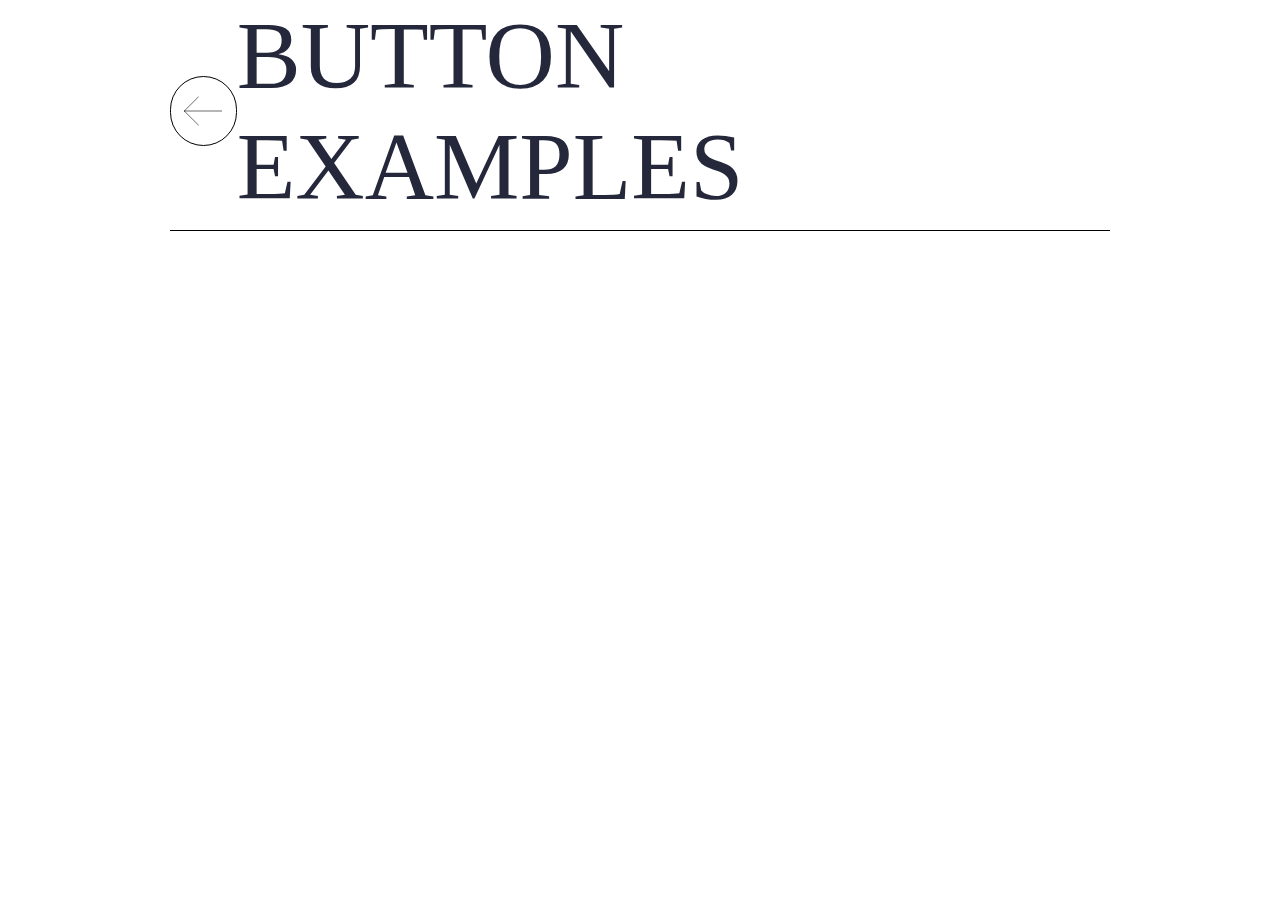
==== button-examples/index.html @ 5a67b08f "some personal simple buttons added" ====
<!DOCTYPE html>
<html lang="en">
<head>
      <!-- calls script that loads in the head -->
      <script src="../components/head/loadHead.js" defer></script>
</head>
<body>
  <button onclick="scrollToTop()" id="back-to-top"></button>
  <script src="../components/buttonexamples/loadButtonExamples.js" defer></script>

  
  <script>
    window.onscroll = function() {scrollFunction()};

    function scrollFunction() {
        var button = document.getElementById("back-to-top");
        document.body.scrollTop > 20 || document.documentElement.scrollTop > 20 ? button.classList.add("show") : button.classList.remove("show");
    }

    function scrollToTop() {
        document.body.scrollTop = 0; // For Safari
        document.documentElement.scrollTop = 0; // For Chrome, Firefox, IE and Opera
    }
  </script>
</body>
</html>
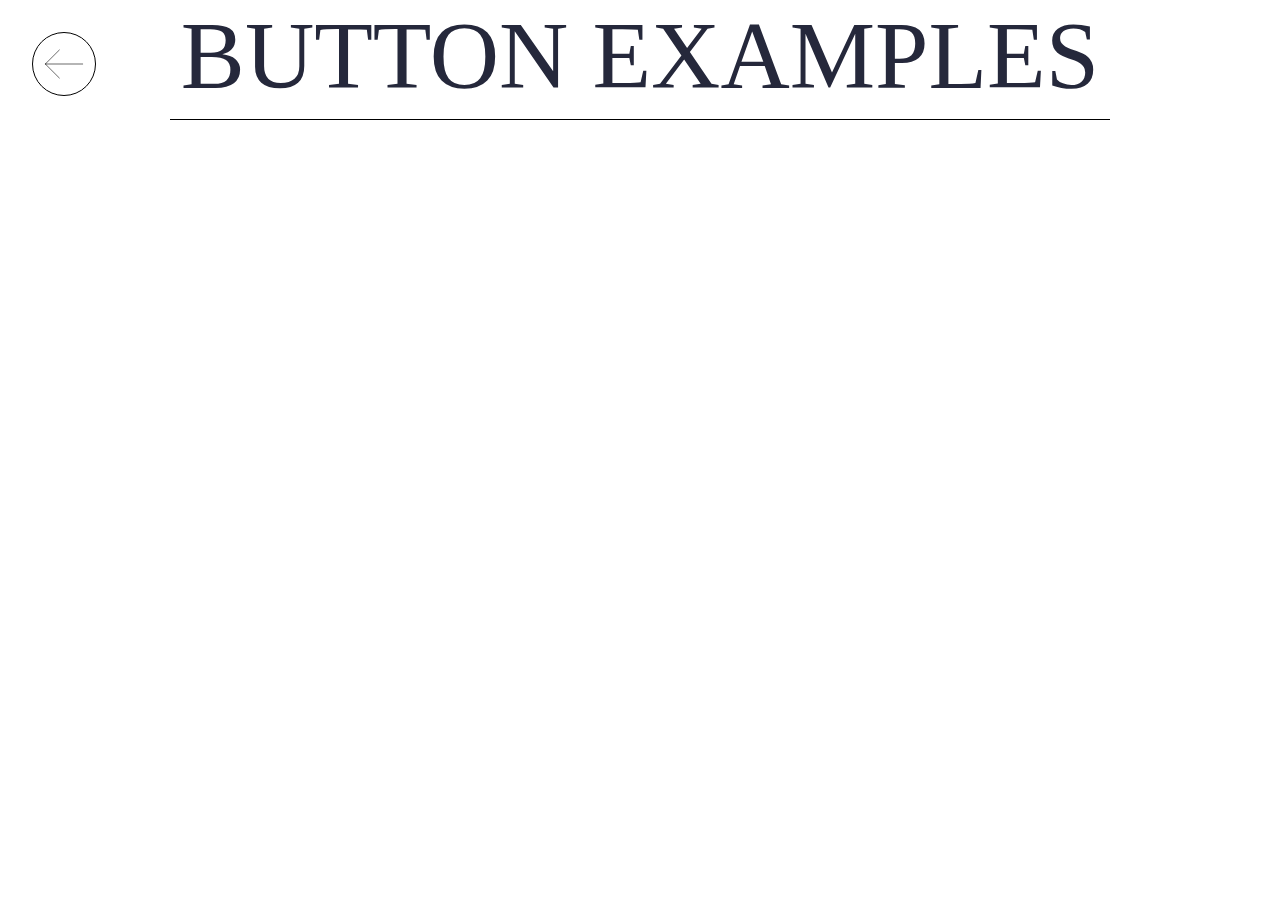
==== commit 2baf2ea6: "more file structure reconstruction" ====
--- a/button-examples/index.html
+++ b/button-examples/index.html
@@ -3,18 +3,143 @@
 <head>
       <!-- calls script that loads in the head -->
       <script src="../components/head/loadHead.js" defer></script>
+      <link rel="stylesheet" href="buttonexamples.css">
 </head>
 <body>
   <button onclick="scrollToTop()" id="back-to-top"></button>
-  <script src="../components/buttonexamples/loadButtonExamples.js" defer></script>
-
+  <div class="header">
+    <a class="back-button" href="../">
+      <img src="../../svg/arrow-left.svg" alt="">
+    </a>
+  
+    <div class="header-title"><h1>BUTTON EXAMPLES</h1></div>
+  </div>
+  
+  <div class="button-grid" style="margin: .5rem auto;">
+    <!-- buttons 1 - 5 -->
+    <a style="margin-inline: auto;" href="popular-websites" class="button-card">
+      <svg class="button-display" width="300" height="300" viewBox="0 0 300 300" fill="none" xmlns="http://www.w3.org/2000/svg">
+        <rect width="300" height="300" rx="5" fill="#282828"/>
+        <rect x="202.536" y="104" width="92.4638" height="92.4638" rx="2" fill="black"/>
+        <path d="M289.225 151.13C289.225 147.804 288.95 145.377 288.354 142.86H249.598V157.872H272.347C271.888 161.603 269.411 167.222 263.907 170.997L263.83 171.5L276.084 180.803L276.933 180.886C284.73 173.829 289.225 163.446 289.225 151.13Z" fill="#4285F4"/>
+        <path d="M249.595 190.684C260.74 190.684 270.097 187.088 276.931 180.885L263.905 170.997C260.419 173.379 255.741 175.042 249.595 175.042C238.68 175.042 229.415 167.985 226.112 158.232L225.628 158.272L212.887 167.936L212.72 168.39C219.508 181.604 233.451 190.684 249.595 190.684Z" fill="#34A853"/>
+        <path d="M226.113 158.233C225.242 155.716 224.738 153.019 224.738 150.232C224.738 147.445 225.242 144.749 226.068 142.231L226.045 141.695L213.143 131.876L212.721 132.073C209.923 137.557 208.318 143.715 208.318 150.232C208.318 156.749 209.923 162.907 212.721 168.391L226.113 158.233Z" fill="#FBBC05"/>
+        <path d="M249.596 125.421C257.347 125.421 262.575 128.702 265.557 131.444L277.206 120.297C270.052 113.779 260.741 109.779 249.596 109.779C233.451 109.779 219.508 118.858 212.72 132.073L226.067 142.231C229.415 132.478 238.68 125.421 249.596 125.421Z" fill="#EB4335"/>
+        <rect x="104" y="104" width="92.4638" height="92.4638" rx="2" fill="black"/>
+        <path fill-rule="evenodd" clip-rule="evenodd" d="M153.432 154.285C152.295 156.557 150.344 158.019 148.234 158.512C147.914 158.512 147.425 158.672 146.937 158.672C143.369 158.672 141.259 155.912 141.259 151.854C141.259 146.653 144.342 144.222 148.234 143.08C150.344 142.595 152.783 142.431 155.218 142.431V144.382C155.218 148.116 155.378 151.036 153.432 154.285ZM155.218 134.967C153.108 135.127 150.669 135.288 148.234 135.608C144.502 136.101 140.77 136.75 137.691 138.212C131.684 140.648 127.623 145.844 127.623 153.472C127.623 163.059 133.79 167.927 141.587 167.927C144.182 167.927 146.292 167.598 148.234 167.118C151.326 166.14 153.916 164.353 157 161.104C158.786 163.54 159.279 164.682 162.358 167.278C163.171 167.598 163.984 167.598 164.628 167.118C166.578 165.491 169.99 162.566 171.772 160.944C172.585 160.295 172.425 159.317 171.932 158.512C170.15 156.236 168.36 154.285 168.36 149.902V135.288C168.36 129.118 168.853 123.433 164.308 119.215C160.576 115.81 154.729 114.507 150.184 114.507H148.234C139.961 114.988 131.2 118.561 129.245 128.793C128.921 130.096 129.898 130.58 130.547 130.74L139.637 131.878C140.61 131.714 141.099 130.9 141.259 130.096C142.067 126.522 144.991 124.735 148.234 124.406H148.887C150.837 124.406 152.948 125.22 154.081 126.846C155.378 128.793 155.218 131.394 155.218 133.669V134.967Z" fill="white"/>
+        <path fill-rule="evenodd" clip-rule="evenodd" d="M188.049 169.588V169.584C188.015 168.818 187.855 168.234 187.535 167.749L187.5 167.702L187.461 167.654C187.137 167.299 186.826 167.165 186.488 167.018C185.481 166.629 184.015 166.421 182.25 166.417C180.983 166.417 179.586 166.538 178.181 166.845L178.177 166.75L176.762 167.222L176.737 167.235L175.936 167.494V167.529C174.998 167.918 174.146 168.403 173.355 168.978C172.862 169.346 172.455 169.835 172.434 170.583C172.421 170.99 172.628 171.457 172.97 171.734C173.312 172.011 173.709 172.106 174.06 172.106C174.142 172.106 174.22 172.102 174.289 172.089L174.358 172.085L174.41 172.076C175.102 171.929 176.109 171.829 177.29 171.665C178.302 171.552 179.374 171.47 180.304 171.47C180.962 171.466 181.554 171.513 181.96 171.6C182.164 171.643 182.315 171.695 182.397 171.738C182.428 171.747 182.449 171.76 182.462 171.769C182.479 171.825 182.505 171.972 182.501 172.175C182.51 172.954 182.181 174.399 181.727 175.81C181.286 177.22 180.75 178.635 180.395 179.574C180.309 179.79 180.252 180.028 180.252 180.288C180.244 180.664 180.399 181.123 180.728 181.425C181.048 181.728 181.463 181.849 181.809 181.849H181.826C182.345 181.845 182.786 181.637 183.167 181.339C186.756 178.111 188.006 172.954 188.058 170.051L188.049 169.588ZM177.407 174.062C177.039 174.057 176.663 174.144 176.313 174.308C175.919 174.464 175.517 174.646 175.136 174.806L174.579 175.04L173.852 175.329V175.338C165.96 178.54 157.67 180.417 149.998 180.582C149.717 180.59 149.432 180.59 149.159 180.59C137.094 180.599 127.252 175.001 117.323 169.484C116.977 169.303 116.618 169.207 116.272 169.207C115.826 169.207 115.368 169.376 115.035 169.688C114.702 170.003 114.503 170.458 114.507 170.921C114.503 171.522 114.827 172.076 115.281 172.435C124.601 180.53 134.815 188.049 148.554 188.058C148.822 188.058 149.094 188.049 149.367 188.045C158.107 187.85 167.988 184.895 175.66 180.076L175.707 180.045C176.711 179.444 177.714 178.76 178.661 178.003C179.249 177.566 179.656 176.883 179.656 176.173C179.63 174.914 178.561 174.062 177.407 174.062Z" fill="#FF9A00"/>
+        <rect x="5" y="202.768" width="92.4638" height="92.4638" rx="2" fill="black"/>
+        <path d="M72.8468 211.174H29.617C20.6638 211.174 13.4058 218.432 13.4058 227.385V270.615C13.4058 279.568 20.6638 286.826 29.617 286.826H72.8468C81.8 286.826 89.058 279.568 89.058 270.615V227.385C89.058 218.432 81.8 211.174 72.8468 211.174Z" fill="url(#paint0_radial_66_36)"/>
+        <path d="M72.8468 211.174H29.617C20.6638 211.174 13.4058 218.432 13.4058 227.385V270.615C13.4058 279.568 20.6638 286.826 29.617 286.826H72.8468C81.8 286.826 89.058 279.568 89.058 270.615V227.385C89.058 218.432 81.8 211.174 72.8468 211.174Z" fill="url(#paint1_radial_66_36)"/>
+        <path d="M72.8468 211.174H29.617C20.6638 211.174 13.4058 218.432 13.4058 227.385V270.615C13.4058 279.568 20.6638 286.826 29.617 286.826H72.8468C81.8 286.826 89.058 279.568 89.058 270.615V227.385C89.058 218.432 81.8 211.174 72.8468 211.174Z" fill="url(#paint2_radial_66_36)"/>
+        <path d="M70.1449 234.29C70.1449 236.611 68.2632 238.493 65.942 238.493C63.6209 238.493 61.7391 236.611 61.7391 234.29C61.7391 231.969 63.6209 230.087 65.942 230.087C68.2632 230.087 70.1449 231.969 70.1449 234.29Z" fill="white"/>
+        <path fill-rule="evenodd" clip-rule="evenodd" d="M50.1811 263.71C57.725 263.71 63.8406 257.595 63.8406 250.051C63.8406 242.507 57.725 236.391 50.1811 236.391C42.6373 236.391 36.5217 242.507 36.5217 250.051C36.5217 257.595 42.6373 263.71 50.1811 263.71ZM50.1811 258.246C54.7076 258.246 58.3768 254.577 58.3768 250.051C58.3768 245.524 54.7076 241.855 50.1811 241.855C45.6547 241.855 41.9855 245.524 41.9855 250.051C41.9855 254.577 45.6547 258.246 50.1811 258.246Z" fill="white"/>
+        <path fill-rule="evenodd" clip-rule="evenodd" d="M23.913 247.907C23.913 238.727 23.913 234.137 25.6996 230.631C27.2711 227.547 29.7786 225.039 32.8628 223.468C36.3691 221.681 40.9592 221.681 50.1391 221.681H52.3246C61.5046 221.681 66.0947 221.681 69.6008 223.468C72.6851 225.039 75.1927 227.547 76.7641 230.631C78.5507 234.137 78.5507 238.727 78.5507 247.907V250.093C78.5507 259.273 78.5507 263.863 76.7641 267.369C75.1927 270.453 72.6851 272.961 69.6008 274.532C66.0947 276.319 61.5046 276.319 52.3246 276.319H50.1391C40.9592 276.319 36.3691 276.319 32.8628 274.532C29.7786 272.961 27.2711 270.453 25.6996 267.369C23.913 263.863 23.913 259.273 23.913 250.093V247.907ZM50.1391 227.145H52.3246C57.0049 227.145 60.1862 227.149 62.6454 227.35C65.041 227.546 66.266 227.901 67.1205 228.336C69.1765 229.384 70.8482 231.055 71.8958 233.111C72.3313 233.966 72.6862 235.191 72.8818 237.586C73.0826 240.046 73.0869 243.227 73.0869 247.907V250.093C73.0869 254.773 73.0826 257.954 72.8818 260.414C72.6862 262.809 72.3313 264.034 71.8958 264.889C70.8482 266.945 69.1765 268.616 67.1205 269.664C66.266 270.099 65.041 270.454 62.6454 270.65C60.1862 270.851 57.0049 270.855 52.3246 270.855H50.1391C45.4588 270.855 42.2776 270.851 39.8183 270.65C37.4227 270.454 36.1978 270.099 35.3432 269.664C33.2872 268.616 31.6155 266.945 30.5678 264.889C30.1324 264.034 29.7777 262.809 29.582 260.414C29.3811 257.954 29.3768 254.773 29.3768 250.093V247.907C29.3768 243.227 29.3811 240.046 29.582 237.586C29.7777 235.191 30.1324 233.966 30.5678 233.111C31.6155 231.055 33.2872 229.384 35.3432 228.336C36.1978 227.901 37.4227 227.546 39.8183 227.35C42.2776 227.149 45.4588 227.145 50.1391 227.145Z" fill="white"/>
+        <rect x="103.768" y="202.768" width="92.4638" height="92.4638" rx="2" fill="black"/>
+        <path d="M181.784 251.89H152.89V280.784H181.784V251.89Z" fill="#FEBA08"/>
+        <path d="M147.111 251.89H118.216V280.784H147.111V251.89Z" fill="#05A6F0"/>
+        <path d="M181.784 217.216H152.89V246.111H181.784V217.216Z" fill="#80BC06"/>
+        <path d="M147.111 217.216H118.216V246.111H147.111V217.216Z" fill="#F25325"/>
+        <rect x="202.536" y="202.768" width="92.4638" height="92.4638" rx="2" fill="black"/>
+        <path fill-rule="evenodd" clip-rule="evenodd" d="M290.797 223.462C287.786 224.833 284.543 225.761 281.142 226.175C284.616 224.044 287.281 220.665 288.536 216.64C285.284 218.613 281.691 220.048 277.852 220.818C274.793 217.468 270.42 215.377 265.58 215.377C256.301 215.377 248.773 223.097 248.773 232.618C248.773 233.969 248.917 235.281 249.205 236.544C235.231 235.824 222.844 228.967 214.546 218.524C213.098 221.079 212.27 224.044 212.27 227.201C212.27 233.18 215.239 238.458 219.751 241.551C216.999 241.467 214.402 240.683 212.131 239.4V239.613C212.131 247.969 217.928 254.939 225.624 256.518C224.215 256.922 222.728 257.125 221.194 257.125C220.112 257.125 219.053 257.021 218.029 256.819C220.169 263.666 226.375 268.653 233.735 268.786C227.982 273.413 220.727 276.171 212.853 276.171C211.496 276.171 210.154 276.092 208.841 275.934C216.282 280.818 225.124 283.674 234.615 283.674C265.547 283.674 282.456 257.406 282.456 234.62C282.456 233.871 282.441 233.121 282.412 232.386C285.698 229.954 288.551 226.92 290.797 223.462Z" fill="#00AAEC"/>
+        <path d="M5 106C5 104.895 5.89543 104 7 104H95.4638C96.5683 104 97.4638 104.895 97.4638 106V194.464C97.4638 195.568 96.5683 196.464 95.4638 196.464H7C5.89543 196.464 5 195.568 5 194.464L5 106Z" fill="black"/>
+        <path d="M56.1906 118.913L56.1662 132.774L56.1417 146.635L55.0014 143.417C55.001 143.416 54.9996 143.412 54.9992 143.411L53.5256 174.269C54.9744 178.36 55.7507 180.545 55.7594 180.553C55.7708 180.565 56.5965 180.614 57.5942 180.664C60.6172 180.814 64.3632 181.135 67.205 181.489C67.863 181.57 68.4292 181.612 68.4633 181.582C68.4974 181.551 68.516 167.438 68.5046 150.22L68.4838 118.913H62.3372H56.1906Z" fill="#B1060F"/>
+        <path d="M33.9557 118.872V150.21C33.9557 167.446 33.9726 181.565 33.9933 181.585C34.0139 181.606 35.0813 181.505 36.3653 181.362C37.6492 181.218 39.4238 181.039 40.3086 180.964C41.6657 180.85 45.7176 180.589 46.1868 180.586C46.3233 180.585 46.3321 179.881 46.3518 167.313L46.3727 154.04L47.3531 156.814C47.5046 157.243 47.5521 157.377 47.6998 157.794L49.173 126.944C48.8608 126.062 49.0245 126.525 48.6667 125.513C47.463 122.11 46.4416 119.224 46.3968 119.099L46.3153 118.872H40.1356H33.9557Z" fill="#B1060F"/>
+        <path d="M33.9557 118.872L33.9558 136.463L46.3477 169.334C46.349 168.581 46.3505 168.174 46.3518 167.313L46.3727 154.04L47.3531 156.814C52.8104 172.256 55.7423 180.536 55.7596 180.553C55.771 180.564 56.5967 180.614 57.5944 180.664C60.6174 180.814 64.3634 181.135 67.2052 181.488C67.8632 181.57 68.4294 181.612 68.4635 181.581C68.4869 181.56 68.5022 174.64 68.5063 164.878L56.1724 129.418L56.1664 132.774L56.1419 146.635L55.0016 143.417C53.8873 140.273 53.1433 138.17 48.6667 125.513C47.463 122.11 46.4416 119.224 46.3968 119.099L46.3154 118.872H40.1356H33.9557Z" fill="url(#paint3_radial_66_36)"/>
+        <path d="M33.956 118.872L46.3727 154.056V154.04L47.3531 156.814C52.8104 172.256 55.7423 180.536 55.7596 180.553C55.771 180.564 56.5966 180.614 57.5944 180.664C60.6173 180.814 64.3634 181.135 67.2052 181.488C67.8598 181.57 68.4231 181.611 68.4624 181.582L56.1419 146.628V146.635L55.0015 143.417C53.8873 140.273 53.1433 138.17 48.6667 125.513C47.463 122.11 46.4416 119.224 46.3968 119.099L46.3153 118.872H40.1356H33.956Z" fill="#E50914"/>
+        <path d="M56.1906 118.913L56.1662 132.774L56.1417 146.635L55.0014 143.417C55.001 143.416 54.9996 143.412 54.9992 143.411L53.5256 174.269C54.9744 178.36 55.7507 180.545 55.7594 180.553C55.7708 180.565 56.5965 180.614 57.5942 180.664C60.6172 180.814 64.3632 181.135 67.205 181.489C67.863 181.57 68.4292 181.612 68.4633 181.582C68.4974 181.551 68.516 167.438 68.5046 150.22L68.4838 118.913H62.3372H56.1906Z" fill="#B1060F"/>
+        <path d="M33.9557 118.872V150.21C33.9557 167.446 33.9726 181.565 33.9933 181.585C34.0139 181.606 35.0813 181.505 36.3653 181.362C37.6492 181.218 39.4238 181.039 40.3086 180.964C41.6657 180.85 45.7176 180.589 46.1868 180.586C46.3233 180.585 46.3321 179.881 46.3518 167.313L46.3727 154.04L47.3531 156.814C47.5046 157.243 47.5521 157.377 47.6998 157.794L49.173 126.944C48.8608 126.062 49.0245 126.525 48.6667 125.513C47.463 122.11 46.4416 119.224 46.3968 119.099L46.3153 118.872H40.1356H33.9557Z" fill="#B1060F"/>
+        <path d="M33.9557 118.872L33.9558 136.463L46.3477 169.334C46.349 168.581 46.3505 168.174 46.3518 167.313L46.3727 154.04L47.3531 156.814C52.8104 172.256 55.7423 180.536 55.7596 180.553C55.771 180.564 56.5967 180.614 57.5944 180.664C60.6174 180.814 64.3634 181.135 67.2052 181.488C67.8632 181.57 68.4294 181.612 68.4635 181.581C68.4869 181.56 68.5022 174.64 68.5063 164.878L56.1724 129.418L56.1664 132.774L56.1419 146.635L55.0016 143.417C53.8873 140.273 53.1433 138.17 48.6667 125.513C47.463 122.11 46.4416 119.224 46.3968 119.099L46.3154 118.872H40.1356H33.9557Z" fill="url(#paint4_radial_66_36)"/>
+        <path d="M33.956 118.872L46.3727 154.056V154.04L47.3531 156.814C52.8104 172.256 55.7423 180.536 55.7596 180.553C55.771 180.564 56.5966 180.614 57.5944 180.664C60.6173 180.814 64.3634 181.135 67.2052 181.488C67.8598 181.57 68.4231 181.611 68.4624 181.582L56.1419 146.628V146.635L55.0015 143.417C53.8873 140.273 53.1433 138.17 48.6667 125.513C47.463 122.11 46.4416 119.224 46.3968 119.099L46.3153 118.872H40.1356H33.956Z" fill="#E50914"/>
+        <rect x="104" y="6" width="92.46" height="92.46" rx="2" fill="black"/>
+        <path fill-rule="evenodd" clip-rule="evenodd" d="M149.998 15C129.014 15 112 32.0795 112 53.153C112 70.006 122.887 84.3054 137.99 89.3509C139.89 89.7014 140.583 88.5234 140.583 87.5124C140.583 86.6063 140.55 84.2076 140.531 81.0244C129.96 83.3302 127.73 75.9099 127.73 75.9099C126.003 71.5035 123.512 70.3304 123.512 70.3304C120.061 67.9626 123.773 68.0103 123.773 68.0103C127.585 68.2797 129.592 71.9422 129.592 71.9422C132.983 77.7721 138.486 76.0887 140.652 75.1111C140.996 72.6456 141.98 70.9646 143.065 70.0109C134.627 69.0476 125.756 65.7761 125.756 51.1573C125.756 46.9917 127.236 43.5867 129.668 40.9186C129.276 39.9529 127.972 36.0759 130.038 30.823C130.038 30.823 133.23 29.7977 140.488 34.7334C143.521 33.8869 146.77 33.4649 150.002 33.4482C153.23 33.4649 156.481 33.8869 159.517 34.7334C166.77 29.7977 169.955 30.823 169.955 30.823C172.028 36.0759 170.724 39.9529 170.332 40.9186C172.769 43.5867 174.239 46.9917 174.239 51.1573C174.239 65.8119 165.354 69.0379 156.89 69.9822C158.253 71.1601 159.469 73.4873 159.469 77.0473C159.469 82.1475 159.422 86.2606 159.422 87.5124C159.422 88.5329 160.106 89.7204 162.034 89.346C177.123 84.2911 188 70.0013 188 53.153C188 32.0795 170.985 15 149.998 15Z" fill="#3E75C3"/>
+        <rect x="5" y="6" width="92.46" height="92.46" rx="2" fill="black"/>
+        <path d="M51.23 11.7787C28.9186 11.7787 10.7787 29.9186 10.7787 52.23C10.7787 74.5415 28.9186 92.6812 51.23 92.6812C73.5415 92.6812 91.6812 74.5415 91.6812 52.23C91.6812 29.9186 73.5415 11.7787 51.23 11.7787Z" fill="#FC471E"/>
+        <path fill-rule="evenodd" clip-rule="evenodd" d="M62.8433 31.7429C62.8066 31.975 62.7875 32.2132 62.7875 32.4559C62.7875 34.9062 64.728 36.8926 67.1216 36.8926C69.5151 36.8926 71.4556 34.9062 71.4556 32.4559C71.4556 30.0055 69.5151 28.0191 67.1216 28.0191C66.0551 28.0191 65.0785 28.4135 64.3232 29.0676L53.0682 26.2256L49.0003 42.8832C43.5888 43.2478 38.7219 44.9254 35.0504 47.4582C34.0079 46.4117 32.5798 45.7662 31.0044 45.7662C27.8129 45.7662 25.2256 48.4149 25.2256 51.6819C25.2256 53.9558 26.4787 55.9299 28.3163 56.9201C28.1836 57.6256 28.115 58.3457 28.115 59.0767C28.115 68.0615 38.4639 75.345 51.23 75.345C63.9961 75.345 74.345 68.0615 74.345 59.0767C74.345 58.3457 74.2765 57.6256 74.1436 56.9201C75.9813 55.9299 77.2344 53.9558 77.2344 51.6819C77.2344 48.4149 74.6472 45.7662 71.4556 45.7662C69.8804 45.7662 68.4521 46.4117 67.4097 47.4582C63.4096 44.6989 57.9909 42.9543 51.9948 42.8173L55.1706 29.8126L62.8433 31.7429ZM41.1172 60.5558C43.5108 60.5558 45.4513 58.5693 45.4513 56.1188C45.4513 53.6684 43.5108 51.6819 41.1172 51.6819C38.7237 51.6819 36.7831 53.6684 36.7831 56.1188C36.7831 58.5693 38.7237 60.5558 41.1172 60.5558ZM61.3428 60.5558C63.7364 60.5558 65.6769 58.5693 65.6769 56.1188C65.6769 53.6684 63.7364 51.6819 61.3428 51.6819C58.9493 51.6819 57.0088 53.6684 57.0088 56.1188C57.0088 58.5693 58.9493 60.5558 61.3428 60.5558ZM41.9184 65.2409C41.2547 64.7878 40.3579 64.9713 39.9152 65.6509C39.4726 66.3307 39.652 67.249 40.3157 67.702C43.4596 69.8474 47.345 70.9202 51.23 70.9202C55.1151 70.9202 59.0004 69.8474 62.1441 67.702C62.808 67.249 62.9875 66.3307 62.5448 65.6509C62.1022 64.9713 61.2053 64.7878 60.5413 65.2409C57.8828 67.0551 54.5566 67.9624 51.23 67.9624C49.2574 67.9624 47.2846 67.6434 45.4513 67.0054C44.1932 66.5674 43.0005 65.9791 41.9184 65.2409Z" fill="white"/>
+        <rect x="203" y="6" width="92.46" height="92.46" rx="2" fill="black"/>
+        <rect x="232.653" y="36.2563" width="34.1445" height="32.4789" fill="white"/>
+        <path fill-rule="evenodd" clip-rule="evenodd" d="M241.55 62.3288L241.547 40.5408L262.352 51.4724L241.55 62.3288ZM287.23 36.7652C287.23 36.7652 286.477 31.4218 284.169 29.0688C281.241 25.979 277.959 25.9645 276.455 25.7851C265.68 25 249.517 25 249.517 25H249.483C249.483 25 233.32 25 222.545 25.7851C221.039 25.9645 217.759 25.979 214.828 29.0688C212.521 31.4218 211.77 36.7652 211.77 36.7652C211.77 36.7652 211 43.0416 211 49.3156V55.1994C211 61.4758 211.77 67.7498 211.77 67.7498C211.77 67.7498 212.521 73.0932 214.828 75.4463C217.759 78.536 221.607 78.4391 223.32 78.7614C229.48 79.3575 249.5 79.5417 249.5 79.5417C249.5 79.5417 265.68 79.5174 276.455 78.7323C277.959 78.5505 281.241 78.536 284.169 75.4463C286.477 73.0932 287.23 67.7498 287.23 67.7498C287.23 67.7498 288 61.4758 288 55.1994V49.3156C288 43.0416 287.23 36.7652 287.23 36.7652Z" fill="#CE1312"/>
+        <defs>
+        <radialGradient id="paint0_radial_66_36" cx="0" cy="0" r="1" gradientUnits="userSpaceOnUse" gradientTransform="translate(40.4245 267.913) rotate(-55.3758) scale(68.9505)">
+        <stop stop-color="#B13589"/>
+        <stop offset="0.79309" stop-color="#C62F94"/>
+        <stop offset="1" stop-color="#8A3AC8"/>
+        </radialGradient>
+        <radialGradient id="paint1_radial_66_36" cx="0" cy="0" r="1" gradientUnits="userSpaceOnUse" gradientTransform="translate(37.7226 289.528) rotate(-65.1363) scale(61.0464)">
+        <stop stop-color="#E0E8B7"/>
+        <stop offset="0.444662" stop-color="#FB8A2E"/>
+        <stop offset="0.71474" stop-color="#E2425C"/>
+        <stop offset="1" stop-color="#E2425C" stop-opacity="0"/>
+        </radialGradient>
+        <radialGradient id="paint2_radial_66_36" cx="0" cy="0" r="1" gradientUnits="userSpaceOnUse" gradientTransform="translate(9.35303 213.876) rotate(-8.1301) scale(105.078 22.4751)">
+        <stop offset="0.156701" stop-color="#406ADC"/>
+        <stop offset="0.467799" stop-color="#6A45BE"/>
+        <stop offset="1" stop-color="#6A45BE" stop-opacity="0"/>
+        </radialGradient>
+        <radialGradient id="paint3_radial_66_36" cx="0" cy="0" r="1" gradientUnits="userSpaceOnUse" gradientTransform="translate(1704.12 1819.71) scale(2433.68 2433.67)">
+        <stop/>
+        <stop offset="1" stop-opacity="0"/>
+        </radialGradient>
+        <radialGradient id="paint4_radial_66_36" cx="0" cy="0" r="1" gradientUnits="userSpaceOnUse" gradientTransform="translate(1704.12 1819.71) scale(2433.68 2433.67)">
+        <stop/>
+        <stop offset="1" stop-opacity="0"/>
+        </radialGradient>
+        </defs>
+        </svg>
+        
+    </a>
+    <a style="margin-inline: auto;" href="personal-designs" class="button-card">
+      <svg class="button-display" xmlns="http://www.w3.org/2000/svg" width="300" height="300" viewBox="0 0 300 300" fill="none">
+        <g clip-path="url(#clip0_111_49)">
+        <rect width="300" height="300" rx="5" fill="#282828"/>
+        <path d="M65.416 20.504C68.296 20.504 70.664 21.448 72.52 23.336C74.376 25.224 75.304 28.072 75.304 31.88V47H74.392V31.784C74.392 28.392 73.592 25.816 71.992 24.056C70.392 22.264 68.2 21.368 65.416 21.368C62.504 21.368 60.152 22.408 58.36 24.488C56.568 26.536 55.672 29.528 55.672 33.464V47H54.76V31.784C54.76 28.392 53.96 25.816 52.36 24.056C50.76 22.264 48.568 21.368 45.784 21.368C42.84 21.368 40.472 22.408 38.68 24.488C36.92 26.536 36.04 29.528 36.04 33.464V47H35.08V21.08H36.04V27.944C36.68 25.448 37.864 23.592 39.592 22.376C41.352 21.128 43.416 20.504 45.784 20.504C48.216 20.504 50.296 21.192 52.024 22.568C53.784 23.912 54.904 25.96 55.384 28.712C55.96 25.96 57.144 23.912 58.936 22.568C60.76 21.192 62.92 20.504 65.416 20.504ZM102.325 21.08L87.5406 59.192H86.5326L91.2366 47.144L80.1006 21.08H81.0606L91.7166 45.992L101.365 21.08H102.325ZM129.635 47.336C126.787 47.336 124.483 46.76 122.723 45.608C120.995 44.456 119.987 42.712 119.699 40.376H120.659C120.851 42.296 121.699 43.8 123.203 44.888C124.739 45.944 126.899 46.472 129.683 46.472C131.091 46.472 132.323 46.2 133.379 45.656C134.467 45.112 135.299 44.392 135.875 43.496C136.451 42.568 136.739 41.576 136.739 40.52C136.739 39.368 136.403 38.44 135.731 37.736C135.091 37 134.275 36.44 133.283 36.056C132.323 35.672 130.995 35.256 129.299 34.808C127.411 34.328 125.875 33.848 124.691 33.368C123.539 32.888 122.547 32.152 121.715 31.16C120.915 30.168 120.515 28.856 120.515 27.224C120.515 26.072 120.867 25 121.571 24.008C122.275 23.016 123.235 22.232 124.451 21.656C125.699 21.048 127.091 20.744 128.627 20.744C131.251 20.744 133.363 21.4 134.963 22.712C136.563 24.024 137.427 25.848 137.555 28.184H136.595C136.499 26.264 135.763 24.696 134.387 23.48C133.043 22.232 131.123 21.608 128.627 21.608C127.283 21.608 126.067 21.864 124.979 22.376C123.891 22.888 123.027 23.576 122.387 24.44C121.779 25.304 121.475 26.232 121.475 27.224C121.475 28.632 121.843 29.768 122.579 30.632C123.315 31.496 124.211 32.136 125.267 32.552C126.355 32.968 127.795 33.416 129.587 33.896C131.411 34.408 132.835 34.872 133.859 35.288C134.915 35.704 135.811 36.344 136.547 37.208C137.283 38.04 137.651 39.144 137.651 40.52C137.651 41.8 137.299 42.968 136.595 44.024C135.891 45.048 134.931 45.864 133.715 46.472C132.499 47.048 131.139 47.336 129.635 47.336ZM144.966 14.456C144.614 14.456 144.31 14.344 144.054 14.12C143.83 13.864 143.718 13.544 143.718 13.16C143.718 12.776 143.83 12.472 144.054 12.248C144.31 11.992 144.614 11.864 144.966 11.864C145.318 11.864 145.606 11.992 145.83 12.248C146.086 12.472 146.214 12.776 146.214 13.16C146.214 13.544 146.086 13.864 145.83 14.12C145.606 14.344 145.318 14.456 144.966 14.456ZM145.446 21.08V47H144.486V21.08H145.446ZM183.963 20.504C186.843 20.504 189.211 21.448 191.067 23.336C192.923 25.224 193.851 28.072 193.851 31.88V47H192.939V31.784C192.939 28.392 192.139 25.816 190.539 24.056C188.939 22.264 186.747 21.368 183.963 21.368C181.051 21.368 178.699 22.408 176.907 24.488C175.115 26.536 174.219 29.528 174.219 33.464V47H173.307V31.784C173.307 28.392 172.507 25.816 170.907 24.056C169.307 22.264 167.115 21.368 164.331 21.368C161.387 21.368 159.019 22.408 157.227 24.488C155.467 26.536 154.587 29.528 154.587 33.464V47H153.627V21.08H154.587V27.944C155.227 25.448 156.411 23.592 158.139 22.376C159.899 21.128 161.963 20.504 164.331 20.504C166.763 20.504 168.843 21.192 170.571 22.568C172.331 23.912 173.451 25.96 173.931 28.712C174.507 25.96 175.691 23.912 177.483 22.568C179.307 21.192 181.467 20.504 183.963 20.504ZM202.68 29C203.384 26.6 204.76 24.632 206.808 23.096C208.888 21.528 211.416 20.744 214.392 20.744C216.856 20.744 219.048 21.288 220.968 22.376C222.888 23.432 224.376 24.968 225.432 26.984C226.488 28.968 227.016 31.32 227.016 34.04C227.016 36.76 226.488 39.128 225.432 41.144C224.376 43.128 222.888 44.664 220.968 45.752C219.048 46.808 216.856 47.336 214.392 47.336C211.416 47.336 208.888 46.568 206.808 45.032C204.76 43.464 203.384 41.48 202.68 39.08V59.192H201.768V21.08H202.68V29ZM226.056 34.04C226.056 31.48 225.576 29.272 224.616 27.416C223.656 25.528 222.296 24.088 220.536 23.096C218.808 22.104 216.76 21.608 214.392 21.608C212.152 21.608 210.136 22.136 208.344 23.192C206.584 24.216 205.192 25.672 204.168 27.56C203.176 29.416 202.68 31.576 202.68 34.04C202.68 36.504 203.176 38.68 204.168 40.568C205.192 42.424 206.584 43.88 208.344 44.936C210.136 45.96 212.152 46.472 214.392 46.472C216.76 46.472 218.808 45.976 220.536 44.984C222.296 43.992 223.656 42.568 224.616 40.712C225.576 38.824 226.056 36.6 226.056 34.04ZM234.931 11.48V47H233.971V11.48H234.931ZM254.391 46.472C257.303 46.472 259.751 45.736 261.735 44.264C263.719 42.792 264.919 40.776 265.335 38.216H266.295C265.847 40.936 264.567 43.144 262.455 44.84C260.375 46.504 257.687 47.336 254.391 47.336C251.991 47.336 249.847 46.808 247.959 45.752C246.071 44.696 244.583 43.16 243.495 41.144C242.439 39.128 241.911 36.76 241.911 34.04C241.911 31.32 242.439 28.952 243.495 26.936C244.583 24.92 246.071 23.384 247.959 22.328C249.847 21.272 251.991 20.744 254.391 20.744C256.919 20.744 259.079 21.288 260.871 22.376C262.663 23.432 264.007 24.808 264.903 26.504C265.831 28.2 266.295 29.992 266.295 31.88C266.295 33.032 266.279 33.896 266.247 34.472H242.871C242.903 37.128 243.447 39.352 244.503 41.144C245.591 42.936 246.999 44.28 248.727 45.176C250.455 46.04 252.343 46.472 254.391 46.472ZM254.391 21.608C252.343 21.608 250.455 22.056 248.727 22.952C246.999 23.816 245.591 25.144 244.503 26.936C243.447 28.728 242.903 30.952 242.871 33.608H265.431C265.591 30.952 265.159 28.728 264.135 26.936C263.143 25.144 261.767 23.816 260.007 22.952C258.279 22.056 256.407 21.608 254.391 21.608Z" fill="white"/>
+        <path d="M9.16 76C9.82667 73.9733 11 72.32 12.68 71.04C14.36 69.76 16.44 69.12 18.92 69.12C20.9733 69.12 22.8 69.5733 24.4 70.48C26 71.36 27.24 72.64 28.12 74.32C29 75.9733 29.44 77.9333 29.44 80.2C29.44 82.4667 29 84.44 28.12 86.12C27.24 87.7733 26 89.0533 24.4 89.96C22.8 90.84 20.9733 91.28 18.92 91.28C16.44 91.28 14.3467 90.64 12.64 89.36C10.9333 88.08 9.77333 86.4267 9.16 84.4V91H8.4V61.4H9.16V76ZM28.64 80.2C28.64 78.0667 28.24 76.2267 27.44 74.68C26.64 73.1067 25.5067 71.9067 24.04 71.08C22.6 70.2533 20.8933 69.84 18.92 69.84C17.0533 69.84 15.3733 70.28 13.88 71.16C12.4133 72.0133 11.2533 73.2267 10.4 74.8C9.57333 76.3467 9.16 78.1467 9.16 80.2C9.16 82.2533 9.57333 84.0667 10.4 85.64C11.2533 87.1867 12.4133 88.4 13.88 89.28C15.3733 90.1333 17.0533 90.56 18.92 90.56C20.8933 90.56 22.6 90.1467 24.04 89.32C25.5067 88.4933 26.64 87.3067 27.44 85.76C28.24 84.1867 28.64 82.3333 28.64 80.2ZM52.9959 69.4V91H52.1959V85.12C51.7159 87.1733 50.7026 88.7333 49.1559 89.8C47.6359 90.8667 45.8226 91.4 43.7159 91.4C41.1826 91.4 39.1026 90.6133 37.4759 89.04C35.8493 87.4667 35.0359 85.0933 35.0359 81.92V69.4H35.7959V82C35.7959 84.8267 36.5026 86.9867 37.9159 88.48C39.3293 89.9467 41.2626 90.68 43.7159 90.68C46.2759 90.68 48.3293 89.8533 49.8759 88.2C51.4226 86.52 52.1959 84.0533 52.1959 80.8V69.4H52.9959ZM61.5263 70.2V85.32C61.5263 86.6267 61.6729 87.6267 61.9663 88.32C62.2596 89.0133 62.7263 89.5067 63.3663 89.8C64.0063 90.0667 64.8996 90.2 66.0463 90.2H68.3263V91H65.9663C64.0996 91 62.7529 90.5733 61.9263 89.72C61.1263 88.8667 60.7263 87.4 60.7263 85.32V70.2H57.2063V69.4H60.7263V63.88H61.5263V69.4H68.3263V70.2H61.5263ZM75.0419 70.2V85.32C75.0419 86.6267 75.1885 87.6267 75.4819 88.32C75.7752 89.0133 76.2419 89.5067 76.8819 89.8C77.5219 90.0667 78.4152 90.2 79.5619 90.2H81.8419V91H79.4819C77.6152 91 76.2685 90.5733 75.4419 89.72C74.6419 88.8667 74.2419 87.4 74.2419 85.32V70.2H70.7219V69.4H74.2419V63.88H75.0419V69.4H81.8419V70.2H75.0419ZM96.3975 91.28C94.3975 91.28 92.5975 90.84 90.9975 89.96C89.3975 89.0533 88.1308 87.7733 87.1975 86.12C86.2908 84.44 85.8375 82.4667 85.8375 80.2C85.8375 77.9333 86.2908 75.9733 87.1975 74.32C88.1308 72.64 89.3975 71.36 90.9975 70.48C92.5975 69.5733 94.3975 69.12 96.3975 69.12C98.3975 69.12 100.198 69.5733 101.798 70.48C103.398 71.36 104.651 72.64 105.558 74.32C106.464 75.9733 106.918 77.9333 106.918 80.2C106.918 82.4667 106.464 84.44 105.558 86.12C104.651 87.7733 103.398 89.0533 101.798 89.96C100.198 90.84 98.3975 91.28 96.3975 91.28ZM96.3975 90.56C98.1308 90.56 99.7308 90.1867 101.198 89.44C102.664 88.6667 103.851 87.5067 104.758 85.96C105.664 84.4133 106.118 82.4933 106.118 80.2C106.118 77.9067 105.664 75.9867 104.758 74.44C103.851 72.8933 102.664 71.7467 101.198 71C99.7308 70.2267 98.1308 69.84 96.3975 69.84C94.6642 69.84 93.0508 70.2267 91.5575 71C90.0908 71.7467 88.9042 72.9067 87.9975 74.48C87.0908 76.0267 86.6375 77.9333 86.6375 80.2C86.6375 82.4667 87.0908 84.3867 87.9975 85.96C88.9042 87.5067 90.0908 88.6667 91.5575 89.44C93.0508 90.1867 94.6642 90.56 96.3975 90.56ZM122.016 68.92C124.549 68.92 126.629 69.7067 128.256 71.28C129.883 72.8533 130.696 75.2267 130.696 78.4V91H129.936V78.32C129.936 75.4933 129.229 73.3467 127.816 71.88C126.403 70.3867 124.469 69.64 122.016 69.64C119.456 69.64 117.403 70.48 115.856 72.16C114.309 73.8133 113.536 76.2667 113.536 79.52V91H112.736V69.4H113.536V75.08C114.043 73.08 115.056 71.56 116.576 70.52C118.096 69.4533 119.909 68.92 122.016 68.92ZM147.908 80.2C147.908 77.9333 148.348 75.9733 149.228 74.32C150.108 72.64 151.348 71.36 152.948 70.48C154.548 69.5733 156.374 69.12 158.428 69.12C160.908 69.12 163.001 69.7733 164.708 71.08C166.441 72.36 167.601 74 168.188 76V61.4H168.948V91H168.188V84.36C167.601 86.3867 166.441 88.0533 164.708 89.36C163.001 90.64 160.908 91.28 158.428 91.28C156.374 91.28 154.548 90.84 152.948 89.96C151.348 89.0533 150.108 87.7733 149.228 86.12C148.348 84.44 147.908 82.4667 147.908 80.2ZM168.188 80.2C168.188 78.1467 167.761 76.3467 166.908 74.8C166.081 73.2267 164.921 72.0133 163.428 71.16C161.961 70.28 160.294 69.84 158.428 69.84C156.454 69.84 154.734 70.2533 153.268 71.08C151.828 71.9067 150.708 73.1067 149.908 74.68C149.108 76.2267 148.708 78.0667 148.708 80.2C148.708 82.3333 149.108 84.1867 149.908 85.76C150.708 87.3067 151.828 88.4933 153.268 89.32C154.734 90.1467 156.454 90.56 158.428 90.56C160.294 90.56 161.961 90.1333 163.428 89.28C164.921 88.4 166.081 87.1867 166.908 85.64C167.761 84.0667 168.188 82.2533 168.188 80.2ZM185.144 90.56C187.57 90.56 189.61 89.9467 191.264 88.72C192.917 87.4933 193.917 85.8133 194.264 83.68H195.064C194.69 85.9467 193.624 87.7867 191.864 89.2C190.13 90.5867 187.89 91.28 185.144 91.28C183.144 91.28 181.357 90.84 179.784 89.96C178.21 89.08 176.97 87.8 176.064 86.12C175.184 84.44 174.744 82.4667 174.744 80.2C174.744 77.9333 175.184 75.96 176.064 74.28C176.97 72.6 178.21 71.32 179.784 70.44C181.357 69.56 183.144 69.12 185.144 69.12C187.25 69.12 189.05 69.5733 190.544 70.48C192.037 71.36 193.157 72.5067 193.904 73.92C194.677 75.3333 195.064 76.8267 195.064 78.4C195.064 79.36 195.05 80.08 195.024 80.56H175.544C175.57 82.7733 176.024 84.6267 176.904 86.12C177.81 87.6133 178.984 88.7333 180.424 89.48C181.864 90.2 183.437 90.56 185.144 90.56ZM185.144 69.84C183.437 69.84 181.864 70.2133 180.424 70.96C178.984 71.68 177.81 72.7867 176.904 74.28C176.024 75.7733 175.57 77.6267 175.544 79.84H194.344C194.477 77.6267 194.117 75.7733 193.264 74.28C192.437 72.7867 191.29 71.68 189.824 70.96C188.384 70.2133 186.824 69.84 185.144 69.84ZM207.821 91.28C205.448 91.28 203.528 90.8 202.061 89.84C200.621 88.88 199.781 87.4267 199.541 85.48H200.341C200.501 87.08 201.208 88.3333 202.461 89.24C203.741 90.12 205.541 90.56 207.861 90.56C209.034 90.56 210.061 90.3333 210.941 89.88C211.848 89.4267 212.541 88.8267 213.021 88.08C213.501 87.3067 213.741 86.48 213.741 85.6C213.741 84.64 213.461 83.8667 212.901 83.28C212.368 82.6667 211.688 82.2 210.861 81.88C210.061 81.56 208.954 81.2133 207.541 80.84C205.968 80.44 204.688 80.04 203.701 79.64C202.741 79.24 201.914 78.6267 201.221 77.8C200.554 76.9733 200.221 75.88 200.221 74.52C200.221 73.56 200.514 72.6667 201.101 71.84C201.688 71.0133 202.488 70.36 203.501 69.88C204.541 69.3733 205.701 69.12 206.981 69.12C209.168 69.12 210.928 69.6667 212.261 70.76C213.594 71.8533 214.314 73.3733 214.421 75.32H213.621C213.541 73.72 212.928 72.4133 211.781 71.4C210.661 70.36 209.061 69.84 206.981 69.84C205.861 69.84 204.848 70.0533 203.941 70.48C203.034 70.9067 202.314 71.48 201.781 72.2C201.274 72.92 201.021 73.6933 201.021 74.52C201.021 75.6933 201.328 76.64 201.941 77.36C202.554 78.08 203.301 78.6133 204.181 78.96C205.088 79.3067 206.288 79.68 207.781 80.08C209.301 80.5067 210.488 80.8933 211.341 81.24C212.221 81.5867 212.968 82.12 213.581 82.84C214.194 83.5333 214.501 84.4533 214.501 85.6C214.501 86.6667 214.208 87.64 213.621 88.52C213.034 89.3733 212.234 90.0533 211.221 90.56C210.208 91.04 209.074 91.28 207.821 91.28ZM220.597 63.88C220.304 63.88 220.05 63.7867 219.837 63.6C219.65 63.3867 219.557 63.12 219.557 62.8C219.557 62.48 219.65 62.2267 219.837 62.04C220.05 61.8267 220.304 61.72 220.597 61.72C220.89 61.72 221.13 61.8267 221.317 62.04C221.53 62.2267 221.637 62.48 221.637 62.8C221.637 63.12 221.53 63.3867 221.317 63.6C221.13 63.7867 220.89 63.88 220.597 63.88ZM220.997 69.4V91H220.197V69.4H220.997ZM237.334 69.12C239.814 69.12 241.907 69.76 243.614 71.04C245.347 72.32 246.507 73.9467 247.094 75.92V69.4H247.854V91.8C247.854 93.8 247.414 95.5333 246.534 97C245.654 98.4933 244.481 99.6267 243.014 100.4C241.574 101.173 240.001 101.56 238.294 101.56C235.681 101.56 233.507 100.92 231.774 99.64C230.067 98.3867 228.894 96.68 228.254 94.52H229.054C229.667 96.4667 230.747 98 232.294 99.12C233.867 100.267 235.867 100.84 238.294 100.84C239.947 100.84 241.441 100.467 242.774 99.72C244.107 98.9733 245.161 97.92 245.934 96.56C246.707 95.2 247.094 93.6133 247.094 91.8V84.44C246.507 86.44 245.347 88.08 243.614 89.36C241.907 90.64 239.814 91.28 237.334 91.28C235.281 91.28 233.454 90.84 231.854 89.96C230.254 89.0533 229.014 87.7733 228.134 86.12C227.254 84.44 226.814 82.4667 226.814 80.2C226.814 77.9333 227.254 75.9733 228.134 74.32C229.014 72.64 230.254 71.36 231.854 70.48C233.454 69.5733 235.281 69.12 237.334 69.12ZM247.094 80.2C247.094 78.1467 246.667 76.3467 245.814 74.8C244.987 73.2267 243.827 72.0133 242.334 71.16C240.867 70.28 239.201 69.84 237.334 69.84C235.361 69.84 233.641 70.2533 232.174 71.08C230.734 71.9067 229.614 73.1067 228.814 74.68C228.014 76.2267 227.614 78.0667 227.614 80.2C227.614 82.3333 228.014 84.1867 228.814 85.76C229.614 87.3067 230.734 88.4933 232.174 89.32C233.641 90.1467 235.361 90.56 237.334 90.56C239.201 90.56 240.867 90.1333 242.334 89.28C243.827 88.4 244.987 87.1867 245.814 85.64C246.667 84.0667 247.094 82.2533 247.094 80.2ZM263.93 68.92C266.463 68.92 268.543 69.7067 270.17 71.28C271.797 72.8533 272.61 75.2267 272.61 78.4V91H271.85V78.32C271.85 75.4933 271.143 73.3467 269.73 71.88C268.317 70.3867 266.383 69.64 263.93 69.64C261.37 69.64 259.317 70.48 257.77 72.16C256.223 73.8133 255.45 76.2667 255.45 79.52V91H254.65V69.4H255.45V75.08C255.957 73.08 256.97 71.56 258.49 70.52C260.01 69.4533 261.823 68.92 263.93 68.92ZM286.18 91.28C283.807 91.28 281.887 90.8 280.42 89.84C278.98 88.88 278.14 87.4267 277.9 85.48H278.7C278.86 87.08 279.567 88.3333 280.82 89.24C282.1 90.12 283.9 90.56 286.22 90.56C287.394 90.56 288.42 90.3333 289.3 89.88C290.207 89.4267 290.9 88.8267 291.38 88.08C291.86 87.3067 292.1 86.48 292.1 85.6C292.1 84.64 291.82 83.8667 291.26 83.28C290.727 82.6667 290.047 82.2 289.22 81.88C288.42 81.56 287.314 81.2133 285.9 80.84C284.327 80.44 283.047 80.04 282.06 79.64C281.1 79.24 280.274 78.6267 279.58 77.8C278.914 76.9733 278.58 75.88 278.58 74.52C278.58 73.56 278.874 72.6667 279.46 71.84C280.047 71.0133 280.847 70.36 281.86 69.88C282.9 69.3733 284.06 69.12 285.34 69.12C287.527 69.12 289.287 69.6667 290.62 70.76C291.954 71.8533 292.674 73.3733 292.78 75.32H291.98C291.9 73.72 291.287 72.4133 290.14 71.4C289.02 70.36 287.42 69.84 285.34 69.84C284.22 69.84 283.207 70.0533 282.3 70.48C281.394 70.9067 280.674 71.48 280.14 72.2C279.634 72.92 279.38 73.6933 279.38 74.52C279.38 75.6933 279.687 76.64 280.3 77.36C280.914 78.08 281.66 78.6133 282.54 78.96C283.447 79.3067 284.647 79.68 286.14 80.08C287.66 80.5067 288.847 80.8933 289.7 81.24C290.58 81.5867 291.327 82.12 291.94 82.84C292.554 83.5333 292.86 84.4533 292.86 85.6C292.86 86.6667 292.567 87.64 291.98 88.52C291.394 89.3733 290.594 90.0533 289.58 90.56C288.567 91.04 287.434 91.28 286.18 91.28Z" fill="white"/>
+        <rect x="5" y="260" width="85" height="30" rx="2" fill="#141414"/>
+        <path d="M11.66 281.32V268.46C11.66 268.18 11.5533 267.98 11.34 267.86C11.1267 267.727 10.7267 267.6 10.14 267.48L10.26 266.84C11.6867 266.653 12.68 266.56 13.24 266.56L13.46 266.76V272.38C13.46 273.113 13.4133 273.633 13.32 273.94L13.48 274L13.68 273.74C14.4533 272.74 15.38 272.24 16.46 272.24C17.54 272.24 18.4267 272.673 19.12 273.54C19.8133 274.393 20.16 275.573 20.16 277.08C20.16 278.587 19.76 279.813 18.96 280.76C18.1733 281.707 17.0333 282.18 15.54 282.18C14.8333 282.18 14.1133 282.087 13.38 281.9C12.6467 281.713 12.0733 281.52 11.66 281.32ZM13.46 280.32C14.0333 280.8 14.7533 281.04 15.62 281.04C16.5 281.04 17.0933 280.86 17.4 280.5C17.64 280.233 17.8333 279.813 17.98 279.24C18.14 278.653 18.22 278.007 18.22 277.3C18.22 276.113 18.0067 275.213 17.58 274.6C17.1533 273.987 16.6267 273.68 16 273.68C15.3733 273.68 14.7067 273.913 14 274.38C13.7733 274.527 13.6267 274.66 13.56 274.78C13.4933 274.9 13.46 275.067 13.46 275.28V280.32ZM22.7189 279.52V274.24C22.7189 273.96 22.6122 273.76 22.3989 273.64C22.1856 273.507 21.7856 273.38 21.1989 273.26L21.3189 272.62C22.7456 272.433 23.7389 272.34 24.2989 272.34L24.5189 272.54V278.66C24.5189 280.047 25.0456 280.74 26.0989 280.74C26.7789 280.74 27.4856 280.48 28.2189 279.96C28.3922 279.84 28.5056 279.727 28.5589 279.62C28.6122 279.5 28.6389 279.307 28.6389 279.04V274.24C28.6389 273.96 28.5322 273.76 28.3189 273.64C28.1056 273.507 27.7056 273.38 27.1189 273.26L27.2389 272.62C28.6656 272.433 29.6589 272.34 30.2189 272.34L30.4389 272.54V280.02C30.4389 280.367 30.5189 280.613 30.6789 280.76C30.8522 280.893 31.2789 281.027 31.9589 281.16L31.8389 281.8L29.2589 282.08C29.1656 282.093 29.0656 281.92 28.9589 281.56C28.8656 281.187 28.8189 280.867 28.8189 280.6V280.48L28.6589 280.42L28.4189 280.7C27.5789 281.687 26.5522 282.18 25.3389 282.18C24.5256 282.18 23.8856 281.967 23.4189 281.54C22.9522 281.1 22.7189 280.427 22.7189 279.52ZM34.1219 279.26V273.76H32.8219L32.7419 272.9L33.7219 272.66C33.9752 272.593 34.1419 272.447 34.2219 272.22C34.3152 271.98 34.4752 271.233 34.7019 269.98L35.9219 269.86V272.54H38.7019L38.5419 273.48L35.9219 273.78V278.66C35.9219 280.047 36.3485 280.74 37.2019 280.74C37.6819 280.74 38.1885 280.54 38.7219 280.14L39.1419 280.72C38.4219 281.693 37.5419 282.18 36.5019 282.18C35.7552 282.18 35.1685 281.92 34.7419 281.4C34.3285 280.88 34.1219 280.167 34.1219 279.26ZM41.1141 279.26V273.76H39.8141L39.7341 272.9L40.7141 272.66C40.9674 272.593 41.1341 272.447 41.2141 272.22C41.3074 271.98 41.4674 271.233 41.6941 269.98L42.9141 269.86V272.54H45.6941L45.5341 273.48L42.9141 273.78V278.66C42.9141 280.047 43.3407 280.74 44.1941 280.74C44.6741 280.74 45.1807 280.54 45.7141 280.14L46.1341 280.72C45.4141 281.693 44.5341 282.18 43.4941 282.18C42.7474 282.18 42.1607 281.92 41.7341 281.4C41.3207 280.88 41.1141 280.167 41.1141 279.26ZM51.5263 282.18C50.0863 282.18 48.9796 281.753 48.2063 280.9C47.4329 280.047 47.0463 278.853 47.0463 277.32C47.0463 275.787 47.4529 274.56 48.2663 273.64C49.0929 272.707 50.2263 272.24 51.6663 272.24C53.1196 272.24 54.2329 272.673 55.0063 273.54C55.7796 274.393 56.1663 275.587 56.1663 277.12C56.1663 278.653 55.7529 279.88 54.9263 280.8C54.1129 281.72 52.9796 282.18 51.5263 282.18ZM48.9863 277.06C48.9863 278.247 49.2263 279.22 49.7063 279.98C50.1863 280.74 50.8396 281.12 51.6663 281.12C52.4929 281.12 53.0796 280.92 53.4263 280.52C53.6663 280.253 53.8596 279.833 54.0063 279.26C54.1529 278.673 54.2263 278.04 54.2263 277.36C54.2263 276.173 53.9863 275.2 53.5063 274.44C53.0263 273.68 52.3729 273.3 51.5462 273.3C50.7196 273.3 50.1329 273.5 49.7863 273.9C49.5463 274.167 49.3529 274.593 49.2063 275.18C49.0596 275.753 48.9863 276.38 48.9863 277.06ZM57.7369 282L57.6169 281.22C58.2702 281.087 58.6635 280.953 58.7969 280.82C58.9435 280.673 59.0169 280.427 59.0169 280.08V274.32C59.0169 273.973 58.9302 273.733 58.7569 273.6C58.5969 273.453 58.1769 273.313 57.4969 273.18L57.6169 272.54L60.1969 272.28C60.2902 272.28 60.3835 272.467 60.4769 272.84C60.5835 273.213 60.6369 273.54 60.6369 273.82V273.94L60.7969 274L61.0369 273.72C61.8769 272.733 62.9035 272.24 64.1169 272.24C64.9702 272.24 65.6435 272.5 66.1369 273.02C66.6302 273.527 66.8769 274.24 66.8769 275.16V280.56C66.8769 280.72 66.9102 280.827 66.9769 280.88C67.0569 280.92 67.1569 280.953 67.2769 280.98L68.2569 281.22L68.1769 282H63.8969L63.7769 281.22C64.3769 281.1 64.7435 280.967 64.8769 280.82C65.0102 280.673 65.0769 280.427 65.0769 280.08V275.76C65.0769 275.133 64.9635 274.633 64.7369 274.26C64.5102 273.873 64.0635 273.68 63.3969 273.68C62.7435 273.68 62.0302 273.94 61.2569 274.46C61.1369 274.54 61.0502 274.6 60.9969 274.64C60.8769 274.773 60.8169 275.02 60.8169 275.38V280.54C60.8169 280.687 60.8369 280.787 60.8769 280.84C60.9302 280.893 61.0435 280.94 61.2169 280.98L62.0969 281.22L62.0169 282H57.7369Z" fill="white"/>
+        <path d="M75.5 271.193L83.3223 277L75.5 282.807V271.193Z" fill="#141414" stroke="#FF3D00" stroke-width="2"/>
+        <path d="M83 277L73.25 284.794V269.206L83 277Z" fill="#141414"/>
+        <rect x="5" y="209" width="85" height="30" rx="15" fill="#141414"/>
+        <path d="M19.66 230.32V217.46C19.66 217.18 19.5533 216.98 19.34 216.86C19.1267 216.727 18.7267 216.6 18.14 216.48L18.26 215.84C19.6867 215.653 20.68 215.56 21.24 215.56L21.46 215.76V221.38C21.46 222.113 21.4133 222.633 21.32 222.94L21.48 223L21.68 222.74C22.4533 221.74 23.38 221.24 24.46 221.24C25.54 221.24 26.4267 221.673 27.12 222.54C27.8133 223.393 28.16 224.573 28.16 226.08C28.16 227.587 27.76 228.813 26.96 229.76C26.1733 230.707 25.0333 231.18 23.54 231.18C22.8333 231.18 22.1133 231.087 21.38 230.9C20.6467 230.713 20.0733 230.52 19.66 230.32ZM21.46 229.32C22.0333 229.8 22.7533 230.04 23.62 230.04C24.5 230.04 25.0933 229.86 25.4 229.5C25.64 229.233 25.8333 228.813 25.98 228.24C26.14 227.653 26.22 227.007 26.22 226.3C26.22 225.113 26.0067 224.213 25.58 223.6C25.1533 222.987 24.6267 222.68 24 222.68C23.3733 222.68 22.7067 222.913 22 223.38C21.7733 223.527 21.6267 223.66 21.56 223.78C21.4933 223.9 21.46 224.067 21.46 224.28V229.32ZM30.7189 228.52V223.24C30.7189 222.96 30.6122 222.76 30.3989 222.64C30.1856 222.507 29.7856 222.38 29.1989 222.26L29.3189 221.62C30.7456 221.433 31.7389 221.34 32.2989 221.34L32.5189 221.54V227.66C32.5189 229.047 33.0456 229.74 34.0989 229.74C34.7789 229.74 35.4856 229.48 36.2189 228.96C36.3922 228.84 36.5056 228.727 36.5589 228.62C36.6122 228.5 36.6389 228.307 36.6389 228.04V223.24C36.6389 222.96 36.5322 222.76 36.3189 222.64C36.1056 222.507 35.7056 222.38 35.1189 222.26L35.2389 221.62C36.6656 221.433 37.6589 221.34 38.2189 221.34L38.4389 221.54V229.02C38.4389 229.367 38.5189 229.613 38.6789 229.76C38.8522 229.893 39.2789 230.027 39.9589 230.16L39.8389 230.8L37.2589 231.08C37.1656 231.093 37.0656 230.92 36.9589 230.56C36.8656 230.187 36.8189 229.867 36.8189 229.6V229.48L36.6589 229.42L36.4189 229.7C35.5789 230.687 34.5522 231.18 33.3389 231.18C32.5256 231.18 31.8856 230.967 31.4189 230.54C30.9522 230.1 30.7189 229.427 30.7189 228.52ZM42.1219 228.26V222.76H40.8219L40.7419 221.9L41.7219 221.66C41.9752 221.593 42.1419 221.447 42.2219 221.22C42.3152 220.98 42.4752 220.233 42.7019 218.98L43.9219 218.86V221.54H46.7019L46.5419 222.48L43.9219 222.78V227.66C43.9219 229.047 44.3485 229.74 45.2019 229.74C45.6819 229.74 46.1885 229.54 46.7219 229.14L47.1419 229.72C46.4219 230.693 45.5419 231.18 44.5019 231.18C43.7552 231.18 43.1685 230.92 42.7419 230.4C42.3285 229.88 42.1219 229.167 42.1219 228.26ZM49.1141 228.26V222.76H47.8141L47.7341 221.9L48.7141 221.66C48.9674 221.593 49.1341 221.447 49.2141 221.22C49.3074 220.98 49.4674 220.233 49.6941 218.98L50.9141 218.86V221.54H53.6941L53.5341 222.48L50.9141 222.78V227.66C50.9141 229.047 51.3407 229.74 52.1941 229.74C52.6741 229.74 53.1807 229.54 53.7141 229.14L54.1341 229.72C53.4141 230.693 52.5341 231.18 51.4941 231.18C50.7474 231.18 50.1607 230.92 49.7341 230.4C49.3207 229.88 49.1141 229.167 49.1141 228.26ZM59.5263 231.18C58.0863 231.18 56.9796 230.753 56.2063 229.9C55.4329 229.047 55.0463 227.853 55.0463 226.32C55.0463 224.787 55.4529 223.56 56.2663 222.64C57.0929 221.707 58.2263 221.24 59.6663 221.24C61.1196 221.24 62.2329 221.673 63.0063 222.54C63.7796 223.393 64.1663 224.587 64.1663 226.12C64.1663 227.653 63.7529 228.88 62.9263 229.8C62.1129 230.72 60.9796 231.18 59.5263 231.18ZM56.9863 226.06C56.9863 227.247 57.2263 228.22 57.7063 228.98C58.1863 229.74 58.8396 230.12 59.6663 230.12C60.4929 230.12 61.0796 229.92 61.4263 229.52C61.6663 229.253 61.8596 228.833 62.0063 228.26C62.1529 227.673 62.2263 227.04 62.2263 226.36C62.2263 225.173 61.9863 224.2 61.5063 223.44C61.0263 222.68 60.3729 222.3 59.5462 222.3C58.7196 222.3 58.1329 222.5 57.7863 222.9C57.5463 223.167 57.3529 223.593 57.2063 224.18C57.0596 224.753 56.9863 225.38 56.9863 226.06ZM65.7369 231L65.6169 230.22C66.2702 230.087 66.6635 229.953 66.7969 229.82C66.9435 229.673 67.0169 229.427 67.0169 229.08V223.32C67.0169 222.973 66.9302 222.733 66.7569 222.6C66.5969 222.453 66.1769 222.313 65.4969 222.18L65.6169 221.54L68.1969 221.28C68.2902 221.28 68.3835 221.467 68.4769 221.84C68.5835 222.213 68.6369 222.54 68.6369 222.82V222.94L68.7969 223L69.0369 222.72C69.8769 221.733 70.9035 221.24 72.1169 221.24C72.9702 221.24 73.6435 221.5 74.1369 222.02C74.6302 222.527 74.8769 223.24 74.8769 224.16V229.56C74.8769 229.72 74.9102 229.827 74.9769 229.88C75.0569 229.92 75.1569 229.953 75.2769 229.98L76.2569 230.22L76.1769 231H71.8969L71.7769 230.22C72.3769 230.1 72.7435 229.967 72.8769 229.82C73.0102 229.673 73.0769 229.427 73.0769 229.08V224.76C73.0769 224.133 72.9635 223.633 72.7369 223.26C72.5102 222.873 72.0635 222.68 71.3969 222.68C70.7435 222.68 70.0302 222.94 69.2569 223.46C69.1369 223.54 69.0502 223.6 68.9969 223.64C68.8769 223.773 68.8169 224.02 68.8169 224.38V229.54C68.8169 229.687 68.8369 229.787 68.8769 229.84C68.9302 229.893 69.0435 229.94 69.2169 229.98L70.0969 230.22L70.0169 231H65.7369Z" fill="white"/>
+        <rect x="5" y="158" width="85" height="30" rx="2" fill="#141414"/>
+        <path d="M19.66 179.32V166.46C19.66 166.18 19.5533 165.98 19.34 165.86C19.1267 165.727 18.7267 165.6 18.14 165.48L18.26 164.84C19.6867 164.653 20.68 164.56 21.24 164.56L21.46 164.76V170.38C21.46 171.113 21.4133 171.633 21.32 171.94L21.48 172L21.68 171.74C22.4533 170.74 23.38 170.24 24.46 170.24C25.54 170.24 26.4267 170.673 27.12 171.54C27.8133 172.393 28.16 173.573 28.16 175.08C28.16 176.587 27.76 177.813 26.96 178.76C26.1733 179.707 25.0333 180.18 23.54 180.18C22.8333 180.18 22.1133 180.087 21.38 179.9C20.6467 179.713 20.0733 179.52 19.66 179.32ZM21.46 178.32C22.0333 178.8 22.7533 179.04 23.62 179.04C24.5 179.04 25.0933 178.86 25.4 178.5C25.64 178.233 25.8333 177.813 25.98 177.24C26.14 176.653 26.22 176.007 26.22 175.3C26.22 174.113 26.0067 173.213 25.58 172.6C25.1533 171.987 24.6267 171.68 24 171.68C23.3733 171.68 22.7067 171.913 22 172.38C21.7733 172.527 21.6267 172.66 21.56 172.78C21.4933 172.9 21.46 173.067 21.46 173.28V178.32ZM30.7189 177.52V172.24C30.7189 171.96 30.6122 171.76 30.3989 171.64C30.1856 171.507 29.7856 171.38 29.1989 171.26L29.3189 170.62C30.7456 170.433 31.7389 170.34 32.2989 170.34L32.5189 170.54V176.66C32.5189 178.047 33.0456 178.74 34.0989 178.74C34.7789 178.74 35.4856 178.48 36.2189 177.96C36.3922 177.84 36.5056 177.727 36.5589 177.62C36.6122 177.5 36.6389 177.307 36.6389 177.04V172.24C36.6389 171.96 36.5322 171.76 36.3189 171.64C36.1056 171.507 35.7056 171.38 35.1189 171.26L35.2389 170.62C36.6656 170.433 37.6589 170.34 38.2189 170.34L38.4389 170.54V178.02C38.4389 178.367 38.5189 178.613 38.6789 178.76C38.8522 178.893 39.2789 179.027 39.9589 179.16L39.8389 179.8L37.2589 180.08C37.1656 180.093 37.0656 179.92 36.9589 179.56C36.8656 179.187 36.8189 178.867 36.8189 178.6V178.48L36.6589 178.42L36.4189 178.7C35.5789 179.687 34.5522 180.18 33.3389 180.18C32.5256 180.18 31.8856 179.967 31.4189 179.54C30.9522 179.1 30.7189 178.427 30.7189 177.52ZM42.1219 177.26V171.76H40.8219L40.7419 170.9L41.7219 170.66C41.9752 170.593 42.1419 170.447 42.2219 170.22C42.3152 169.98 42.4752 169.233 42.7019 167.98L43.9219 167.86V170.54H46.7019L46.5419 171.48L43.9219 171.78V176.66C43.9219 178.047 44.3485 178.74 45.2019 178.74C45.6819 178.74 46.1885 178.54 46.7219 178.14L47.1419 178.72C46.4219 179.693 45.5419 180.18 44.5019 180.18C43.7552 180.18 43.1685 179.92 42.7419 179.4C42.3285 178.88 42.1219 178.167 42.1219 177.26ZM49.1141 177.26V171.76H47.8141L47.7341 170.9L48.7141 170.66C48.9674 170.593 49.1341 170.447 49.2141 170.22C49.3074 169.98 49.4674 169.233 49.6941 167.98L50.9141 167.86V170.54H53.6941L53.5341 171.48L50.9141 171.78V176.66C50.9141 178.047 51.3407 178.74 52.1941 178.74C52.6741 178.74 53.1807 178.54 53.7141 178.14L54.1341 178.72C53.4141 179.693 52.5341 180.18 51.4941 180.18C50.7474 180.18 50.1607 179.92 49.7341 179.4C49.3207 178.88 49.1141 178.167 49.1141 177.26ZM59.5263 180.18C58.0863 180.18 56.9796 179.753 56.2063 178.9C55.4329 178.047 55.0463 176.853 55.0463 175.32C55.0463 173.787 55.4529 172.56 56.2663 171.64C57.0929 170.707 58.2263 170.24 59.6663 170.24C61.1196 170.24 62.2329 170.673 63.0063 171.54C63.7796 172.393 64.1663 173.587 64.1663 175.12C64.1663 176.653 63.7529 177.88 62.9263 178.8C62.1129 179.72 60.9796 180.18 59.5263 180.18ZM56.9863 175.06C56.9863 176.247 57.2263 177.22 57.7063 177.98C58.1863 178.74 58.8396 179.12 59.6663 179.12C60.4929 179.12 61.0796 178.92 61.4263 178.52C61.6663 178.253 61.8596 177.833 62.0063 177.26C62.1529 176.673 62.2263 176.04 62.2263 175.36C62.2263 174.173 61.9863 173.2 61.5063 172.44C61.0263 171.68 60.3729 171.3 59.5462 171.3C58.7196 171.3 58.1329 171.5 57.7863 171.9C57.5463 172.167 57.3529 172.593 57.2063 173.18C57.0596 173.753 56.9863 174.38 56.9863 175.06ZM65.7369 180L65.6169 179.22C66.2702 179.087 66.6635 178.953 66.7969 178.82C66.9435 178.673 67.0169 178.427 67.0169 178.08V172.32C67.0169 171.973 66.9302 171.733 66.7569 171.6C66.5969 171.453 66.1769 171.313 65.4969 171.18L65.6169 170.54L68.1969 170.28C68.2902 170.28 68.3835 170.467 68.4769 170.84C68.5835 171.213 68.6369 171.54 68.6369 171.82V171.94L68.7969 172L69.0369 171.72C69.8769 170.733 70.9035 170.24 72.1169 170.24C72.9702 170.24 73.6435 170.5 74.1369 171.02C74.6302 171.527 74.8769 172.24 74.8769 173.16V178.56C74.8769 178.72 74.9102 178.827 74.9769 178.88C75.0569 178.92 75.1569 178.953 75.2769 178.98L76.2569 179.22L76.1769 180H71.8969L71.7769 179.22C72.3769 179.1 72.7435 178.967 72.8769 178.82C73.0102 178.673 73.0769 178.427 73.0769 178.08V173.76C73.0769 173.133 72.9635 172.633 72.7369 172.26C72.5102 171.873 72.0635 171.68 71.3969 171.68C70.7435 171.68 70.0302 171.94 69.2569 172.46C69.1369 172.54 69.0502 172.6 68.9969 172.64C68.8769 172.773 68.8169 173.02 68.8169 173.38V178.54C68.8169 178.687 68.8369 178.787 68.8769 178.84C68.9302 178.893 69.0435 178.94 69.2169 178.98L70.0969 179.22L70.0169 180H65.7369Z" fill="white"/>
+        <rect x="5" y="107" width="85" height="30" fill="#141414"/>
+        <path d="M19.66 128.32V115.46C19.66 115.18 19.5533 114.98 19.34 114.86C19.1267 114.727 18.7267 114.6 18.14 114.48L18.26 113.84C19.6867 113.653 20.68 113.56 21.24 113.56L21.46 113.76V119.38C21.46 120.113 21.4133 120.633 21.32 120.94L21.48 121L21.68 120.74C22.4533 119.74 23.38 119.24 24.46 119.24C25.54 119.24 26.4267 119.673 27.12 120.54C27.8133 121.393 28.16 122.573 28.16 124.08C28.16 125.587 27.76 126.813 26.96 127.76C26.1733 128.707 25.0333 129.18 23.54 129.18C22.8333 129.18 22.1133 129.087 21.38 128.9C20.6467 128.713 20.0733 128.52 19.66 128.32ZM21.46 127.32C22.0333 127.8 22.7533 128.04 23.62 128.04C24.5 128.04 25.0933 127.86 25.4 127.5C25.64 127.233 25.8333 126.813 25.98 126.24C26.14 125.653 26.22 125.007 26.22 124.3C26.22 123.113 26.0067 122.213 25.58 121.6C25.1533 120.987 24.6267 120.68 24 120.68C23.3733 120.68 22.7067 120.913 22 121.38C21.7733 121.527 21.6267 121.66 21.56 121.78C21.4933 121.9 21.46 122.067 21.46 122.28V127.32ZM30.7189 126.52V121.24C30.7189 120.96 30.6122 120.76 30.3989 120.64C30.1856 120.507 29.7856 120.38 29.1989 120.26L29.3189 119.62C30.7456 119.433 31.7389 119.34 32.2989 119.34L32.5189 119.54V125.66C32.5189 127.047 33.0456 127.74 34.0989 127.74C34.7789 127.74 35.4856 127.48 36.2189 126.96C36.3922 126.84 36.5056 126.727 36.5589 126.62C36.6122 126.5 36.6389 126.307 36.6389 126.04V121.24C36.6389 120.96 36.5322 120.76 36.3189 120.64C36.1056 120.507 35.7056 120.38 35.1189 120.26L35.2389 119.62C36.6656 119.433 37.6589 119.34 38.2189 119.34L38.4389 119.54V127.02C38.4389 127.367 38.5189 127.613 38.6789 127.76C38.8522 127.893 39.2789 128.027 39.9589 128.16L39.8389 128.8L37.2589 129.08C37.1656 129.093 37.0656 128.92 36.9589 128.56C36.8656 128.187 36.8189 127.867 36.8189 127.6V127.48L36.6589 127.42L36.4189 127.7C35.5789 128.687 34.5522 129.18 33.3389 129.18C32.5256 129.18 31.8856 128.967 31.4189 128.54C30.9522 128.1 30.7189 127.427 30.7189 126.52ZM42.1219 126.26V120.76H40.8219L40.7419 119.9L41.7219 119.66C41.9752 119.593 42.1419 119.447 42.2219 119.22C42.3152 118.98 42.4752 118.233 42.7019 116.98L43.9219 116.86V119.54H46.7019L46.5419 120.48L43.9219 120.78V125.66C43.9219 127.047 44.3485 127.74 45.2019 127.74C45.6819 127.74 46.1885 127.54 46.7219 127.14L47.1419 127.72C46.4219 128.693 45.5419 129.18 44.5019 129.18C43.7552 129.18 43.1685 128.92 42.7419 128.4C42.3285 127.88 42.1219 127.167 42.1219 126.26ZM49.1141 126.26V120.76H47.8141L47.7341 119.9L48.7141 119.66C48.9674 119.593 49.1341 119.447 49.2141 119.22C49.3074 118.98 49.4674 118.233 49.6941 116.98L50.9141 116.86V119.54H53.6941L53.5341 120.48L50.9141 120.78V125.66C50.9141 127.047 51.3407 127.74 52.1941 127.74C52.6741 127.74 53.1807 127.54 53.7141 127.14L54.1341 127.72C53.4141 128.693 52.5341 129.18 51.4941 129.18C50.7474 129.18 50.1607 128.92 49.7341 128.4C49.3207 127.88 49.1141 127.167 49.1141 126.26ZM59.5263 129.18C58.0863 129.18 56.9796 128.753 56.2063 127.9C55.4329 127.047 55.0463 125.853 55.0463 124.32C55.0463 122.787 55.4529 121.56 56.2663 120.64C57.0929 119.707 58.2263 119.24 59.6663 119.24C61.1196 119.24 62.2329 119.673 63.0063 120.54C63.7796 121.393 64.1663 122.587 64.1663 124.12C64.1663 125.653 63.7529 126.88 62.9263 127.8C62.1129 128.72 60.9796 129.18 59.5263 129.18ZM56.9863 124.06C56.9863 125.247 57.2263 126.22 57.7063 126.98C58.1863 127.74 58.8396 128.12 59.6663 128.12C60.4929 128.12 61.0796 127.92 61.4263 127.52C61.6663 127.253 61.8596 126.833 62.0063 126.26C62.1529 125.673 62.2263 125.04 62.2263 124.36C62.2263 123.173 61.9863 122.2 61.5063 121.44C61.0263 120.68 60.3729 120.3 59.5462 120.3C58.7196 120.3 58.1329 120.5 57.7863 120.9C57.5463 121.167 57.3529 121.593 57.2063 122.18C57.0596 122.753 56.9863 123.38 56.9863 124.06ZM65.7369 129L65.6169 128.22C66.2702 128.087 66.6635 127.953 66.7969 127.82C66.9435 127.673 67.0169 127.427 67.0169 127.08V121.32C67.0169 120.973 66.9302 120.733 66.7569 120.6C66.5969 120.453 66.1769 120.313 65.4969 120.18L65.6169 119.54L68.1969 119.28C68.2902 119.28 68.3835 119.467 68.4769 119.84C68.5835 120.213 68.6369 120.54 68.6369 120.82V120.94L68.7969 121L69.0369 120.72C69.8769 119.733 70.9035 119.24 72.1169 119.24C72.9702 119.24 73.6435 119.5 74.1369 120.02C74.6302 120.527 74.8769 121.24 74.8769 122.16V127.56C74.8769 127.72 74.9102 127.827 74.9769 127.88C75.0569 127.92 75.1569 127.953 75.2769 127.98L76.2569 128.22L76.1769 129H71.8969L71.7769 128.22C72.3769 128.1 72.7435 127.967 72.8769 127.82C73.0102 127.673 73.0769 127.427 73.0769 127.08V122.76C73.0769 122.133 72.9635 121.633 72.7369 121.26C72.5102 120.873 72.0635 120.68 71.3969 120.68C70.7435 120.68 70.0302 120.94 69.2569 121.46C69.1369 121.54 69.0502 121.6 68.9969 121.64C68.8769 121.773 68.8169 122.02 68.8169 122.38V127.54C68.8169 127.687 68.8369 127.787 68.8769 127.84C68.9302 127.893 69.0435 127.94 69.2169 127.98L70.0969 128.22L70.0169 129H65.7369Z" fill="white"/>
+        <rect x="108" y="260" width="85" height="30" rx="2" fill="white"/>
+        <path d="M114.66 281.32V268.46C114.66 268.18 114.553 267.98 114.34 267.86C114.127 267.727 113.727 267.6 113.14 267.48L113.26 266.84C114.687 266.653 115.68 266.56 116.24 266.56L116.46 266.76V272.38C116.46 273.113 116.413 273.633 116.32 273.94L116.48 274L116.68 273.74C117.453 272.74 118.38 272.24 119.46 272.24C120.54 272.24 121.427 272.673 122.12 273.54C122.813 274.393 123.16 275.573 123.16 277.08C123.16 278.587 122.76 279.813 121.96 280.76C121.173 281.707 120.033 282.18 118.54 282.18C117.833 282.18 117.113 282.087 116.38 281.9C115.647 281.713 115.073 281.52 114.66 281.32ZM116.46 280.32C117.033 280.8 117.753 281.04 118.62 281.04C119.5 281.04 120.093 280.86 120.4 280.5C120.64 280.233 120.833 279.813 120.98 279.24C121.14 278.653 121.22 278.007 121.22 277.3C121.22 276.113 121.007 275.213 120.58 274.6C120.153 273.987 119.627 273.68 119 273.68C118.373 273.68 117.707 273.913 117 274.38C116.773 274.527 116.627 274.66 116.56 274.78C116.493 274.9 116.46 275.067 116.46 275.28V280.32ZM125.719 279.52V274.24C125.719 273.96 125.612 273.76 125.399 273.64C125.186 273.507 124.786 273.38 124.199 273.26L124.319 272.62C125.746 272.433 126.739 272.34 127.299 272.34L127.519 272.54V278.66C127.519 280.047 128.046 280.74 129.099 280.74C129.779 280.74 130.486 280.48 131.219 279.96C131.392 279.84 131.506 279.727 131.559 279.62C131.612 279.5 131.639 279.307 131.639 279.04V274.24C131.639 273.96 131.532 273.76 131.319 273.64C131.106 273.507 130.706 273.38 130.119 273.26L130.239 272.62C131.666 272.433 132.659 272.34 133.219 272.34L133.439 272.54V280.02C133.439 280.367 133.519 280.613 133.679 280.76C133.852 280.893 134.279 281.027 134.959 281.16L134.839 281.8L132.259 282.08C132.166 282.093 132.066 281.92 131.959 281.56C131.866 281.187 131.819 280.867 131.819 280.6V280.48L131.659 280.42L131.419 280.7C130.579 281.687 129.552 282.18 128.339 282.18C127.526 282.18 126.886 281.967 126.419 281.54C125.952 281.1 125.719 280.427 125.719 279.52ZM137.122 279.26V273.76H135.822L135.742 272.9L136.722 272.66C136.975 272.593 137.142 272.447 137.222 272.22C137.315 271.98 137.475 271.233 137.702 269.98L138.922 269.86V272.54H141.702L141.542 273.48L138.922 273.78V278.66C138.922 280.047 139.349 280.74 140.202 280.74C140.682 280.74 141.189 280.54 141.722 280.14L142.142 280.72C141.422 281.693 140.542 282.18 139.502 282.18C138.755 282.18 138.169 281.92 137.742 281.4C137.329 280.88 137.122 280.167 137.122 279.26ZM144.114 279.26V273.76H142.814L142.734 272.9L143.714 272.66C143.967 272.593 144.134 272.447 144.214 272.22C144.307 271.98 144.467 271.233 144.694 269.98L145.914 269.86V272.54H148.694L148.534 273.48L145.914 273.78V278.66C145.914 280.047 146.341 280.74 147.194 280.74C147.674 280.74 148.181 280.54 148.714 280.14L149.134 280.72C148.414 281.693 147.534 282.18 146.494 282.18C145.747 282.18 145.161 281.92 144.734 281.4C144.321 280.88 144.114 280.167 144.114 279.26ZM154.526 282.18C153.086 282.18 151.98 281.753 151.206 280.9C150.433 280.047 150.046 278.853 150.046 277.32C150.046 275.787 150.453 274.56 151.266 273.64C152.093 272.707 153.226 272.24 154.666 272.24C156.12 272.24 157.233 272.673 158.006 273.54C158.78 274.393 159.166 275.587 159.166 277.12C159.166 278.653 158.753 279.88 157.926 280.8C157.113 281.72 155.98 282.18 154.526 282.18ZM151.986 277.06C151.986 278.247 152.226 279.22 152.706 279.98C153.186 280.74 153.84 281.12 154.666 281.12C155.493 281.12 156.08 280.92 156.426 280.52C156.666 280.253 156.86 279.833 157.006 279.26C157.153 278.673 157.226 278.04 157.226 277.36C157.226 276.173 156.986 275.2 156.506 274.44C156.026 273.68 155.373 273.3 154.546 273.3C153.72 273.3 153.133 273.5 152.786 273.9C152.546 274.167 152.353 274.593 152.206 275.18C152.06 275.753 151.986 276.38 151.986 277.06ZM160.737 282L160.617 281.22C161.27 281.087 161.664 280.953 161.797 280.82C161.944 280.673 162.017 280.427 162.017 280.08V274.32C162.017 273.973 161.93 273.733 161.757 273.6C161.597 273.453 161.177 273.313 160.497 273.18L160.617 272.54L163.197 272.28C163.29 272.28 163.384 272.467 163.477 272.84C163.584 273.213 163.637 273.54 163.637 273.82V273.94L163.797 274L164.037 273.72C164.877 272.733 165.904 272.24 167.117 272.24C167.97 272.24 168.644 272.5 169.137 273.02C169.63 273.527 169.877 274.24 169.877 275.16V280.56C169.877 280.72 169.91 280.827 169.977 280.88C170.057 280.92 170.157 280.953 170.277 280.98L171.257 281.22L171.177 282H166.897L166.777 281.22C167.377 281.1 167.744 280.967 167.877 280.82C168.01 280.673 168.077 280.427 168.077 280.08V275.76C168.077 275.133 167.964 274.633 167.737 274.26C167.51 273.873 167.064 273.68 166.397 273.68C165.744 273.68 165.03 273.94 164.257 274.46C164.137 274.54 164.05 274.6 163.997 274.64C163.877 274.773 163.817 275.02 163.817 275.38V280.54C163.817 280.687 163.837 280.787 163.877 280.84C163.93 280.893 164.044 280.94 164.217 280.98L165.097 281.22L165.017 282H160.737Z" fill="black"/>
+        <path d="M178.5 271.193L186.322 277L178.5 282.807V271.193Z" fill="#141414" stroke="#FF3D00" stroke-width="2"/>
+        <path d="M186 277L176.25 284.794V269.206L186 277Z" fill="white"/>
+        <rect x="108" y="209" width="85" height="30" rx="15" fill="white"/>
+        <path d="M122.66 230.32V217.46C122.66 217.18 122.553 216.98 122.34 216.86C122.127 216.727 121.727 216.6 121.14 216.48L121.26 215.84C122.687 215.653 123.68 215.56 124.24 215.56L124.46 215.76V221.38C124.46 222.113 124.413 222.633 124.32 222.94L124.48 223L124.68 222.74C125.453 221.74 126.38 221.24 127.46 221.24C128.54 221.24 129.427 221.673 130.12 222.54C130.813 223.393 131.16 224.573 131.16 226.08C131.16 227.587 130.76 228.813 129.96 229.76C129.173 230.707 128.033 231.18 126.54 231.18C125.833 231.18 125.113 231.087 124.38 230.9C123.647 230.713 123.073 230.52 122.66 230.32ZM124.46 229.32C125.033 229.8 125.753 230.04 126.62 230.04C127.5 230.04 128.093 229.86 128.4 229.5C128.64 229.233 128.833 228.813 128.98 228.24C129.14 227.653 129.22 227.007 129.22 226.3C129.22 225.113 129.007 224.213 128.58 223.6C128.153 222.987 127.627 222.68 127 222.68C126.373 222.68 125.707 222.913 125 223.38C124.773 223.527 124.627 223.66 124.56 223.78C124.493 223.9 124.46 224.067 124.46 224.28V229.32ZM133.719 228.52V223.24C133.719 222.96 133.612 222.76 133.399 222.64C133.186 222.507 132.786 222.38 132.199 222.26L132.319 221.62C133.746 221.433 134.739 221.34 135.299 221.34L135.519 221.54V227.66C135.519 229.047 136.046 229.74 137.099 229.74C137.779 229.74 138.486 229.48 139.219 228.96C139.392 228.84 139.506 228.727 139.559 228.62C139.612 228.5 139.639 228.307 139.639 228.04V223.24C139.639 222.96 139.532 222.76 139.319 222.64C139.106 222.507 138.706 222.38 138.119 222.26L138.239 221.62C139.666 221.433 140.659 221.34 141.219 221.34L141.439 221.54V229.02C141.439 229.367 141.519 229.613 141.679 229.76C141.852 229.893 142.279 230.027 142.959 230.16L142.839 230.8L140.259 231.08C140.166 231.093 140.066 230.92 139.959 230.56C139.866 230.187 139.819 229.867 139.819 229.6V229.48L139.659 229.42L139.419 229.7C138.579 230.687 137.552 231.18 136.339 231.18C135.526 231.18 134.886 230.967 134.419 230.54C133.952 230.1 133.719 229.427 133.719 228.52ZM145.122 228.26V222.76H143.822L143.742 221.9L144.722 221.66C144.975 221.593 145.142 221.447 145.222 221.22C145.315 220.98 145.475 220.233 145.702 218.98L146.922 218.86V221.54H149.702L149.542 222.48L146.922 222.78V227.66C146.922 229.047 147.349 229.74 148.202 229.74C148.682 229.74 149.189 229.54 149.722 229.14L150.142 229.72C149.422 230.693 148.542 231.18 147.502 231.18C146.755 231.18 146.169 230.92 145.742 230.4C145.329 229.88 145.122 229.167 145.122 228.26ZM152.114 228.26V222.76H150.814L150.734 221.9L151.714 221.66C151.967 221.593 152.134 221.447 152.214 221.22C152.307 220.98 152.467 220.233 152.694 218.98L153.914 218.86V221.54H156.694L156.534 222.48L153.914 222.78V227.66C153.914 229.047 154.341 229.74 155.194 229.74C155.674 229.74 156.181 229.54 156.714 229.14L157.134 229.72C156.414 230.693 155.534 231.18 154.494 231.18C153.747 231.18 153.161 230.92 152.734 230.4C152.321 229.88 152.114 229.167 152.114 228.26ZM162.526 231.18C161.086 231.18 159.98 230.753 159.206 229.9C158.433 229.047 158.046 227.853 158.046 226.32C158.046 224.787 158.453 223.56 159.266 222.64C160.093 221.707 161.226 221.24 162.666 221.24C164.12 221.24 165.233 221.673 166.006 222.54C166.78 223.393 167.166 224.587 167.166 226.12C167.166 227.653 166.753 228.88 165.926 229.8C165.113 230.72 163.98 231.18 162.526 231.18ZM159.986 226.06C159.986 227.247 160.226 228.22 160.706 228.98C161.186 229.74 161.84 230.12 162.666 230.12C163.493 230.12 164.08 229.92 164.426 229.52C164.666 229.253 164.86 228.833 165.006 228.26C165.153 227.673 165.226 227.04 165.226 226.36C165.226 225.173 164.986 224.2 164.506 223.44C164.026 222.68 163.373 222.3 162.546 222.3C161.72 222.3 161.133 222.5 160.786 222.9C160.546 223.167 160.353 223.593 160.206 224.18C160.06 224.753 159.986 225.38 159.986 226.06ZM168.737 231L168.617 230.22C169.27 230.087 169.664 229.953 169.797 229.82C169.944 229.673 170.017 229.427 170.017 229.08V223.32C170.017 222.973 169.93 222.733 169.757 222.6C169.597 222.453 169.177 222.313 168.497 222.18L168.617 221.54L171.197 221.28C171.29 221.28 171.384 221.467 171.477 221.84C171.584 222.213 171.637 222.54 171.637 222.82V222.94L171.797 223L172.037 222.72C172.877 221.733 173.904 221.24 175.117 221.24C175.97 221.24 176.644 221.5 177.137 222.02C177.63 222.527 177.877 223.24 177.877 224.16V229.56C177.877 229.72 177.91 229.827 177.977 229.88C178.057 229.92 178.157 229.953 178.277 229.98L179.257 230.22L179.177 231H174.897L174.777 230.22C175.377 230.1 175.744 229.967 175.877 229.82C176.01 229.673 176.077 229.427 176.077 229.08V224.76C176.077 224.133 175.964 223.633 175.737 223.26C175.51 222.873 175.064 222.68 174.397 222.68C173.744 222.68 173.03 222.94 172.257 223.46C172.137 223.54 172.05 223.6 171.997 223.64C171.877 223.773 171.817 224.02 171.817 224.38V229.54C171.817 229.687 171.837 229.787 171.877 229.84C171.93 229.893 172.044 229.94 172.217 229.98L173.097 230.22L173.017 231H168.737Z" fill="black"/>
+        <rect x="108" y="158" width="85" height="30" rx="2" fill="white"/>
+        <path d="M122.66 179.32V166.46C122.66 166.18 122.553 165.98 122.34 165.86C122.127 165.727 121.727 165.6 121.14 165.48L121.26 164.84C122.687 164.653 123.68 164.56 124.24 164.56L124.46 164.76V170.38C124.46 171.113 124.413 171.633 124.32 171.94L124.48 172L124.68 171.74C125.453 170.74 126.38 170.24 127.46 170.24C128.54 170.24 129.427 170.673 130.12 171.54C130.813 172.393 131.16 173.573 131.16 175.08C131.16 176.587 130.76 177.813 129.96 178.76C129.173 179.707 128.033 180.18 126.54 180.18C125.833 180.18 125.113 180.087 124.38 179.9C123.647 179.713 123.073 179.52 122.66 179.32ZM124.46 178.32C125.033 178.8 125.753 179.04 126.62 179.04C127.5 179.04 128.093 178.86 128.4 178.5C128.64 178.233 128.833 177.813 128.98 177.24C129.14 176.653 129.22 176.007 129.22 175.3C129.22 174.113 129.007 173.213 128.58 172.6C128.153 171.987 127.627 171.68 127 171.68C126.373 171.68 125.707 171.913 125 172.38C124.773 172.527 124.627 172.66 124.56 172.78C124.493 172.9 124.46 173.067 124.46 173.28V178.32ZM133.719 177.52V172.24C133.719 171.96 133.612 171.76 133.399 171.64C133.186 171.507 132.786 171.38 132.199 171.26L132.319 170.62C133.746 170.433 134.739 170.34 135.299 170.34L135.519 170.54V176.66C135.519 178.047 136.046 178.74 137.099 178.74C137.779 178.74 138.486 178.48 139.219 177.96C139.392 177.84 139.506 177.727 139.559 177.62C139.612 177.5 139.639 177.307 139.639 177.04V172.24C139.639 171.96 139.532 171.76 139.319 171.64C139.106 171.507 138.706 171.38 138.119 171.26L138.239 170.62C139.666 170.433 140.659 170.34 141.219 170.34L141.439 170.54V178.02C141.439 178.367 141.519 178.613 141.679 178.76C141.852 178.893 142.279 179.027 142.959 179.16L142.839 179.8L140.259 180.08C140.166 180.093 140.066 179.92 139.959 179.56C139.866 179.187 139.819 178.867 139.819 178.6V178.48L139.659 178.42L139.419 178.7C138.579 179.687 137.552 180.18 136.339 180.18C135.526 180.18 134.886 179.967 134.419 179.54C133.952 179.1 133.719 178.427 133.719 177.52ZM145.122 177.26V171.76H143.822L143.742 170.9L144.722 170.66C144.975 170.593 145.142 170.447 145.222 170.22C145.315 169.98 145.475 169.233 145.702 167.98L146.922 167.86V170.54H149.702L149.542 171.48L146.922 171.78V176.66C146.922 178.047 147.349 178.74 148.202 178.74C148.682 178.74 149.189 178.54 149.722 178.14L150.142 178.72C149.422 179.693 148.542 180.18 147.502 180.18C146.755 180.18 146.169 179.92 145.742 179.4C145.329 178.88 145.122 178.167 145.122 177.26ZM152.114 177.26V171.76H150.814L150.734 170.9L151.714 170.66C151.967 170.593 152.134 170.447 152.214 170.22C152.307 169.98 152.467 169.233 152.694 167.98L153.914 167.86V170.54H156.694L156.534 171.48L153.914 171.78V176.66C153.914 178.047 154.341 178.74 155.194 178.74C155.674 178.74 156.181 178.54 156.714 178.14L157.134 178.72C156.414 179.693 155.534 180.18 154.494 180.18C153.747 180.18 153.161 179.92 152.734 179.4C152.321 178.88 152.114 178.167 152.114 177.26ZM162.526 180.18C161.086 180.18 159.98 179.753 159.206 178.9C158.433 178.047 158.046 176.853 158.046 175.32C158.046 173.787 158.453 172.56 159.266 171.64C160.093 170.707 161.226 170.24 162.666 170.24C164.12 170.24 165.233 170.673 166.006 171.54C166.78 172.393 167.166 173.587 167.166 175.12C167.166 176.653 166.753 177.88 165.926 178.8C165.113 179.72 163.98 180.18 162.526 180.18ZM159.986 175.06C159.986 176.247 160.226 177.22 160.706 177.98C161.186 178.74 161.84 179.12 162.666 179.12C163.493 179.12 164.08 178.92 164.426 178.52C164.666 178.253 164.86 177.833 165.006 177.26C165.153 176.673 165.226 176.04 165.226 175.36C165.226 174.173 164.986 173.2 164.506 172.44C164.026 171.68 163.373 171.3 162.546 171.3C161.72 171.3 161.133 171.5 160.786 171.9C160.546 172.167 160.353 172.593 160.206 173.18C160.06 173.753 159.986 174.38 159.986 175.06ZM168.737 180L168.617 179.22C169.27 179.087 169.664 178.953 169.797 178.82C169.944 178.673 170.017 178.427 170.017 178.08V172.32C170.017 171.973 169.93 171.733 169.757 171.6C169.597 171.453 169.177 171.313 168.497 171.18L168.617 170.54L171.197 170.28C171.29 170.28 171.384 170.467 171.477 170.84C171.584 171.213 171.637 171.54 171.637 171.82V171.94L171.797 172L172.037 171.72C172.877 170.733 173.904 170.24 175.117 170.24C175.97 170.24 176.644 170.5 177.137 171.02C177.63 171.527 177.877 172.24 177.877 173.16V178.56C177.877 178.72 177.91 178.827 177.977 178.88C178.057 178.92 178.157 178.953 178.277 178.98L179.257 179.22L179.177 180H174.897L174.777 179.22C175.377 179.1 175.744 178.967 175.877 178.82C176.01 178.673 176.077 178.427 176.077 178.08V173.76C176.077 173.133 175.964 172.633 175.737 172.26C175.51 171.873 175.064 171.68 174.397 171.68C173.744 171.68 173.03 171.94 172.257 172.46C172.137 172.54 172.05 172.6 171.997 172.64C171.877 172.773 171.817 173.02 171.817 173.38V178.54C171.817 178.687 171.837 178.787 171.877 178.84C171.93 178.893 172.044 178.94 172.217 178.98L173.097 179.22L173.017 180H168.737Z" fill="black"/>
+        <rect x="108" y="107" width="85" height="30" fill="white"/>
+        <path d="M122.66 128.32V115.46C122.66 115.18 122.553 114.98 122.34 114.86C122.127 114.727 121.727 114.6 121.14 114.48L121.26 113.84C122.687 113.653 123.68 113.56 124.24 113.56L124.46 113.76V119.38C124.46 120.113 124.413 120.633 124.32 120.94L124.48 121L124.68 120.74C125.453 119.74 126.38 119.24 127.46 119.24C128.54 119.24 129.427 119.673 130.12 120.54C130.813 121.393 131.16 122.573 131.16 124.08C131.16 125.587 130.76 126.813 129.96 127.76C129.173 128.707 128.033 129.18 126.54 129.18C125.833 129.18 125.113 129.087 124.38 128.9C123.647 128.713 123.073 128.52 122.66 128.32ZM124.46 127.32C125.033 127.8 125.753 128.04 126.62 128.04C127.5 128.04 128.093 127.86 128.4 127.5C128.64 127.233 128.833 126.813 128.98 126.24C129.14 125.653 129.22 125.007 129.22 124.3C129.22 123.113 129.007 122.213 128.58 121.6C128.153 120.987 127.627 120.68 127 120.68C126.373 120.68 125.707 120.913 125 121.38C124.773 121.527 124.627 121.66 124.56 121.78C124.493 121.9 124.46 122.067 124.46 122.28V127.32ZM133.719 126.52V121.24C133.719 120.96 133.612 120.76 133.399 120.64C133.186 120.507 132.786 120.38 132.199 120.26L132.319 119.62C133.746 119.433 134.739 119.34 135.299 119.34L135.519 119.54V125.66C135.519 127.047 136.046 127.74 137.099 127.74C137.779 127.74 138.486 127.48 139.219 126.96C139.392 126.84 139.506 126.727 139.559 126.62C139.612 126.5 139.639 126.307 139.639 126.04V121.24C139.639 120.96 139.532 120.76 139.319 120.64C139.106 120.507 138.706 120.38 138.119 120.26L138.239 119.62C139.666 119.433 140.659 119.34 141.219 119.34L141.439 119.54V127.02C141.439 127.367 141.519 127.613 141.679 127.76C141.852 127.893 142.279 128.027 142.959 128.16L142.839 128.8L140.259 129.08C140.166 129.093 140.066 128.92 139.959 128.56C139.866 128.187 139.819 127.867 139.819 127.6V127.48L139.659 127.42L139.419 127.7C138.579 128.687 137.552 129.18 136.339 129.18C135.526 129.18 134.886 128.967 134.419 128.54C133.952 128.1 133.719 127.427 133.719 126.52ZM145.122 126.26V120.76H143.822L143.742 119.9L144.722 119.66C144.975 119.593 145.142 119.447 145.222 119.22C145.315 118.98 145.475 118.233 145.702 116.98L146.922 116.86V119.54H149.702L149.542 120.48L146.922 120.78V125.66C146.922 127.047 147.349 127.74 148.202 127.74C148.682 127.74 149.189 127.54 149.722 127.14L150.142 127.72C149.422 128.693 148.542 129.18 147.502 129.18C146.755 129.18 146.169 128.92 145.742 128.4C145.329 127.88 145.122 127.167 145.122 126.26ZM152.114 126.26V120.76H150.814L150.734 119.9L151.714 119.66C151.967 119.593 152.134 119.447 152.214 119.22C152.307 118.98 152.467 118.233 152.694 116.98L153.914 116.86V119.54H156.694L156.534 120.48L153.914 120.78V125.66C153.914 127.047 154.341 127.74 155.194 127.74C155.674 127.74 156.181 127.54 156.714 127.14L157.134 127.72C156.414 128.693 155.534 129.18 154.494 129.18C153.747 129.18 153.161 128.92 152.734 128.4C152.321 127.88 152.114 127.167 152.114 126.26ZM162.526 129.18C161.086 129.18 159.98 128.753 159.206 127.9C158.433 127.047 158.046 125.853 158.046 124.32C158.046 122.787 158.453 121.56 159.266 120.64C160.093 119.707 161.226 119.24 162.666 119.24C164.12 119.24 165.233 119.673 166.006 120.54C166.78 121.393 167.166 122.587 167.166 124.12C167.166 125.653 166.753 126.88 165.926 127.8C165.113 128.72 163.98 129.18 162.526 129.18ZM159.986 124.06C159.986 125.247 160.226 126.22 160.706 126.98C161.186 127.74 161.84 128.12 162.666 128.12C163.493 128.12 164.08 127.92 164.426 127.52C164.666 127.253 164.86 126.833 165.006 126.26C165.153 125.673 165.226 125.04 165.226 124.36C165.226 123.173 164.986 122.2 164.506 121.44C164.026 120.68 163.373 120.3 162.546 120.3C161.72 120.3 161.133 120.5 160.786 120.9C160.546 121.167 160.353 121.593 160.206 122.18C160.06 122.753 159.986 123.38 159.986 124.06ZM168.737 129L168.617 128.22C169.27 128.087 169.664 127.953 169.797 127.82C169.944 127.673 170.017 127.427 170.017 127.08V121.32C170.017 120.973 169.93 120.733 169.757 120.6C169.597 120.453 169.177 120.313 168.497 120.18L168.617 119.54L171.197 119.28C171.29 119.28 171.384 119.467 171.477 119.84C171.584 120.213 171.637 120.54 171.637 120.82V120.94L171.797 121L172.037 120.72C172.877 119.733 173.904 119.24 175.117 119.24C175.97 119.24 176.644 119.5 177.137 120.02C177.63 120.527 177.877 121.24 177.877 122.16V127.56C177.877 127.72 177.91 127.827 177.977 127.88C178.057 127.92 178.157 127.953 178.277 127.98L179.257 128.22L179.177 129H174.897L174.777 128.22C175.377 128.1 175.744 127.967 175.877 127.82C176.01 127.673 176.077 127.427 176.077 127.08V122.76C176.077 122.133 175.964 121.633 175.737 121.26C175.51 120.873 175.064 120.68 174.397 120.68C173.744 120.68 173.03 120.94 172.257 121.46C172.137 121.54 172.05 121.6 171.997 121.64C171.877 121.773 171.817 122.02 171.817 122.38V127.54C171.817 127.687 171.837 127.787 171.877 127.84C171.93 127.893 172.044 127.94 172.217 127.98L173.097 128.22L173.017 129H168.737Z" fill="black"/>
+        <rect x="210.5" y="260.5" width="84" height="29" rx="1.5" stroke="white"/>
+        <path d="M216.66 281.32V268.46C216.66 268.18 216.553 267.98 216.34 267.86C216.127 267.727 215.727 267.6 215.14 267.48L215.26 266.84C216.687 266.653 217.68 266.56 218.24 266.56L218.46 266.76V272.38C218.46 273.113 218.413 273.633 218.32 273.94L218.48 274L218.68 273.74C219.453 272.74 220.38 272.24 221.46 272.24C222.54 272.24 223.427 272.673 224.12 273.54C224.813 274.393 225.16 275.573 225.16 277.08C225.16 278.587 224.76 279.813 223.96 280.76C223.173 281.707 222.033 282.18 220.54 282.18C219.833 282.18 219.113 282.087 218.38 281.9C217.647 281.713 217.073 281.52 216.66 281.32ZM218.46 280.32C219.033 280.8 219.753 281.04 220.62 281.04C221.5 281.04 222.093 280.86 222.4 280.5C222.64 280.233 222.833 279.813 222.98 279.24C223.14 278.653 223.22 278.007 223.22 277.3C223.22 276.113 223.007 275.213 222.58 274.6C222.153 273.987 221.627 273.68 221 273.68C220.373 273.68 219.707 273.913 219 274.38C218.773 274.527 218.627 274.66 218.56 274.78C218.493 274.9 218.46 275.067 218.46 275.28V280.32ZM227.719 279.52V274.24C227.719 273.96 227.612 273.76 227.399 273.64C227.186 273.507 226.786 273.38 226.199 273.26L226.319 272.62C227.746 272.433 228.739 272.34 229.299 272.34L229.519 272.54V278.66C229.519 280.047 230.046 280.74 231.099 280.74C231.779 280.74 232.486 280.48 233.219 279.96C233.392 279.84 233.506 279.727 233.559 279.62C233.612 279.5 233.639 279.307 233.639 279.04V274.24C233.639 273.96 233.532 273.76 233.319 273.64C233.106 273.507 232.706 273.38 232.119 273.26L232.239 272.62C233.666 272.433 234.659 272.34 235.219 272.34L235.439 272.54V280.02C235.439 280.367 235.519 280.613 235.679 280.76C235.852 280.893 236.279 281.027 236.959 281.16L236.839 281.8L234.259 282.08C234.166 282.093 234.066 281.92 233.959 281.56C233.866 281.187 233.819 280.867 233.819 280.6V280.48L233.659 280.42L233.419 280.7C232.579 281.687 231.552 282.18 230.339 282.18C229.526 282.18 228.886 281.967 228.419 281.54C227.952 281.1 227.719 280.427 227.719 279.52ZM239.122 279.26V273.76H237.822L237.742 272.9L238.722 272.66C238.975 272.593 239.142 272.447 239.222 272.22C239.315 271.98 239.475 271.233 239.702 269.98L240.922 269.86V272.54H243.702L243.542 273.48L240.922 273.78V278.66C240.922 280.047 241.349 280.74 242.202 280.74C242.682 280.74 243.189 280.54 243.722 280.14L244.142 280.72C243.422 281.693 242.542 282.18 241.502 282.18C240.755 282.18 240.169 281.92 239.742 281.4C239.329 280.88 239.122 280.167 239.122 279.26ZM246.114 279.26V273.76H244.814L244.734 272.9L245.714 272.66C245.967 272.593 246.134 272.447 246.214 272.22C246.307 271.98 246.467 271.233 246.694 269.98L247.914 269.86V272.54H250.694L250.534 273.48L247.914 273.78V278.66C247.914 280.047 248.341 280.74 249.194 280.74C249.674 280.74 250.181 280.54 250.714 280.14L251.134 280.72C250.414 281.693 249.534 282.18 248.494 282.18C247.747 282.18 247.161 281.92 246.734 281.4C246.321 280.88 246.114 280.167 246.114 279.26ZM256.526 282.18C255.086 282.18 253.98 281.753 253.206 280.9C252.433 280.047 252.046 278.853 252.046 277.32C252.046 275.787 252.453 274.56 253.266 273.64C254.093 272.707 255.226 272.24 256.666 272.24C258.12 272.24 259.233 272.673 260.006 273.54C260.78 274.393 261.166 275.587 261.166 277.12C261.166 278.653 260.753 279.88 259.926 280.8C259.113 281.72 257.98 282.18 256.526 282.18ZM253.986 277.06C253.986 278.247 254.226 279.22 254.706 279.98C255.186 280.74 255.84 281.12 256.666 281.12C257.493 281.12 258.08 280.92 258.426 280.52C258.666 280.253 258.86 279.833 259.006 279.26C259.153 278.673 259.226 278.04 259.226 277.36C259.226 276.173 258.986 275.2 258.506 274.44C258.026 273.68 257.373 273.3 256.546 273.3C255.72 273.3 255.133 273.5 254.786 273.9C254.546 274.167 254.353 274.593 254.206 275.18C254.06 275.753 253.986 276.38 253.986 277.06ZM262.737 282L262.617 281.22C263.27 281.087 263.664 280.953 263.797 280.82C263.944 280.673 264.017 280.427 264.017 280.08V274.32C264.017 273.973 263.93 273.733 263.757 273.6C263.597 273.453 263.177 273.313 262.497 273.18L262.617 272.54L265.197 272.28C265.29 272.28 265.384 272.467 265.477 272.84C265.584 273.213 265.637 273.54 265.637 273.82V273.94L265.797 274L266.037 273.72C266.877 272.733 267.904 272.24 269.117 272.24C269.97 272.24 270.644 272.5 271.137 273.02C271.63 273.527 271.877 274.24 271.877 275.16V280.56C271.877 280.72 271.91 280.827 271.977 280.88C272.057 280.92 272.157 280.953 272.277 280.98L273.257 281.22L273.177 282H268.897L268.777 281.22C269.377 281.1 269.744 280.967 269.877 280.82C270.01 280.673 270.077 280.427 270.077 280.08V275.76C270.077 275.133 269.964 274.633 269.737 274.26C269.51 273.873 269.064 273.68 268.397 273.68C267.744 273.68 267.03 273.94 266.257 274.46C266.137 274.54 266.05 274.6 265.997 274.64C265.877 274.773 265.817 275.02 265.817 275.38V280.54C265.817 280.687 265.837 280.787 265.877 280.84C265.93 280.893 266.044 280.94 266.217 280.98L267.097 281.22L267.017 282H262.737Z" fill="white"/>
+        <path d="M280.5 271.193L288.322 277L280.5 282.807V271.193Z" fill="#141414" stroke="#FF3D00" stroke-width="2"/>
+        <path d="M288 277L278.25 284.794V269.206L288 277Z" fill="#282828"/>
+        <rect x="210.5" y="209.5" width="84" height="29" rx="14.5" stroke="white"/>
+        <path d="M224.66 230.32V217.46C224.66 217.18 224.553 216.98 224.34 216.86C224.127 216.727 223.727 216.6 223.14 216.48L223.26 215.84C224.687 215.653 225.68 215.56 226.24 215.56L226.46 215.76V221.38C226.46 222.113 226.413 222.633 226.32 222.94L226.48 223L226.68 222.74C227.453 221.74 228.38 221.24 229.46 221.24C230.54 221.24 231.427 221.673 232.12 222.54C232.813 223.393 233.16 224.573 233.16 226.08C233.16 227.587 232.76 228.813 231.96 229.76C231.173 230.707 230.033 231.18 228.54 231.18C227.833 231.18 227.113 231.087 226.38 230.9C225.647 230.713 225.073 230.52 224.66 230.32ZM226.46 229.32C227.033 229.8 227.753 230.04 228.62 230.04C229.5 230.04 230.093 229.86 230.4 229.5C230.64 229.233 230.833 228.813 230.98 228.24C231.14 227.653 231.22 227.007 231.22 226.3C231.22 225.113 231.007 224.213 230.58 223.6C230.153 222.987 229.627 222.68 229 222.68C228.373 222.68 227.707 222.913 227 223.38C226.773 223.527 226.627 223.66 226.56 223.78C226.493 223.9 226.46 224.067 226.46 224.28V229.32ZM235.719 228.52V223.24C235.719 222.96 235.612 222.76 235.399 222.64C235.186 222.507 234.786 222.38 234.199 222.26L234.319 221.62C235.746 221.433 236.739 221.34 237.299 221.34L237.519 221.54V227.66C237.519 229.047 238.046 229.74 239.099 229.74C239.779 229.74 240.486 229.48 241.219 228.96C241.392 228.84 241.506 228.727 241.559 228.62C241.612 228.5 241.639 228.307 241.639 228.04V223.24C241.639 222.96 241.532 222.76 241.319 222.64C241.106 222.507 240.706 222.38 240.119 222.26L240.239 221.62C241.666 221.433 242.659 221.34 243.219 221.34L243.439 221.54V229.02C243.439 229.367 243.519 229.613 243.679 229.76C243.852 229.893 244.279 230.027 244.959 230.16L244.839 230.8L242.259 231.08C242.166 231.093 242.066 230.92 241.959 230.56C241.866 230.187 241.819 229.867 241.819 229.6V229.48L241.659 229.42L241.419 229.7C240.579 230.687 239.552 231.18 238.339 231.18C237.526 231.18 236.886 230.967 236.419 230.54C235.952 230.1 235.719 229.427 235.719 228.52ZM247.122 228.26V222.76H245.822L245.742 221.9L246.722 221.66C246.975 221.593 247.142 221.447 247.222 221.22C247.315 220.98 247.475 220.233 247.702 218.98L248.922 218.86V221.54H251.702L251.542 222.48L248.922 222.78V227.66C248.922 229.047 249.349 229.74 250.202 229.74C250.682 229.74 251.189 229.54 251.722 229.14L252.142 229.72C251.422 230.693 250.542 231.18 249.502 231.18C248.755 231.18 248.169 230.92 247.742 230.4C247.329 229.88 247.122 229.167 247.122 228.26ZM254.114 228.26V222.76H252.814L252.734 221.9L253.714 221.66C253.967 221.593 254.134 221.447 254.214 221.22C254.307 220.98 254.467 220.233 254.694 218.98L255.914 218.86V221.54H258.694L258.534 222.48L255.914 222.78V227.66C255.914 229.047 256.341 229.74 257.194 229.74C257.674 229.74 258.181 229.54 258.714 229.14L259.134 229.72C258.414 230.693 257.534 231.18 256.494 231.18C255.747 231.18 255.161 230.92 254.734 230.4C254.321 229.88 254.114 229.167 254.114 228.26ZM264.526 231.18C263.086 231.18 261.98 230.753 261.206 229.9C260.433 229.047 260.046 227.853 260.046 226.32C260.046 224.787 260.453 223.56 261.266 222.64C262.093 221.707 263.226 221.24 264.666 221.24C266.12 221.24 267.233 221.673 268.006 222.54C268.78 223.393 269.166 224.587 269.166 226.12C269.166 227.653 268.753 228.88 267.926 229.8C267.113 230.72 265.98 231.18 264.526 231.18ZM261.986 226.06C261.986 227.247 262.226 228.22 262.706 228.98C263.186 229.74 263.84 230.12 264.666 230.12C265.493 230.12 266.08 229.92 266.426 229.52C266.666 229.253 266.86 228.833 267.006 228.26C267.153 227.673 267.226 227.04 267.226 226.36C267.226 225.173 266.986 224.2 266.506 223.44C266.026 222.68 265.373 222.3 264.546 222.3C263.72 222.3 263.133 222.5 262.786 222.9C262.546 223.167 262.353 223.593 262.206 224.18C262.06 224.753 261.986 225.38 261.986 226.06ZM270.737 231L270.617 230.22C271.27 230.087 271.664 229.953 271.797 229.82C271.944 229.673 272.017 229.427 272.017 229.08V223.32C272.017 222.973 271.93 222.733 271.757 222.6C271.597 222.453 271.177 222.313 270.497 222.18L270.617 221.54L273.197 221.28C273.29 221.28 273.384 221.467 273.477 221.84C273.584 222.213 273.637 222.54 273.637 222.82V222.94L273.797 223L274.037 222.72C274.877 221.733 275.904 221.24 277.117 221.24C277.97 221.24 278.644 221.5 279.137 222.02C279.63 222.527 279.877 223.24 279.877 224.16V229.56C279.877 229.72 279.91 229.827 279.977 229.88C280.057 229.92 280.157 229.953 280.277 229.98L281.257 230.22L281.177 231H276.897L276.777 230.22C277.377 230.1 277.744 229.967 277.877 229.82C278.01 229.673 278.077 229.427 278.077 229.08V224.76C278.077 224.133 277.964 223.633 277.737 223.26C277.51 222.873 277.064 222.68 276.397 222.68C275.744 222.68 275.03 222.94 274.257 223.46C274.137 223.54 274.05 223.6 273.997 223.64C273.877 223.773 273.817 224.02 273.817 224.38V229.54C273.817 229.687 273.837 229.787 273.877 229.84C273.93 229.893 274.044 229.94 274.217 229.98L275.097 230.22L275.017 231H270.737Z" fill="white"/>
+        <rect x="210.5" y="158.5" width="84" height="29" rx="1.5" stroke="white"/>
+        <path d="M224.66 179.32V166.46C224.66 166.18 224.553 165.98 224.34 165.86C224.127 165.727 223.727 165.6 223.14 165.48L223.26 164.84C224.687 164.653 225.68 164.56 226.24 164.56L226.46 164.76V170.38C226.46 171.113 226.413 171.633 226.32 171.94L226.48 172L226.68 171.74C227.453 170.74 228.38 170.24 229.46 170.24C230.54 170.24 231.427 170.673 232.12 171.54C232.813 172.393 233.16 173.573 233.16 175.08C233.16 176.587 232.76 177.813 231.96 178.76C231.173 179.707 230.033 180.18 228.54 180.18C227.833 180.18 227.113 180.087 226.38 179.9C225.647 179.713 225.073 179.52 224.66 179.32ZM226.46 178.32C227.033 178.8 227.753 179.04 228.62 179.04C229.5 179.04 230.093 178.86 230.4 178.5C230.64 178.233 230.833 177.813 230.98 177.24C231.14 176.653 231.22 176.007 231.22 175.3C231.22 174.113 231.007 173.213 230.58 172.6C230.153 171.987 229.627 171.68 229 171.68C228.373 171.68 227.707 171.913 227 172.38C226.773 172.527 226.627 172.66 226.56 172.78C226.493 172.9 226.46 173.067 226.46 173.28V178.32ZM235.719 177.52V172.24C235.719 171.96 235.612 171.76 235.399 171.64C235.186 171.507 234.786 171.38 234.199 171.26L234.319 170.62C235.746 170.433 236.739 170.34 237.299 170.34L237.519 170.54V176.66C237.519 178.047 238.046 178.74 239.099 178.74C239.779 178.74 240.486 178.48 241.219 177.96C241.392 177.84 241.506 177.727 241.559 177.62C241.612 177.5 241.639 177.307 241.639 177.04V172.24C241.639 171.96 241.532 171.76 241.319 171.64C241.106 171.507 240.706 171.38 240.119 171.26L240.239 170.62C241.666 170.433 242.659 170.34 243.219 170.34L243.439 170.54V178.02C243.439 178.367 243.519 178.613 243.679 178.76C243.852 178.893 244.279 179.027 244.959 179.16L244.839 179.8L242.259 180.08C242.166 180.093 242.066 179.92 241.959 179.56C241.866 179.187 241.819 178.867 241.819 178.6V178.48L241.659 178.42L241.419 178.7C240.579 179.687 239.552 180.18 238.339 180.18C237.526 180.18 236.886 179.967 236.419 179.54C235.952 179.1 235.719 178.427 235.719 177.52ZM247.122 177.26V171.76H245.822L245.742 170.9L246.722 170.66C246.975 170.593 247.142 170.447 247.222 170.22C247.315 169.98 247.475 169.233 247.702 167.98L248.922 167.86V170.54H251.702L251.542 171.48L248.922 171.78V176.66C248.922 178.047 249.349 178.74 250.202 178.74C250.682 178.74 251.189 178.54 251.722 178.14L252.142 178.72C251.422 179.693 250.542 180.18 249.502 180.18C248.755 180.18 248.169 179.92 247.742 179.4C247.329 178.88 247.122 178.167 247.122 177.26ZM254.114 177.26V171.76H252.814L252.734 170.9L253.714 170.66C253.967 170.593 254.134 170.447 254.214 170.22C254.307 169.98 254.467 169.233 254.694 167.98L255.914 167.86V170.54H258.694L258.534 171.48L255.914 171.78V176.66C255.914 178.047 256.341 178.74 257.194 178.74C257.674 178.74 258.181 178.54 258.714 178.14L259.134 178.72C258.414 179.693 257.534 180.18 256.494 180.18C255.747 180.18 255.161 179.92 254.734 179.4C254.321 178.88 254.114 178.167 254.114 177.26ZM264.526 180.18C263.086 180.18 261.98 179.753 261.206 178.9C260.433 178.047 260.046 176.853 260.046 175.32C260.046 173.787 260.453 172.56 261.266 171.64C262.093 170.707 263.226 170.24 264.666 170.24C266.12 170.24 267.233 170.673 268.006 171.54C268.78 172.393 269.166 173.587 269.166 175.12C269.166 176.653 268.753 177.88 267.926 178.8C267.113 179.72 265.98 180.18 264.526 180.18ZM261.986 175.06C261.986 176.247 262.226 177.22 262.706 177.98C263.186 178.74 263.84 179.12 264.666 179.12C265.493 179.12 266.08 178.92 266.426 178.52C266.666 178.253 266.86 177.833 267.006 177.26C267.153 176.673 267.226 176.04 267.226 175.36C267.226 174.173 266.986 173.2 266.506 172.44C266.026 171.68 265.373 171.3 264.546 171.3C263.72 171.3 263.133 171.5 262.786 171.9C262.546 172.167 262.353 172.593 262.206 173.18C262.06 173.753 261.986 174.38 261.986 175.06ZM270.737 180L270.617 179.22C271.27 179.087 271.664 178.953 271.797 178.82C271.944 178.673 272.017 178.427 272.017 178.08V172.32C272.017 171.973 271.93 171.733 271.757 171.6C271.597 171.453 271.177 171.313 270.497 171.18L270.617 170.54L273.197 170.28C273.29 170.28 273.384 170.467 273.477 170.84C273.584 171.213 273.637 171.54 273.637 171.82V171.94L273.797 172L274.037 171.72C274.877 170.733 275.904 170.24 277.117 170.24C277.97 170.24 278.644 170.5 279.137 171.02C279.63 171.527 279.877 172.24 279.877 173.16V178.56C279.877 178.72 279.91 178.827 279.977 178.88C280.057 178.92 280.157 178.953 280.277 178.98L281.257 179.22L281.177 180H276.897L276.777 179.22C277.377 179.1 277.744 178.967 277.877 178.82C278.01 178.673 278.077 178.427 278.077 178.08V173.76C278.077 173.133 277.964 172.633 277.737 172.26C277.51 171.873 277.064 171.68 276.397 171.68C275.744 171.68 275.03 171.94 274.257 172.46C274.137 172.54 274.05 172.6 273.997 172.64C273.877 172.773 273.817 173.02 273.817 173.38V178.54C273.817 178.687 273.837 178.787 273.877 178.84C273.93 178.893 274.044 178.94 274.217 178.98L275.097 179.22L275.017 180H270.737Z" fill="white"/>
+        <rect x="210.5" y="107.5" width="84" height="29" stroke="white"/>
+        <path d="M224.66 128.32V115.46C224.66 115.18 224.553 114.98 224.34 114.86C224.127 114.727 223.727 114.6 223.14 114.48L223.26 113.84C224.687 113.653 225.68 113.56 226.24 113.56L226.46 113.76V119.38C226.46 120.113 226.413 120.633 226.32 120.94L226.48 121L226.68 120.74C227.453 119.74 228.38 119.24 229.46 119.24C230.54 119.24 231.427 119.673 232.12 120.54C232.813 121.393 233.16 122.573 233.16 124.08C233.16 125.587 232.76 126.813 231.96 127.76C231.173 128.707 230.033 129.18 228.54 129.18C227.833 129.18 227.113 129.087 226.38 128.9C225.647 128.713 225.073 128.52 224.66 128.32ZM226.46 127.32C227.033 127.8 227.753 128.04 228.62 128.04C229.5 128.04 230.093 127.86 230.4 127.5C230.64 127.233 230.833 126.813 230.98 126.24C231.14 125.653 231.22 125.007 231.22 124.3C231.22 123.113 231.007 122.213 230.58 121.6C230.153 120.987 229.627 120.68 229 120.68C228.373 120.68 227.707 120.913 227 121.38C226.773 121.527 226.627 121.66 226.56 121.78C226.493 121.9 226.46 122.067 226.46 122.28V127.32ZM235.719 126.52V121.24C235.719 120.96 235.612 120.76 235.399 120.64C235.186 120.507 234.786 120.38 234.199 120.26L234.319 119.62C235.746 119.433 236.739 119.34 237.299 119.34L237.519 119.54V125.66C237.519 127.047 238.046 127.74 239.099 127.74C239.779 127.74 240.486 127.48 241.219 126.96C241.392 126.84 241.506 126.727 241.559 126.62C241.612 126.5 241.639 126.307 241.639 126.04V121.24C241.639 120.96 241.532 120.76 241.319 120.64C241.106 120.507 240.706 120.38 240.119 120.26L240.239 119.62C241.666 119.433 242.659 119.34 243.219 119.34L243.439 119.54V127.02C243.439 127.367 243.519 127.613 243.679 127.76C243.852 127.893 244.279 128.027 244.959 128.16L244.839 128.8L242.259 129.08C242.166 129.093 242.066 128.92 241.959 128.56C241.866 128.187 241.819 127.867 241.819 127.6V127.48L241.659 127.42L241.419 127.7C240.579 128.687 239.552 129.18 238.339 129.18C237.526 129.18 236.886 128.967 236.419 128.54C235.952 128.1 235.719 127.427 235.719 126.52ZM247.122 126.26V120.76H245.822L245.742 119.9L246.722 119.66C246.975 119.593 247.142 119.447 247.222 119.22C247.315 118.98 247.475 118.233 247.702 116.98L248.922 116.86V119.54H251.702L251.542 120.48L248.922 120.78V125.66C248.922 127.047 249.349 127.74 250.202 127.74C250.682 127.74 251.189 127.54 251.722 127.14L252.142 127.72C251.422 128.693 250.542 129.18 249.502 129.18C248.755 129.18 248.169 128.92 247.742 128.4C247.329 127.88 247.122 127.167 247.122 126.26ZM254.114 126.26V120.76H252.814L252.734 119.9L253.714 119.66C253.967 119.593 254.134 119.447 254.214 119.22C254.307 118.98 254.467 118.233 254.694 116.98L255.914 116.86V119.54H258.694L258.534 120.48L255.914 120.78V125.66C255.914 127.047 256.341 127.74 257.194 127.74C257.674 127.74 258.181 127.54 258.714 127.14L259.134 127.72C258.414 128.693 257.534 129.18 256.494 129.18C255.747 129.18 255.161 128.92 254.734 128.4C254.321 127.88 254.114 127.167 254.114 126.26ZM264.526 129.18C263.086 129.18 261.98 128.753 261.206 127.9C260.433 127.047 260.046 125.853 260.046 124.32C260.046 122.787 260.453 121.56 261.266 120.64C262.093 119.707 263.226 119.24 264.666 119.24C266.12 119.24 267.233 119.673 268.006 120.54C268.78 121.393 269.166 122.587 269.166 124.12C269.166 125.653 268.753 126.88 267.926 127.8C267.113 128.72 265.98 129.18 264.526 129.18ZM261.986 124.06C261.986 125.247 262.226 126.22 262.706 126.98C263.186 127.74 263.84 128.12 264.666 128.12C265.493 128.12 266.08 127.92 266.426 127.52C266.666 127.253 266.86 126.833 267.006 126.26C267.153 125.673 267.226 125.04 267.226 124.36C267.226 123.173 266.986 122.2 266.506 121.44C266.026 120.68 265.373 120.3 264.546 120.3C263.72 120.3 263.133 120.5 262.786 120.9C262.546 121.167 262.353 121.593 262.206 122.18C262.06 122.753 261.986 123.38 261.986 124.06ZM270.737 129L270.617 128.22C271.27 128.087 271.664 127.953 271.797 127.82C271.944 127.673 272.017 127.427 272.017 127.08V121.32C272.017 120.973 271.93 120.733 271.757 120.6C271.597 120.453 271.177 120.313 270.497 120.18L270.617 119.54L273.197 119.28C273.29 119.28 273.384 119.467 273.477 119.84C273.584 120.213 273.637 120.54 273.637 120.82V120.94L273.797 121L274.037 120.72C274.877 119.733 275.904 119.24 277.117 119.24C277.97 119.24 278.644 119.5 279.137 120.02C279.63 120.527 279.877 121.24 279.877 122.16V127.56C279.877 127.72 279.91 127.827 279.977 127.88C280.057 127.92 280.157 127.953 280.277 127.98L281.257 128.22L281.177 129H276.897L276.777 128.22C277.377 128.1 277.744 127.967 277.877 127.82C278.01 127.673 278.077 127.427 278.077 127.08V122.76C278.077 122.133 277.964 121.633 277.737 121.26C277.51 120.873 277.064 120.68 276.397 120.68C275.744 120.68 275.03 120.94 274.257 121.46C274.137 121.54 274.05 121.6 273.997 121.64C273.877 121.773 273.817 122.02 273.817 122.38V127.54C273.817 127.687 273.837 127.787 273.877 127.84C273.93 127.893 274.044 127.94 274.217 127.98L275.097 128.22L275.017 129H270.737Z" fill="white"/>
+        </g>
+        <defs>
+        <clipPath id="clip0_111_49">
+        <rect width="300" height="300" rx="5" fill="white"/>
+        </clipPath>
+        </defs>
+        </svg>
+    </a>
+  </div>
   
   <script>
     window.onscroll = function() {scrollFunction()};
 
     function scrollFunction() {
         var button = document.getElementById("back-to-top");
-        document.body.scrollTop > 20 || document.documentElement.scrollTop > 20 ? button.classList.add("show") : button.classList.remove("show");
+        document.body.scrollTop > 5 || document.documentElement.scrollTop > 5 ? button.classList.add("show") : button.classList.remove("show");
     }
 
     function scrollToTop() {
--- a/button-examples/buttonexamples.css
+++ b/button-examples/buttonexamples.css
@@ -0,0 +1,194 @@
+:root {
+  counter-reset: cards;
+}
+
+a {
+  cursor: pointer;
+}
+
+.button-grid {
+  border-top: 1px solid black;
+  padding-top: 1.25rem;
+  max-width: 940px;
+  display: grid;
+  grid-template-columns: repeat(auto-fit, minmax(300px, 1fr));
+  grid-auto-rows: 300px;
+  gap: 1rem;
+  margin: 0 auto;
+}
+
+.button-display {
+  counter-increment: cards;
+  position: relative;
+  display: flex;
+  justify-content: center;
+  align-items: center;
+  border: 1px solid rgb(245, 245, 245);
+  background-color: var(--button-display-color);
+  animation: fade-in 1.5s forwards;
+  opacity: 0;
+  transform: translateY(25px);
+  animation-delay: 500ms;
+}
+.button-display::before {
+  display: flex;
+  content: counter(cards);
+  top: 0;
+  left: 0;
+  position: absolute;
+  font-family: 'Poppins';
+  font-weight: 300;
+  font-size: 1.25rem;
+  margin: .5rem .5rem;
+  background-color: rgb(80, 80, 80);
+  color: white;
+  box-shadow: 0 0 5px rgba(0, 0, 0, .15);
+  border-radius: 100%;
+  height: 2.5rem;
+  width: 2.5rem;
+  align-items: center;
+  justify-content: center;
+}
+.button-display button {
+  font-family: "Poppins";
+  cursor: pointer;
+  user-select: none  !important;
+}
+
+.dark {
+  background-color: #121212;
+}
+
+@keyframes fade-in{
+  0%{
+    opacity: 0;
+    transform: translateY(25px);
+  } 100% {
+    opacity: 1;
+    transform: translateY(0px);
+  }
+}
+
+/* || BUTTONS 1 - 5 || */
+.button-card {
+  filter: grayscale(1000);
+  transition: all .4s ease;
+}
+.button-card:hover {
+filter: grayscale(0);
+scale: 1.025;
+}
+.button-card:active {
+  scale: 1;
+}
+
+/* || RESPONSIVENESS || */
+@media  screen and (max-width:1380px) {
+  .back-button{
+    position: relative;
+    width: 70px;
+    height: 70px;
+
+    top: 0rem;
+    left: 0rem;
+  }
+  .header {
+    width: 940px;
+    margin-inline: auto;
+    justify-content: space-between;
+  }
+  .button-card {
+    filter: grayscale(0);
+  }
+}
+@media  screen and (max-width:1000px) {
+  .button-grid, .header {
+    max-width: calc(100% - 4rem);
+  }
+  .header { 
+    & h1 {
+      font-size: 3.8rem;
+    }
+  }
+  .back-button {
+    height: 60px;
+    width: 60px;
+  }
+  .back-button img {
+    height: 3.75rem;
+  }
+}
+@media  screen and (max-width:690px) {
+  .header { 
+    margin-top: .25rem;
+    & h1 {
+      font-size:2.9rem;
+    }
+  }
+  .back-button {
+    height: 50px;
+    width: 50px;
+  }
+  .back-button img {
+    height: 3rem;
+  }
+}
+@media  screen and (max-width:550px) {
+  .header { 
+    margin-top: .4rem;
+    & h1 {
+      font-size: 2.65rem;
+    }
+  }
+  .back-button {
+    height: 45px;
+    width: 45px;
+  }
+  .back-button img {
+    height: 2.5rem;
+  }
+}
+@media  screen and (max-width:500px) {
+  .header { 
+    & h1 {
+      font-size: 2.3rem;
+    }
+  }
+  .back-button {
+    height: 40px;
+    width: 40px;
+  }
+  .back-button img {
+    height: 2rem;
+  }
+}
+@media  screen and (max-width:450px) {
+  .header { 
+    margin-top: .6rem;
+    margin-bottom: .2rem;
+    & h1 {
+      font-size: 2rem;
+    }
+  }
+  .back-button {
+    height: 37px;
+    width: 37px;
+  }
+  .back-button img {
+    height: 2rem;
+  }
+}
+@media  screen and (max-width:400px) {
+  .header { 
+    & h1 {
+      font-size: 1.8rem;
+    }
+  }
+  .back-button {
+    height: 37px;
+    width: 37px;
+  }
+  .back-button img {
+    height: 1.9rem;
+  }
+}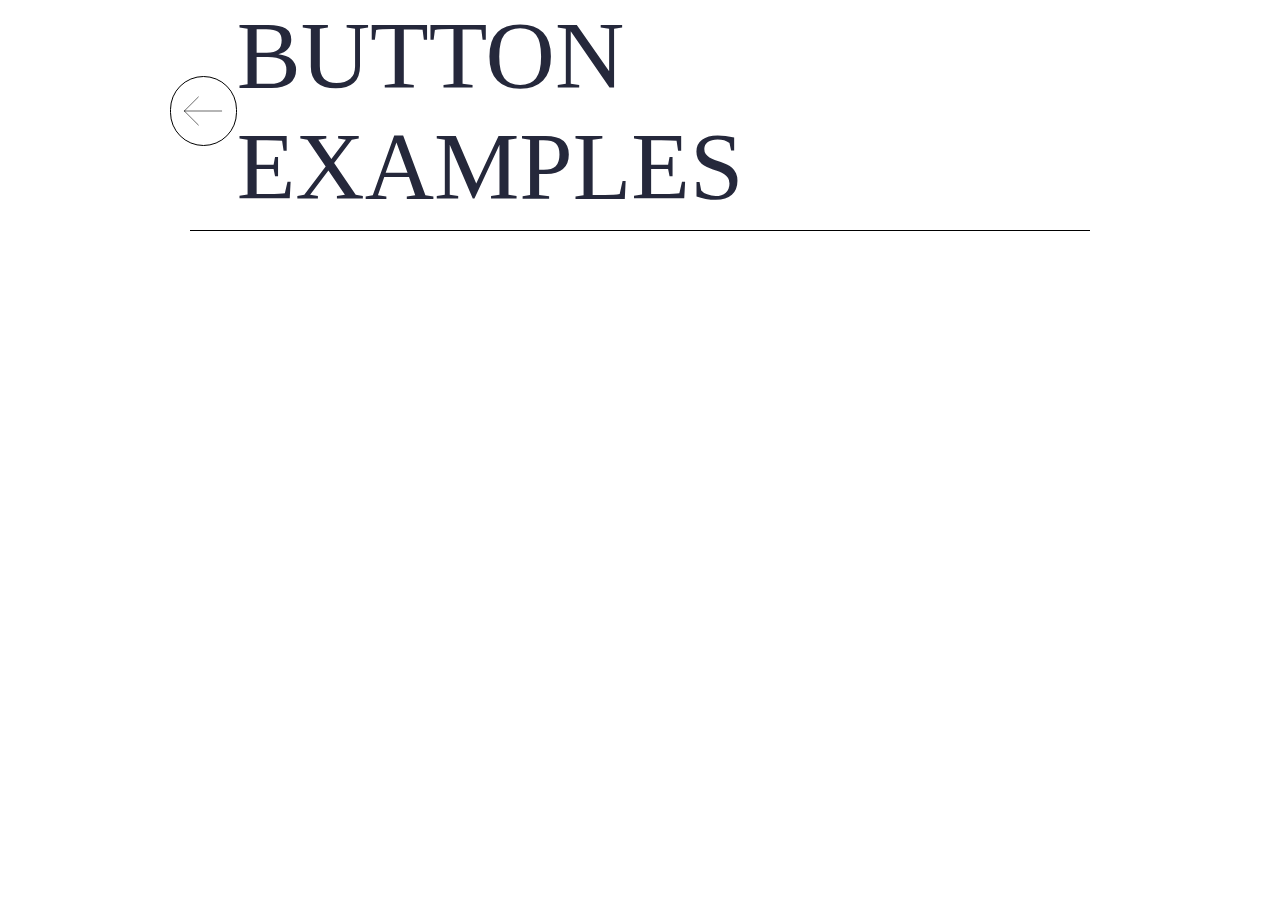
==== commit 277d927a: "maybe?" ====
--- a/button-examples/index.html
+++ b/button-examples/index.html
@@ -1,9 +1,11 @@
 <!DOCTYPE html>
 <html lang="en">
 <head>
-      <!-- calls script that loads in the head -->
-      <script src="../components/head/loadHead.js" defer></script>
-      <link rel="stylesheet" href="buttonexamples.css">
+  <title>SleepyTK's webdesign</title>
+  <meta charset="UTF-8">
+  <meta name="viewport" content="width=device-width, initial-scale=1.0">
+  <link rel="stylesheet" href="buttonexamples.css">
+  <link rel="stylesheet" href="../styles/index/index.css">
 </head>
 <body>
   <button onclick="scrollToTop()" id="back-to-top"></button>
@@ -12,125 +14,18 @@
       <img src="../../svg/arrow-left.svg" alt="">
     </a>
   
-    <div class="header-title"><h1>BUTTON EXAMPLES</h1></div>
+    <h1>BUTTON EXAMPLES</h1>
   </div>
   
   <div class="button-grid" style="margin: .5rem auto;">
-    <!-- buttons 1 - 5 -->
     <a style="margin-inline: auto;" href="popular-websites" class="button-card">
-      <svg class="button-display" width="300" height="300" viewBox="0 0 300 300" fill="none" xmlns="http://www.w3.org/2000/svg">
-        <rect width="300" height="300" rx="5" fill="#282828"/>
-        <rect x="202.536" y="104" width="92.4638" height="92.4638" rx="2" fill="black"/>
-        <path d="M289.225 151.13C289.225 147.804 288.95 145.377 288.354 142.86H249.598V157.872H272.347C271.888 161.603 269.411 167.222 263.907 170.997L263.83 171.5L276.084 180.803L276.933 180.886C284.73 173.829 289.225 163.446 289.225 151.13Z" fill="#4285F4"/>
-        <path d="M249.595 190.684C260.74 190.684 270.097 187.088 276.931 180.885L263.905 170.997C260.419 173.379 255.741 175.042 249.595 175.042C238.68 175.042 229.415 167.985 226.112 158.232L225.628 158.272L212.887 167.936L212.72 168.39C219.508 181.604 233.451 190.684 249.595 190.684Z" fill="#34A853"/>
-        <path d="M226.113 158.233C225.242 155.716 224.738 153.019 224.738 150.232C224.738 147.445 225.242 144.749 226.068 142.231L226.045 141.695L213.143 131.876L212.721 132.073C209.923 137.557 208.318 143.715 208.318 150.232C208.318 156.749 209.923 162.907 212.721 168.391L226.113 158.233Z" fill="#FBBC05"/>
-        <path d="M249.596 125.421C257.347 125.421 262.575 128.702 265.557 131.444L277.206 120.297C270.052 113.779 260.741 109.779 249.596 109.779C233.451 109.779 219.508 118.858 212.72 132.073L226.067 142.231C229.415 132.478 238.68 125.421 249.596 125.421Z" fill="#EB4335"/>
-        <rect x="104" y="104" width="92.4638" height="92.4638" rx="2" fill="black"/>
-        <path fill-rule="evenodd" clip-rule="evenodd" d="M153.432 154.285C152.295 156.557 150.344 158.019 148.234 158.512C147.914 158.512 147.425 158.672 146.937 158.672C143.369 158.672 141.259 155.912 141.259 151.854C141.259 146.653 144.342 144.222 148.234 143.08C150.344 142.595 152.783 142.431 155.218 142.431V144.382C155.218 148.116 155.378 151.036 153.432 154.285ZM155.218 134.967C153.108 135.127 150.669 135.288 148.234 135.608C144.502 136.101 140.77 136.75 137.691 138.212C131.684 140.648 127.623 145.844 127.623 153.472C127.623 163.059 133.79 167.927 141.587 167.927C144.182 167.927 146.292 167.598 148.234 167.118C151.326 166.14 153.916 164.353 157 161.104C158.786 163.54 159.279 164.682 162.358 167.278C163.171 167.598 163.984 167.598 164.628 167.118C166.578 165.491 169.99 162.566 171.772 160.944C172.585 160.295 172.425 159.317 171.932 158.512C170.15 156.236 168.36 154.285 168.36 149.902V135.288C168.36 129.118 168.853 123.433 164.308 119.215C160.576 115.81 154.729 114.507 150.184 114.507H148.234C139.961 114.988 131.2 118.561 129.245 128.793C128.921 130.096 129.898 130.58 130.547 130.74L139.637 131.878C140.61 131.714 141.099 130.9 141.259 130.096C142.067 126.522 144.991 124.735 148.234 124.406H148.887C150.837 124.406 152.948 125.22 154.081 126.846C155.378 128.793 155.218 131.394 155.218 133.669V134.967Z" fill="white"/>
-        <path fill-rule="evenodd" clip-rule="evenodd" d="M188.049 169.588V169.584C188.015 168.818 187.855 168.234 187.535 167.749L187.5 167.702L187.461 167.654C187.137 167.299 186.826 167.165 186.488 167.018C185.481 166.629 184.015 166.421 182.25 166.417C180.983 166.417 179.586 166.538 178.181 166.845L178.177 166.75L176.762 167.222L176.737 167.235L175.936 167.494V167.529C174.998 167.918 174.146 168.403 173.355 168.978C172.862 169.346 172.455 169.835 172.434 170.583C172.421 170.99 172.628 171.457 172.97 171.734C173.312 172.011 173.709 172.106 174.06 172.106C174.142 172.106 174.22 172.102 174.289 172.089L174.358 172.085L174.41 172.076C175.102 171.929 176.109 171.829 177.29 171.665C178.302 171.552 179.374 171.47 180.304 171.47C180.962 171.466 181.554 171.513 181.96 171.6C182.164 171.643 182.315 171.695 182.397 171.738C182.428 171.747 182.449 171.76 182.462 171.769C182.479 171.825 182.505 171.972 182.501 172.175C182.51 172.954 182.181 174.399 181.727 175.81C181.286 177.22 180.75 178.635 180.395 179.574C180.309 179.79 180.252 180.028 180.252 180.288C180.244 180.664 180.399 181.123 180.728 181.425C181.048 181.728 181.463 181.849 181.809 181.849H181.826C182.345 181.845 182.786 181.637 183.167 181.339C186.756 178.111 188.006 172.954 188.058 170.051L188.049 169.588ZM177.407 174.062C177.039 174.057 176.663 174.144 176.313 174.308C175.919 174.464 175.517 174.646 175.136 174.806L174.579 175.04L173.852 175.329V175.338C165.96 178.54 157.67 180.417 149.998 180.582C149.717 180.59 149.432 180.59 149.159 180.59C137.094 180.599 127.252 175.001 117.323 169.484C116.977 169.303 116.618 169.207 116.272 169.207C115.826 169.207 115.368 169.376 115.035 169.688C114.702 170.003 114.503 170.458 114.507 170.921C114.503 171.522 114.827 172.076 115.281 172.435C124.601 180.53 134.815 188.049 148.554 188.058C148.822 188.058 149.094 188.049 149.367 188.045C158.107 187.85 167.988 184.895 175.66 180.076L175.707 180.045C176.711 179.444 177.714 178.76 178.661 178.003C179.249 177.566 179.656 176.883 179.656 176.173C179.63 174.914 178.561 174.062 177.407 174.062Z" fill="#FF9A00"/>
-        <rect x="5" y="202.768" width="92.4638" height="92.4638" rx="2" fill="black"/>
-        <path d="M72.8468 211.174H29.617C20.6638 211.174 13.4058 218.432 13.4058 227.385V270.615C13.4058 279.568 20.6638 286.826 29.617 286.826H72.8468C81.8 286.826 89.058 279.568 89.058 270.615V227.385C89.058 218.432 81.8 211.174 72.8468 211.174Z" fill="url(#paint0_radial_66_36)"/>
-        <path d="M72.8468 211.174H29.617C20.6638 211.174 13.4058 218.432 13.4058 227.385V270.615C13.4058 279.568 20.6638 286.826 29.617 286.826H72.8468C81.8 286.826 89.058 279.568 89.058 270.615V227.385C89.058 218.432 81.8 211.174 72.8468 211.174Z" fill="url(#paint1_radial_66_36)"/>
-        <path d="M72.8468 211.174H29.617C20.6638 211.174 13.4058 218.432 13.4058 227.385V270.615C13.4058 279.568 20.6638 286.826 29.617 286.826H72.8468C81.8 286.826 89.058 279.568 89.058 270.615V227.385C89.058 218.432 81.8 211.174 72.8468 211.174Z" fill="url(#paint2_radial_66_36)"/>
-        <path d="M70.1449 234.29C70.1449 236.611 68.2632 238.493 65.942 238.493C63.6209 238.493 61.7391 236.611 61.7391 234.29C61.7391 231.969 63.6209 230.087 65.942 230.087C68.2632 230.087 70.1449 231.969 70.1449 234.29Z" fill="white"/>
-        <path fill-rule="evenodd" clip-rule="evenodd" d="M50.1811 263.71C57.725 263.71 63.8406 257.595 63.8406 250.051C63.8406 242.507 57.725 236.391 50.1811 236.391C42.6373 236.391 36.5217 242.507 36.5217 250.051C36.5217 257.595 42.6373 263.71 50.1811 263.71ZM50.1811 258.246C54.7076 258.246 58.3768 254.577 58.3768 250.051C58.3768 245.524 54.7076 241.855 50.1811 241.855C45.6547 241.855 41.9855 245.524 41.9855 250.051C41.9855 254.577 45.6547 258.246 50.1811 258.246Z" fill="white"/>
-        <path fill-rule="evenodd" clip-rule="evenodd" d="M23.913 247.907C23.913 238.727 23.913 234.137 25.6996 230.631C27.2711 227.547 29.7786 225.039 32.8628 223.468C36.3691 221.681 40.9592 221.681 50.1391 221.681H52.3246C61.5046 221.681 66.0947 221.681 69.6008 223.468C72.6851 225.039 75.1927 227.547 76.7641 230.631C78.5507 234.137 78.5507 238.727 78.5507 247.907V250.093C78.5507 259.273 78.5507 263.863 76.7641 267.369C75.1927 270.453 72.6851 272.961 69.6008 274.532C66.0947 276.319 61.5046 276.319 52.3246 276.319H50.1391C40.9592 276.319 36.3691 276.319 32.8628 274.532C29.7786 272.961 27.2711 270.453 25.6996 267.369C23.913 263.863 23.913 259.273 23.913 250.093V247.907ZM50.1391 227.145H52.3246C57.0049 227.145 60.1862 227.149 62.6454 227.35C65.041 227.546 66.266 227.901 67.1205 228.336C69.1765 229.384 70.8482 231.055 71.8958 233.111C72.3313 233.966 72.6862 235.191 72.8818 237.586C73.0826 240.046 73.0869 243.227 73.0869 247.907V250.093C73.0869 254.773 73.0826 257.954 72.8818 260.414C72.6862 262.809 72.3313 264.034 71.8958 264.889C70.8482 266.945 69.1765 268.616 67.1205 269.664C66.266 270.099 65.041 270.454 62.6454 270.65C60.1862 270.851 57.0049 270.855 52.3246 270.855H50.1391C45.4588 270.855 42.2776 270.851 39.8183 270.65C37.4227 270.454 36.1978 270.099 35.3432 269.664C33.2872 268.616 31.6155 266.945 30.5678 264.889C30.1324 264.034 29.7777 262.809 29.582 260.414C29.3811 257.954 29.3768 254.773 29.3768 250.093V247.907C29.3768 243.227 29.3811 240.046 29.582 237.586C29.7777 235.191 30.1324 233.966 30.5678 233.111C31.6155 231.055 33.2872 229.384 35.3432 228.336C36.1978 227.901 37.4227 227.546 39.8183 227.35C42.2776 227.149 45.4588 227.145 50.1391 227.145Z" fill="white"/>
-        <rect x="103.768" y="202.768" width="92.4638" height="92.4638" rx="2" fill="black"/>
-        <path d="M181.784 251.89H152.89V280.784H181.784V251.89Z" fill="#FEBA08"/>
-        <path d="M147.111 251.89H118.216V280.784H147.111V251.89Z" fill="#05A6F0"/>
-        <path d="M181.784 217.216H152.89V246.111H181.784V217.216Z" fill="#80BC06"/>
-        <path d="M147.111 217.216H118.216V246.111H147.111V217.216Z" fill="#F25325"/>
-        <rect x="202.536" y="202.768" width="92.4638" height="92.4638" rx="2" fill="black"/>
-        <path fill-rule="evenodd" clip-rule="evenodd" d="M290.797 223.462C287.786 224.833 284.543 225.761 281.142 226.175C284.616 224.044 287.281 220.665 288.536 216.64C285.284 218.613 281.691 220.048 277.852 220.818C274.793 217.468 270.42 215.377 265.58 215.377C256.301 215.377 248.773 223.097 248.773 232.618C248.773 233.969 248.917 235.281 249.205 236.544C235.231 235.824 222.844 228.967 214.546 218.524C213.098 221.079 212.27 224.044 212.27 227.201C212.27 233.18 215.239 238.458 219.751 241.551C216.999 241.467 214.402 240.683 212.131 239.4V239.613C212.131 247.969 217.928 254.939 225.624 256.518C224.215 256.922 222.728 257.125 221.194 257.125C220.112 257.125 219.053 257.021 218.029 256.819C220.169 263.666 226.375 268.653 233.735 268.786C227.982 273.413 220.727 276.171 212.853 276.171C211.496 276.171 210.154 276.092 208.841 275.934C216.282 280.818 225.124 283.674 234.615 283.674C265.547 283.674 282.456 257.406 282.456 234.62C282.456 233.871 282.441 233.121 282.412 232.386C285.698 229.954 288.551 226.92 290.797 223.462Z" fill="#00AAEC"/>
-        <path d="M5 106C5 104.895 5.89543 104 7 104H95.4638C96.5683 104 97.4638 104.895 97.4638 106V194.464C97.4638 195.568 96.5683 196.464 95.4638 196.464H7C5.89543 196.464 5 195.568 5 194.464L5 106Z" fill="black"/>
-        <path d="M56.1906 118.913L56.1662 132.774L56.1417 146.635L55.0014 143.417C55.001 143.416 54.9996 143.412 54.9992 143.411L53.5256 174.269C54.9744 178.36 55.7507 180.545 55.7594 180.553C55.7708 180.565 56.5965 180.614 57.5942 180.664C60.6172 180.814 64.3632 181.135 67.205 181.489C67.863 181.57 68.4292 181.612 68.4633 181.582C68.4974 181.551 68.516 167.438 68.5046 150.22L68.4838 118.913H62.3372H56.1906Z" fill="#B1060F"/>
-        <path d="M33.9557 118.872V150.21C33.9557 167.446 33.9726 181.565 33.9933 181.585C34.0139 181.606 35.0813 181.505 36.3653 181.362C37.6492 181.218 39.4238 181.039 40.3086 180.964C41.6657 180.85 45.7176 180.589 46.1868 180.586C46.3233 180.585 46.3321 179.881 46.3518 167.313L46.3727 154.04L47.3531 156.814C47.5046 157.243 47.5521 157.377 47.6998 157.794L49.173 126.944C48.8608 126.062 49.0245 126.525 48.6667 125.513C47.463 122.11 46.4416 119.224 46.3968 119.099L46.3153 118.872H40.1356H33.9557Z" fill="#B1060F"/>
-        <path d="M33.9557 118.872L33.9558 136.463L46.3477 169.334C46.349 168.581 46.3505 168.174 46.3518 167.313L46.3727 154.04L47.3531 156.814C52.8104 172.256 55.7423 180.536 55.7596 180.553C55.771 180.564 56.5967 180.614 57.5944 180.664C60.6174 180.814 64.3634 181.135 67.2052 181.488C67.8632 181.57 68.4294 181.612 68.4635 181.581C68.4869 181.56 68.5022 174.64 68.5063 164.878L56.1724 129.418L56.1664 132.774L56.1419 146.635L55.0016 143.417C53.8873 140.273 53.1433 138.17 48.6667 125.513C47.463 122.11 46.4416 119.224 46.3968 119.099L46.3154 118.872H40.1356H33.9557Z" fill="url(#paint3_radial_66_36)"/>
-        <path d="M33.956 118.872L46.3727 154.056V154.04L47.3531 156.814C52.8104 172.256 55.7423 180.536 55.7596 180.553C55.771 180.564 56.5966 180.614 57.5944 180.664C60.6173 180.814 64.3634 181.135 67.2052 181.488C67.8598 181.57 68.4231 181.611 68.4624 181.582L56.1419 146.628V146.635L55.0015 143.417C53.8873 140.273 53.1433 138.17 48.6667 125.513C47.463 122.11 46.4416 119.224 46.3968 119.099L46.3153 118.872H40.1356H33.956Z" fill="#E50914"/>
-        <path d="M56.1906 118.913L56.1662 132.774L56.1417 146.635L55.0014 143.417C55.001 143.416 54.9996 143.412 54.9992 143.411L53.5256 174.269C54.9744 178.36 55.7507 180.545 55.7594 180.553C55.7708 180.565 56.5965 180.614 57.5942 180.664C60.6172 180.814 64.3632 181.135 67.205 181.489C67.863 181.57 68.4292 181.612 68.4633 181.582C68.4974 181.551 68.516 167.438 68.5046 150.22L68.4838 118.913H62.3372H56.1906Z" fill="#B1060F"/>
-        <path d="M33.9557 118.872V150.21C33.9557 167.446 33.9726 181.565 33.9933 181.585C34.0139 181.606 35.0813 181.505 36.3653 181.362C37.6492 181.218 39.4238 181.039 40.3086 180.964C41.6657 180.85 45.7176 180.589 46.1868 180.586C46.3233 180.585 46.3321 179.881 46.3518 167.313L46.3727 154.04L47.3531 156.814C47.5046 157.243 47.5521 157.377 47.6998 157.794L49.173 126.944C48.8608 126.062 49.0245 126.525 48.6667 125.513C47.463 122.11 46.4416 119.224 46.3968 119.099L46.3153 118.872H40.1356H33.9557Z" fill="#B1060F"/>
-        <path d="M33.9557 118.872L33.9558 136.463L46.3477 169.334C46.349 168.581 46.3505 168.174 46.3518 167.313L46.3727 154.04L47.3531 156.814C52.8104 172.256 55.7423 180.536 55.7596 180.553C55.771 180.564 56.5967 180.614 57.5944 180.664C60.6174 180.814 64.3634 181.135 67.2052 181.488C67.8632 181.57 68.4294 181.612 68.4635 181.581C68.4869 181.56 68.5022 174.64 68.5063 164.878L56.1724 129.418L56.1664 132.774L56.1419 146.635L55.0016 143.417C53.8873 140.273 53.1433 138.17 48.6667 125.513C47.463 122.11 46.4416 119.224 46.3968 119.099L46.3154 118.872H40.1356H33.9557Z" fill="url(#paint4_radial_66_36)"/>
-        <path d="M33.956 118.872L46.3727 154.056V154.04L47.3531 156.814C52.8104 172.256 55.7423 180.536 55.7596 180.553C55.771 180.564 56.5966 180.614 57.5944 180.664C60.6173 180.814 64.3634 181.135 67.2052 181.488C67.8598 181.57 68.4231 181.611 68.4624 181.582L56.1419 146.628V146.635L55.0015 143.417C53.8873 140.273 53.1433 138.17 48.6667 125.513C47.463 122.11 46.4416 119.224 46.3968 119.099L46.3153 118.872H40.1356H33.956Z" fill="#E50914"/>
-        <rect x="104" y="6" width="92.46" height="92.46" rx="2" fill="black"/>
-        <path fill-rule="evenodd" clip-rule="evenodd" d="M149.998 15C129.014 15 112 32.0795 112 53.153C112 70.006 122.887 84.3054 137.99 89.3509C139.89 89.7014 140.583 88.5234 140.583 87.5124C140.583 86.6063 140.55 84.2076 140.531 81.0244C129.96 83.3302 127.73 75.9099 127.73 75.9099C126.003 71.5035 123.512 70.3304 123.512 70.3304C120.061 67.9626 123.773 68.0103 123.773 68.0103C127.585 68.2797 129.592 71.9422 129.592 71.9422C132.983 77.7721 138.486 76.0887 140.652 75.1111C140.996 72.6456 141.98 70.9646 143.065 70.0109C134.627 69.0476 125.756 65.7761 125.756 51.1573C125.756 46.9917 127.236 43.5867 129.668 40.9186C129.276 39.9529 127.972 36.0759 130.038 30.823C130.038 30.823 133.23 29.7977 140.488 34.7334C143.521 33.8869 146.77 33.4649 150.002 33.4482C153.23 33.4649 156.481 33.8869 159.517 34.7334C166.77 29.7977 169.955 30.823 169.955 30.823C172.028 36.0759 170.724 39.9529 170.332 40.9186C172.769 43.5867 174.239 46.9917 174.239 51.1573C174.239 65.8119 165.354 69.0379 156.89 69.9822C158.253 71.1601 159.469 73.4873 159.469 77.0473C159.469 82.1475 159.422 86.2606 159.422 87.5124C159.422 88.5329 160.106 89.7204 162.034 89.346C177.123 84.2911 188 70.0013 188 53.153C188 32.0795 170.985 15 149.998 15Z" fill="#3E75C3"/>
-        <rect x="5" y="6" width="92.46" height="92.46" rx="2" fill="black"/>
-        <path d="M51.23 11.7787C28.9186 11.7787 10.7787 29.9186 10.7787 52.23C10.7787 74.5415 28.9186 92.6812 51.23 92.6812C73.5415 92.6812 91.6812 74.5415 91.6812 52.23C91.6812 29.9186 73.5415 11.7787 51.23 11.7787Z" fill="#FC471E"/>
-        <path fill-rule="evenodd" clip-rule="evenodd" d="M62.8433 31.7429C62.8066 31.975 62.7875 32.2132 62.7875 32.4559C62.7875 34.9062 64.728 36.8926 67.1216 36.8926C69.5151 36.8926 71.4556 34.9062 71.4556 32.4559C71.4556 30.0055 69.5151 28.0191 67.1216 28.0191C66.0551 28.0191 65.0785 28.4135 64.3232 29.0676L53.0682 26.2256L49.0003 42.8832C43.5888 43.2478 38.7219 44.9254 35.0504 47.4582C34.0079 46.4117 32.5798 45.7662 31.0044 45.7662C27.8129 45.7662 25.2256 48.4149 25.2256 51.6819C25.2256 53.9558 26.4787 55.9299 28.3163 56.9201C28.1836 57.6256 28.115 58.3457 28.115 59.0767C28.115 68.0615 38.4639 75.345 51.23 75.345C63.9961 75.345 74.345 68.0615 74.345 59.0767C74.345 58.3457 74.2765 57.6256 74.1436 56.9201C75.9813 55.9299 77.2344 53.9558 77.2344 51.6819C77.2344 48.4149 74.6472 45.7662 71.4556 45.7662C69.8804 45.7662 68.4521 46.4117 67.4097 47.4582C63.4096 44.6989 57.9909 42.9543 51.9948 42.8173L55.1706 29.8126L62.8433 31.7429ZM41.1172 60.5558C43.5108 60.5558 45.4513 58.5693 45.4513 56.1188C45.4513 53.6684 43.5108 51.6819 41.1172 51.6819C38.7237 51.6819 36.7831 53.6684 36.7831 56.1188C36.7831 58.5693 38.7237 60.5558 41.1172 60.5558ZM61.3428 60.5558C63.7364 60.5558 65.6769 58.5693 65.6769 56.1188C65.6769 53.6684 63.7364 51.6819 61.3428 51.6819C58.9493 51.6819 57.0088 53.6684 57.0088 56.1188C57.0088 58.5693 58.9493 60.5558 61.3428 60.5558ZM41.9184 65.2409C41.2547 64.7878 40.3579 64.9713 39.9152 65.6509C39.4726 66.3307 39.652 67.249 40.3157 67.702C43.4596 69.8474 47.345 70.9202 51.23 70.9202C55.1151 70.9202 59.0004 69.8474 62.1441 67.702C62.808 67.249 62.9875 66.3307 62.5448 65.6509C62.1022 64.9713 61.2053 64.7878 60.5413 65.2409C57.8828 67.0551 54.5566 67.9624 51.23 67.9624C49.2574 67.9624 47.2846 67.6434 45.4513 67.0054C44.1932 66.5674 43.0005 65.9791 41.9184 65.2409Z" fill="white"/>
-        <rect x="203" y="6" width="92.46" height="92.46" rx="2" fill="black"/>
-        <rect x="232.653" y="36.2563" width="34.1445" height="32.4789" fill="white"/>
-        <path fill-rule="evenodd" clip-rule="evenodd" d="M241.55 62.3288L241.547 40.5408L262.352 51.4724L241.55 62.3288ZM287.23 36.7652C287.23 36.7652 286.477 31.4218 284.169 29.0688C281.241 25.979 277.959 25.9645 276.455 25.7851C265.68 25 249.517 25 249.517 25H249.483C249.483 25 233.32 25 222.545 25.7851C221.039 25.9645 217.759 25.979 214.828 29.0688C212.521 31.4218 211.77 36.7652 211.77 36.7652C211.77 36.7652 211 43.0416 211 49.3156V55.1994C211 61.4758 211.77 67.7498 211.77 67.7498C211.77 67.7498 212.521 73.0932 214.828 75.4463C217.759 78.536 221.607 78.4391 223.32 78.7614C229.48 79.3575 249.5 79.5417 249.5 79.5417C249.5 79.5417 265.68 79.5174 276.455 78.7323C277.959 78.5505 281.241 78.536 284.169 75.4463C286.477 73.0932 287.23 67.7498 287.23 67.7498C287.23 67.7498 288 61.4758 288 55.1994V49.3156C288 43.0416 287.23 36.7652 287.23 36.7652Z" fill="#CE1312"/>
-        <defs>
-        <radialGradient id="paint0_radial_66_36" cx="0" cy="0" r="1" gradientUnits="userSpaceOnUse" gradientTransform="translate(40.4245 267.913) rotate(-55.3758) scale(68.9505)">
-        <stop stop-color="#B13589"/>
-        <stop offset="0.79309" stop-color="#C62F94"/>
-        <stop offset="1" stop-color="#8A3AC8"/>
-        </radialGradient>
-        <radialGradient id="paint1_radial_66_36" cx="0" cy="0" r="1" gradientUnits="userSpaceOnUse" gradientTransform="translate(37.7226 289.528) rotate(-65.1363) scale(61.0464)">
-        <stop stop-color="#E0E8B7"/>
-        <stop offset="0.444662" stop-color="#FB8A2E"/>
-        <stop offset="0.71474" stop-color="#E2425C"/>
-        <stop offset="1" stop-color="#E2425C" stop-opacity="0"/>
-        </radialGradient>
-        <radialGradient id="paint2_radial_66_36" cx="0" cy="0" r="1" gradientUnits="userSpaceOnUse" gradientTransform="translate(9.35303 213.876) rotate(-8.1301) scale(105.078 22.4751)">
-        <stop offset="0.156701" stop-color="#406ADC"/>
-        <stop offset="0.467799" stop-color="#6A45BE"/>
-        <stop offset="1" stop-color="#6A45BE" stop-opacity="0"/>
-        </radialGradient>
-        <radialGradient id="paint3_radial_66_36" cx="0" cy="0" r="1" gradientUnits="userSpaceOnUse" gradientTransform="translate(1704.12 1819.71) scale(2433.68 2433.67)">
-        <stop/>
-        <stop offset="1" stop-opacity="0"/>
-        </radialGradient>
-        <radialGradient id="paint4_radial_66_36" cx="0" cy="0" r="1" gradientUnits="userSpaceOnUse" gradientTransform="translate(1704.12 1819.71) scale(2433.68 2433.67)">
-        <stop/>
-        <stop offset="1" stop-opacity="0"/>
-        </radialGradient>
-        </defs>
-        </svg>
-        
+      <img src="https://raw.githubusercontent.com/SleepyTK/images/166e2ca56675566d2fc759793dd4564efba08440/POPULAR-WEBSITES.svg" alt="">
     </a>
-    <a style="margin-inline: auto;" href="personal-designs" class="button-card">
-      <svg class="button-display" xmlns="http://www.w3.org/2000/svg" width="300" height="300" viewBox="0 0 300 300" fill="none">
-        <g clip-path="url(#clip0_111_49)">
-        <rect width="300" height="300" rx="5" fill="#282828"/>
-        <path d="M65.416 20.504C68.296 20.504 70.664 21.448 72.52 23.336C74.376 25.224 75.304 28.072 75.304 31.88V47H74.392V31.784C74.392 28.392 73.592 25.816 71.992 24.056C70.392 22.264 68.2 21.368 65.416 21.368C62.504 21.368 60.152 22.408 58.36 24.488C56.568 26.536 55.672 29.528 55.672 33.464V47H54.76V31.784C54.76 28.392 53.96 25.816 52.36 24.056C50.76 22.264 48.568 21.368 45.784 21.368C42.84 21.368 40.472 22.408 38.68 24.488C36.92 26.536 36.04 29.528 36.04 33.464V47H35.08V21.08H36.04V27.944C36.68 25.448 37.864 23.592 39.592 22.376C41.352 21.128 43.416 20.504 45.784 20.504C48.216 20.504 50.296 21.192 52.024 22.568C53.784 23.912 54.904 25.96 55.384 28.712C55.96 25.96 57.144 23.912 58.936 22.568C60.76 21.192 62.92 20.504 65.416 20.504ZM102.325 21.08L87.5406 59.192H86.5326L91.2366 47.144L80.1006 21.08H81.0606L91.7166 45.992L101.365 21.08H102.325ZM129.635 47.336C126.787 47.336 124.483 46.76 122.723 45.608C120.995 44.456 119.987 42.712 119.699 40.376H120.659C120.851 42.296 121.699 43.8 123.203 44.888C124.739 45.944 126.899 46.472 129.683 46.472C131.091 46.472 132.323 46.2 133.379 45.656C134.467 45.112 135.299 44.392 135.875 43.496C136.451 42.568 136.739 41.576 136.739 40.52C136.739 39.368 136.403 38.44 135.731 37.736C135.091 37 134.275 36.44 133.283 36.056C132.323 35.672 130.995 35.256 129.299 34.808C127.411 34.328 125.875 33.848 124.691 33.368C123.539 32.888 122.547 32.152 121.715 31.16C120.915 30.168 120.515 28.856 120.515 27.224C120.515 26.072 120.867 25 121.571 24.008C122.275 23.016 123.235 22.232 124.451 21.656C125.699 21.048 127.091 20.744 128.627 20.744C131.251 20.744 133.363 21.4 134.963 22.712C136.563 24.024 137.427 25.848 137.555 28.184H136.595C136.499 26.264 135.763 24.696 134.387 23.48C133.043 22.232 131.123 21.608 128.627 21.608C127.283 21.608 126.067 21.864 124.979 22.376C123.891 22.888 123.027 23.576 122.387 24.44C121.779 25.304 121.475 26.232 121.475 27.224C121.475 28.632 121.843 29.768 122.579 30.632C123.315 31.496 124.211 32.136 125.267 32.552C126.355 32.968 127.795 33.416 129.587 33.896C131.411 34.408 132.835 34.872 133.859 35.288C134.915 35.704 135.811 36.344 136.547 37.208C137.283 38.04 137.651 39.144 137.651 40.52C137.651 41.8 137.299 42.968 136.595 44.024C135.891 45.048 134.931 45.864 133.715 46.472C132.499 47.048 131.139 47.336 129.635 47.336ZM144.966 14.456C144.614 14.456 144.31 14.344 144.054 14.12C143.83 13.864 143.718 13.544 143.718 13.16C143.718 12.776 143.83 12.472 144.054 12.248C144.31 11.992 144.614 11.864 144.966 11.864C145.318 11.864 145.606 11.992 145.83 12.248C146.086 12.472 146.214 12.776 146.214 13.16C146.214 13.544 146.086 13.864 145.83 14.12C145.606 14.344 145.318 14.456 144.966 14.456ZM145.446 21.08V47H144.486V21.08H145.446ZM183.963 20.504C186.843 20.504 189.211 21.448 191.067 23.336C192.923 25.224 193.851 28.072 193.851 31.88V47H192.939V31.784C192.939 28.392 192.139 25.816 190.539 24.056C188.939 22.264 186.747 21.368 183.963 21.368C181.051 21.368 178.699 22.408 176.907 24.488C175.115 26.536 174.219 29.528 174.219 33.464V47H173.307V31.784C173.307 28.392 172.507 25.816 170.907 24.056C169.307 22.264 167.115 21.368 164.331 21.368C161.387 21.368 159.019 22.408 157.227 24.488C155.467 26.536 154.587 29.528 154.587 33.464V47H153.627V21.08H154.587V27.944C155.227 25.448 156.411 23.592 158.139 22.376C159.899 21.128 161.963 20.504 164.331 20.504C166.763 20.504 168.843 21.192 170.571 22.568C172.331 23.912 173.451 25.96 173.931 28.712C174.507 25.96 175.691 23.912 177.483 22.568C179.307 21.192 181.467 20.504 183.963 20.504ZM202.68 29C203.384 26.6 204.76 24.632 206.808 23.096C208.888 21.528 211.416 20.744 214.392 20.744C216.856 20.744 219.048 21.288 220.968 22.376C222.888 23.432 224.376 24.968 225.432 26.984C226.488 28.968 227.016 31.32 227.016 34.04C227.016 36.76 226.488 39.128 225.432 41.144C224.376 43.128 222.888 44.664 220.968 45.752C219.048 46.808 216.856 47.336 214.392 47.336C211.416 47.336 208.888 46.568 206.808 45.032C204.76 43.464 203.384 41.48 202.68 39.08V59.192H201.768V21.08H202.68V29ZM226.056 34.04C226.056 31.48 225.576 29.272 224.616 27.416C223.656 25.528 222.296 24.088 220.536 23.096C218.808 22.104 216.76 21.608 214.392 21.608C212.152 21.608 210.136 22.136 208.344 23.192C206.584 24.216 205.192 25.672 204.168 27.56C203.176 29.416 202.68 31.576 202.68 34.04C202.68 36.504 203.176 38.68 204.168 40.568C205.192 42.424 206.584 43.88 208.344 44.936C210.136 45.96 212.152 46.472 214.392 46.472C216.76 46.472 218.808 45.976 220.536 44.984C222.296 43.992 223.656 42.568 224.616 40.712C225.576 38.824 226.056 36.6 226.056 34.04ZM234.931 11.48V47H233.971V11.48H234.931ZM254.391 46.472C257.303 46.472 259.751 45.736 261.735 44.264C263.719 42.792 264.919 40.776 265.335 38.216H266.295C265.847 40.936 264.567 43.144 262.455 44.84C260.375 46.504 257.687 47.336 254.391 47.336C251.991 47.336 249.847 46.808 247.959 45.752C246.071 44.696 244.583 43.16 243.495 41.144C242.439 39.128 241.911 36.76 241.911 34.04C241.911 31.32 242.439 28.952 243.495 26.936C244.583 24.92 246.071 23.384 247.959 22.328C249.847 21.272 251.991 20.744 254.391 20.744C256.919 20.744 259.079 21.288 260.871 22.376C262.663 23.432 264.007 24.808 264.903 26.504C265.831 28.2 266.295 29.992 266.295 31.88C266.295 33.032 266.279 33.896 266.247 34.472H242.871C242.903 37.128 243.447 39.352 244.503 41.144C245.591 42.936 246.999 44.28 248.727 45.176C250.455 46.04 252.343 46.472 254.391 46.472ZM254.391 21.608C252.343 21.608 250.455 22.056 248.727 22.952C246.999 23.816 245.591 25.144 244.503 26.936C243.447 28.728 242.903 30.952 242.871 33.608H265.431C265.591 30.952 265.159 28.728 264.135 26.936C263.143 25.144 261.767 23.816 260.007 22.952C258.279 22.056 256.407 21.608 254.391 21.608Z" fill="white"/>
-        <path d="M9.16 76C9.82667 73.9733 11 72.32 12.68 71.04C14.36 69.76 16.44 69.12 18.92 69.12C20.9733 69.12 22.8 69.5733 24.4 70.48C26 71.36 27.24 72.64 28.12 74.32C29 75.9733 29.44 77.9333 29.44 80.2C29.44 82.4667 29 84.44 28.12 86.12C27.24 87.7733 26 89.0533 24.4 89.96C22.8 90.84 20.9733 91.28 18.92 91.28C16.44 91.28 14.3467 90.64 12.64 89.36C10.9333 88.08 9.77333 86.4267 9.16 84.4V91H8.4V61.4H9.16V76ZM28.64 80.2C28.64 78.0667 28.24 76.2267 27.44 74.68C26.64 73.1067 25.5067 71.9067 24.04 71.08C22.6 70.2533 20.8933 69.84 18.92 69.84C17.0533 69.84 15.3733 70.28 13.88 71.16C12.4133 72.0133 11.2533 73.2267 10.4 74.8C9.57333 76.3467 9.16 78.1467 9.16 80.2C9.16 82.2533 9.57333 84.0667 10.4 85.64C11.2533 87.1867 12.4133 88.4 13.88 89.28C15.3733 90.1333 17.0533 90.56 18.92 90.56C20.8933 90.56 22.6 90.1467 24.04 89.32C25.5067 88.4933 26.64 87.3067 27.44 85.76C28.24 84.1867 28.64 82.3333 28.64 80.2ZM52.9959 69.4V91H52.1959V85.12C51.7159 87.1733 50.7026 88.7333 49.1559 89.8C47.6359 90.8667 45.8226 91.4 43.7159 91.4C41.1826 91.4 39.1026 90.6133 37.4759 89.04C35.8493 87.4667 35.0359 85.0933 35.0359 81.92V69.4H35.7959V82C35.7959 84.8267 36.5026 86.9867 37.9159 88.48C39.3293 89.9467 41.2626 90.68 43.7159 90.68C46.2759 90.68 48.3293 89.8533 49.8759 88.2C51.4226 86.52 52.1959 84.0533 52.1959 80.8V69.4H52.9959ZM61.5263 70.2V85.32C61.5263 86.6267 61.6729 87.6267 61.9663 88.32C62.2596 89.0133 62.7263 89.5067 63.3663 89.8C64.0063 90.0667 64.8996 90.2 66.0463 90.2H68.3263V91H65.9663C64.0996 91 62.7529 90.5733 61.9263 89.72C61.1263 88.8667 60.7263 87.4 60.7263 85.32V70.2H57.2063V69.4H60.7263V63.88H61.5263V69.4H68.3263V70.2H61.5263ZM75.0419 70.2V85.32C75.0419 86.6267 75.1885 87.6267 75.4819 88.32C75.7752 89.0133 76.2419 89.5067 76.8819 89.8C77.5219 90.0667 78.4152 90.2 79.5619 90.2H81.8419V91H79.4819C77.6152 91 76.2685 90.5733 75.4419 89.72C74.6419 88.8667 74.2419 87.4 74.2419 85.32V70.2H70.7219V69.4H74.2419V63.88H75.0419V69.4H81.8419V70.2H75.0419ZM96.3975 91.28C94.3975 91.28 92.5975 90.84 90.9975 89.96C89.3975 89.0533 88.1308 87.7733 87.1975 86.12C86.2908 84.44 85.8375 82.4667 85.8375 80.2C85.8375 77.9333 86.2908 75.9733 87.1975 74.32C88.1308 72.64 89.3975 71.36 90.9975 70.48C92.5975 69.5733 94.3975 69.12 96.3975 69.12C98.3975 69.12 100.198 69.5733 101.798 70.48C103.398 71.36 104.651 72.64 105.558 74.32C106.464 75.9733 106.918 77.9333 106.918 80.2C106.918 82.4667 106.464 84.44 105.558 86.12C104.651 87.7733 103.398 89.0533 101.798 89.96C100.198 90.84 98.3975 91.28 96.3975 91.28ZM96.3975 90.56C98.1308 90.56 99.7308 90.1867 101.198 89.44C102.664 88.6667 103.851 87.5067 104.758 85.96C105.664 84.4133 106.118 82.4933 106.118 80.2C106.118 77.9067 105.664 75.9867 104.758 74.44C103.851 72.8933 102.664 71.7467 101.198 71C99.7308 70.2267 98.1308 69.84 96.3975 69.84C94.6642 69.84 93.0508 70.2267 91.5575 71C90.0908 71.7467 88.9042 72.9067 87.9975 74.48C87.0908 76.0267 86.6375 77.9333 86.6375 80.2C86.6375 82.4667 87.0908 84.3867 87.9975 85.96C88.9042 87.5067 90.0908 88.6667 91.5575 89.44C93.0508 90.1867 94.6642 90.56 96.3975 90.56ZM122.016 68.92C124.549 68.92 126.629 69.7067 128.256 71.28C129.883 72.8533 130.696 75.2267 130.696 78.4V91H129.936V78.32C129.936 75.4933 129.229 73.3467 127.816 71.88C126.403 70.3867 124.469 69.64 122.016 69.64C119.456 69.64 117.403 70.48 115.856 72.16C114.309 73.8133 113.536 76.2667 113.536 79.52V91H112.736V69.4H113.536V75.08C114.043 73.08 115.056 71.56 116.576 70.52C118.096 69.4533 119.909 68.92 122.016 68.92ZM147.908 80.2C147.908 77.9333 148.348 75.9733 149.228 74.32C150.108 72.64 151.348 71.36 152.948 70.48C154.548 69.5733 156.374 69.12 158.428 69.12C160.908 69.12 163.001 69.7733 164.708 71.08C166.441 72.36 167.601 74 168.188 76V61.4H168.948V91H168.188V84.36C167.601 86.3867 166.441 88.0533 164.708 89.36C163.001 90.64 160.908 91.28 158.428 91.28C156.374 91.28 154.548 90.84 152.948 89.96C151.348 89.0533 150.108 87.7733 149.228 86.12C148.348 84.44 147.908 82.4667 147.908 80.2ZM168.188 80.2C168.188 78.1467 167.761 76.3467 166.908 74.8C166.081 73.2267 164.921 72.0133 163.428 71.16C161.961 70.28 160.294 69.84 158.428 69.84C156.454 69.84 154.734 70.2533 153.268 71.08C151.828 71.9067 150.708 73.1067 149.908 74.68C149.108 76.2267 148.708 78.0667 148.708 80.2C148.708 82.3333 149.108 84.1867 149.908 85.76C150.708 87.3067 151.828 88.4933 153.268 89.32C154.734 90.1467 156.454 90.56 158.428 90.56C160.294 90.56 161.961 90.1333 163.428 89.28C164.921 88.4 166.081 87.1867 166.908 85.64C167.761 84.0667 168.188 82.2533 168.188 80.2ZM185.144 90.56C187.57 90.56 189.61 89.9467 191.264 88.72C192.917 87.4933 193.917 85.8133 194.264 83.68H195.064C194.69 85.9467 193.624 87.7867 191.864 89.2C190.13 90.5867 187.89 91.28 185.144 91.28C183.144 91.28 181.357 90.84 179.784 89.96C178.21 89.08 176.97 87.8 176.064 86.12C175.184 84.44 174.744 82.4667 174.744 80.2C174.744 77.9333 175.184 75.96 176.064 74.28C176.97 72.6 178.21 71.32 179.784 70.44C181.357 69.56 183.144 69.12 185.144 69.12C187.25 69.12 189.05 69.5733 190.544 70.48C192.037 71.36 193.157 72.5067 193.904 73.92C194.677 75.3333 195.064 76.8267 195.064 78.4C195.064 79.36 195.05 80.08 195.024 80.56H175.544C175.57 82.7733 176.024 84.6267 176.904 86.12C177.81 87.6133 178.984 88.7333 180.424 89.48C181.864 90.2 183.437 90.56 185.144 90.56ZM185.144 69.84C183.437 69.84 181.864 70.2133 180.424 70.96C178.984 71.68 177.81 72.7867 176.904 74.28C176.024 75.7733 175.57 77.6267 175.544 79.84H194.344C194.477 77.6267 194.117 75.7733 193.264 74.28C192.437 72.7867 191.29 71.68 189.824 70.96C188.384 70.2133 186.824 69.84 185.144 69.84ZM207.821 91.28C205.448 91.28 203.528 90.8 202.061 89.84C200.621 88.88 199.781 87.4267 199.541 85.48H200.341C200.501 87.08 201.208 88.3333 202.461 89.24C203.741 90.12 205.541 90.56 207.861 90.56C209.034 90.56 210.061 90.3333 210.941 89.88C211.848 89.4267 212.541 88.8267 213.021 88.08C213.501 87.3067 213.741 86.48 213.741 85.6C213.741 84.64 213.461 83.8667 212.901 83.28C212.368 82.6667 211.688 82.2 210.861 81.88C210.061 81.56 208.954 81.2133 207.541 80.84C205.968 80.44 204.688 80.04 203.701 79.64C202.741 79.24 201.914 78.6267 201.221 77.8C200.554 76.9733 200.221 75.88 200.221 74.52C200.221 73.56 200.514 72.6667 201.101 71.84C201.688 71.0133 202.488 70.36 203.501 69.88C204.541 69.3733 205.701 69.12 206.981 69.12C209.168 69.12 210.928 69.6667 212.261 70.76C213.594 71.8533 214.314 73.3733 214.421 75.32H213.621C213.541 73.72 212.928 72.4133 211.781 71.4C210.661 70.36 209.061 69.84 206.981 69.84C205.861 69.84 204.848 70.0533 203.941 70.48C203.034 70.9067 202.314 71.48 201.781 72.2C201.274 72.92 201.021 73.6933 201.021 74.52C201.021 75.6933 201.328 76.64 201.941 77.36C202.554 78.08 203.301 78.6133 204.181 78.96C205.088 79.3067 206.288 79.68 207.781 80.08C209.301 80.5067 210.488 80.8933 211.341 81.24C212.221 81.5867 212.968 82.12 213.581 82.84C214.194 83.5333 214.501 84.4533 214.501 85.6C214.501 86.6667 214.208 87.64 213.621 88.52C213.034 89.3733 212.234 90.0533 211.221 90.56C210.208 91.04 209.074 91.28 207.821 91.28ZM220.597 63.88C220.304 63.88 220.05 63.7867 219.837 63.6C219.65 63.3867 219.557 63.12 219.557 62.8C219.557 62.48 219.65 62.2267 219.837 62.04C220.05 61.8267 220.304 61.72 220.597 61.72C220.89 61.72 221.13 61.8267 221.317 62.04C221.53 62.2267 221.637 62.48 221.637 62.8C221.637 63.12 221.53 63.3867 221.317 63.6C221.13 63.7867 220.89 63.88 220.597 63.88ZM220.997 69.4V91H220.197V69.4H220.997ZM237.334 69.12C239.814 69.12 241.907 69.76 243.614 71.04C245.347 72.32 246.507 73.9467 247.094 75.92V69.4H247.854V91.8C247.854 93.8 247.414 95.5333 246.534 97C245.654 98.4933 244.481 99.6267 243.014 100.4C241.574 101.173 240.001 101.56 238.294 101.56C235.681 101.56 233.507 100.92 231.774 99.64C230.067 98.3867 228.894 96.68 228.254 94.52H229.054C229.667 96.4667 230.747 98 232.294 99.12C233.867 100.267 235.867 100.84 238.294 100.84C239.947 100.84 241.441 100.467 242.774 99.72C244.107 98.9733 245.161 97.92 245.934 96.56C246.707 95.2 247.094 93.6133 247.094 91.8V84.44C246.507 86.44 245.347 88.08 243.614 89.36C241.907 90.64 239.814 91.28 237.334 91.28C235.281 91.28 233.454 90.84 231.854 89.96C230.254 89.0533 229.014 87.7733 228.134 86.12C227.254 84.44 226.814 82.4667 226.814 80.2C226.814 77.9333 227.254 75.9733 228.134 74.32C229.014 72.64 230.254 71.36 231.854 70.48C233.454 69.5733 235.281 69.12 237.334 69.12ZM247.094 80.2C247.094 78.1467 246.667 76.3467 245.814 74.8C244.987 73.2267 243.827 72.0133 242.334 71.16C240.867 70.28 239.201 69.84 237.334 69.84C235.361 69.84 233.641 70.2533 232.174 71.08C230.734 71.9067 229.614 73.1067 228.814 74.68C228.014 76.2267 227.614 78.0667 227.614 80.2C227.614 82.3333 228.014 84.1867 228.814 85.76C229.614 87.3067 230.734 88.4933 232.174 89.32C233.641 90.1467 235.361 90.56 237.334 90.56C239.201 90.56 240.867 90.1333 242.334 89.28C243.827 88.4 244.987 87.1867 245.814 85.64C246.667 84.0667 247.094 82.2533 247.094 80.2ZM263.93 68.92C266.463 68.92 268.543 69.7067 270.17 71.28C271.797 72.8533 272.61 75.2267 272.61 78.4V91H271.85V78.32C271.85 75.4933 271.143 73.3467 269.73 71.88C268.317 70.3867 266.383 69.64 263.93 69.64C261.37 69.64 259.317 70.48 257.77 72.16C256.223 73.8133 255.45 76.2667 255.45 79.52V91H254.65V69.4H255.45V75.08C255.957 73.08 256.97 71.56 258.49 70.52C260.01 69.4533 261.823 68.92 263.93 68.92ZM286.18 91.28C283.807 91.28 281.887 90.8 280.42 89.84C278.98 88.88 278.14 87.4267 277.9 85.48H278.7C278.86 87.08 279.567 88.3333 280.82 89.24C282.1 90.12 283.9 90.56 286.22 90.56C287.394 90.56 288.42 90.3333 289.3 89.88C290.207 89.4267 290.9 88.8267 291.38 88.08C291.86 87.3067 292.1 86.48 292.1 85.6C292.1 84.64 291.82 83.8667 291.26 83.28C290.727 82.6667 290.047 82.2 289.22 81.88C288.42 81.56 287.314 81.2133 285.9 80.84C284.327 80.44 283.047 80.04 282.06 79.64C281.1 79.24 280.274 78.6267 279.58 77.8C278.914 76.9733 278.58 75.88 278.58 74.52C278.58 73.56 278.874 72.6667 279.46 71.84C280.047 71.0133 280.847 70.36 281.86 69.88C282.9 69.3733 284.06 69.12 285.34 69.12C287.527 69.12 289.287 69.6667 290.62 70.76C291.954 71.8533 292.674 73.3733 292.78 75.32H291.98C291.9 73.72 291.287 72.4133 290.14 71.4C289.02 70.36 287.42 69.84 285.34 69.84C284.22 69.84 283.207 70.0533 282.3 70.48C281.394 70.9067 280.674 71.48 280.14 72.2C279.634 72.92 279.38 73.6933 279.38 74.52C279.38 75.6933 279.687 76.64 280.3 77.36C280.914 78.08 281.66 78.6133 282.54 78.96C283.447 79.3067 284.647 79.68 286.14 80.08C287.66 80.5067 288.847 80.8933 289.7 81.24C290.58 81.5867 291.327 82.12 291.94 82.84C292.554 83.5333 292.86 84.4533 292.86 85.6C292.86 86.6667 292.567 87.64 291.98 88.52C291.394 89.3733 290.594 90.0533 289.58 90.56C288.567 91.04 287.434 91.28 286.18 91.28Z" fill="white"/>
-        <rect x="5" y="260" width="85" height="30" rx="2" fill="#141414"/>
-        <path d="M11.66 281.32V268.46C11.66 268.18 11.5533 267.98 11.34 267.86C11.1267 267.727 10.7267 267.6 10.14 267.48L10.26 266.84C11.6867 266.653 12.68 266.56 13.24 266.56L13.46 266.76V272.38C13.46 273.113 13.4133 273.633 13.32 273.94L13.48 274L13.68 273.74C14.4533 272.74 15.38 272.24 16.46 272.24C17.54 272.24 18.4267 272.673 19.12 273.54C19.8133 274.393 20.16 275.573 20.16 277.08C20.16 278.587 19.76 279.813 18.96 280.76C18.1733 281.707 17.0333 282.18 15.54 282.18C14.8333 282.18 14.1133 282.087 13.38 281.9C12.6467 281.713 12.0733 281.52 11.66 281.32ZM13.46 280.32C14.0333 280.8 14.7533 281.04 15.62 281.04C16.5 281.04 17.0933 280.86 17.4 280.5C17.64 280.233 17.8333 279.813 17.98 279.24C18.14 278.653 18.22 278.007 18.22 277.3C18.22 276.113 18.0067 275.213 17.58 274.6C17.1533 273.987 16.6267 273.68 16 273.68C15.3733 273.68 14.7067 273.913 14 274.38C13.7733 274.527 13.6267 274.66 13.56 274.78C13.4933 274.9 13.46 275.067 13.46 275.28V280.32ZM22.7189 279.52V274.24C22.7189 273.96 22.6122 273.76 22.3989 273.64C22.1856 273.507 21.7856 273.38 21.1989 273.26L21.3189 272.62C22.7456 272.433 23.7389 272.34 24.2989 272.34L24.5189 272.54V278.66C24.5189 280.047 25.0456 280.74 26.0989 280.74C26.7789 280.74 27.4856 280.48 28.2189 279.96C28.3922 279.84 28.5056 279.727 28.5589 279.62C28.6122 279.5 28.6389 279.307 28.6389 279.04V274.24C28.6389 273.96 28.5322 273.76 28.3189 273.64C28.1056 273.507 27.7056 273.38 27.1189 273.26L27.2389 272.62C28.6656 272.433 29.6589 272.34 30.2189 272.34L30.4389 272.54V280.02C30.4389 280.367 30.5189 280.613 30.6789 280.76C30.8522 280.893 31.2789 281.027 31.9589 281.16L31.8389 281.8L29.2589 282.08C29.1656 282.093 29.0656 281.92 28.9589 281.56C28.8656 281.187 28.8189 280.867 28.8189 280.6V280.48L28.6589 280.42L28.4189 280.7C27.5789 281.687 26.5522 282.18 25.3389 282.18C24.5256 282.18 23.8856 281.967 23.4189 281.54C22.9522 281.1 22.7189 280.427 22.7189 279.52ZM34.1219 279.26V273.76H32.8219L32.7419 272.9L33.7219 272.66C33.9752 272.593 34.1419 272.447 34.2219 272.22C34.3152 271.98 34.4752 271.233 34.7019 269.98L35.9219 269.86V272.54H38.7019L38.5419 273.48L35.9219 273.78V278.66C35.9219 280.047 36.3485 280.74 37.2019 280.74C37.6819 280.74 38.1885 280.54 38.7219 280.14L39.1419 280.72C38.4219 281.693 37.5419 282.18 36.5019 282.18C35.7552 282.18 35.1685 281.92 34.7419 281.4C34.3285 280.88 34.1219 280.167 34.1219 279.26ZM41.1141 279.26V273.76H39.8141L39.7341 272.9L40.7141 272.66C40.9674 272.593 41.1341 272.447 41.2141 272.22C41.3074 271.98 41.4674 271.233 41.6941 269.98L42.9141 269.86V272.54H45.6941L45.5341 273.48L42.9141 273.78V278.66C42.9141 280.047 43.3407 280.74 44.1941 280.74C44.6741 280.74 45.1807 280.54 45.7141 280.14L46.1341 280.72C45.4141 281.693 44.5341 282.18 43.4941 282.18C42.7474 282.18 42.1607 281.92 41.7341 281.4C41.3207 280.88 41.1141 280.167 41.1141 279.26ZM51.5263 282.18C50.0863 282.18 48.9796 281.753 48.2063 280.9C47.4329 280.047 47.0463 278.853 47.0463 277.32C47.0463 275.787 47.4529 274.56 48.2663 273.64C49.0929 272.707 50.2263 272.24 51.6663 272.24C53.1196 272.24 54.2329 272.673 55.0063 273.54C55.7796 274.393 56.1663 275.587 56.1663 277.12C56.1663 278.653 55.7529 279.88 54.9263 280.8C54.1129 281.72 52.9796 282.18 51.5263 282.18ZM48.9863 277.06C48.9863 278.247 49.2263 279.22 49.7063 279.98C50.1863 280.74 50.8396 281.12 51.6663 281.12C52.4929 281.12 53.0796 280.92 53.4263 280.52C53.6663 280.253 53.8596 279.833 54.0063 279.26C54.1529 278.673 54.2263 278.04 54.2263 277.36C54.2263 276.173 53.9863 275.2 53.5063 274.44C53.0263 273.68 52.3729 273.3 51.5462 273.3C50.7196 273.3 50.1329 273.5 49.7863 273.9C49.5463 274.167 49.3529 274.593 49.2063 275.18C49.0596 275.753 48.9863 276.38 48.9863 277.06ZM57.7369 282L57.6169 281.22C58.2702 281.087 58.6635 280.953 58.7969 280.82C58.9435 280.673 59.0169 280.427 59.0169 280.08V274.32C59.0169 273.973 58.9302 273.733 58.7569 273.6C58.5969 273.453 58.1769 273.313 57.4969 273.18L57.6169 272.54L60.1969 272.28C60.2902 272.28 60.3835 272.467 60.4769 272.84C60.5835 273.213 60.6369 273.54 60.6369 273.82V273.94L60.7969 274L61.0369 273.72C61.8769 272.733 62.9035 272.24 64.1169 272.24C64.9702 272.24 65.6435 272.5 66.1369 273.02C66.6302 273.527 66.8769 274.24 66.8769 275.16V280.56C66.8769 280.72 66.9102 280.827 66.9769 280.88C67.0569 280.92 67.1569 280.953 67.2769 280.98L68.2569 281.22L68.1769 282H63.8969L63.7769 281.22C64.3769 281.1 64.7435 280.967 64.8769 280.82C65.0102 280.673 65.0769 280.427 65.0769 280.08V275.76C65.0769 275.133 64.9635 274.633 64.7369 274.26C64.5102 273.873 64.0635 273.68 63.3969 273.68C62.7435 273.68 62.0302 273.94 61.2569 274.46C61.1369 274.54 61.0502 274.6 60.9969 274.64C60.8769 274.773 60.8169 275.02 60.8169 275.38V280.54C60.8169 280.687 60.8369 280.787 60.8769 280.84C60.9302 280.893 61.0435 280.94 61.2169 280.98L62.0969 281.22L62.0169 282H57.7369Z" fill="white"/>
-        <path d="M75.5 271.193L83.3223 277L75.5 282.807V271.193Z" fill="#141414" stroke="#FF3D00" stroke-width="2"/>
-        <path d="M83 277L73.25 284.794V269.206L83 277Z" fill="#141414"/>
-        <rect x="5" y="209" width="85" height="30" rx="15" fill="#141414"/>
-        <path d="M19.66 230.32V217.46C19.66 217.18 19.5533 216.98 19.34 216.86C19.1267 216.727 18.7267 216.6 18.14 216.48L18.26 215.84C19.6867 215.653 20.68 215.56 21.24 215.56L21.46 215.76V221.38C21.46 222.113 21.4133 222.633 21.32 222.94L21.48 223L21.68 222.74C22.4533 221.74 23.38 221.24 24.46 221.24C25.54 221.24 26.4267 221.673 27.12 222.54C27.8133 223.393 28.16 224.573 28.16 226.08C28.16 227.587 27.76 228.813 26.96 229.76C26.1733 230.707 25.0333 231.18 23.54 231.18C22.8333 231.18 22.1133 231.087 21.38 230.9C20.6467 230.713 20.0733 230.52 19.66 230.32ZM21.46 229.32C22.0333 229.8 22.7533 230.04 23.62 230.04C24.5 230.04 25.0933 229.86 25.4 229.5C25.64 229.233 25.8333 228.813 25.98 228.24C26.14 227.653 26.22 227.007 26.22 226.3C26.22 225.113 26.0067 224.213 25.58 223.6C25.1533 222.987 24.6267 222.68 24 222.68C23.3733 222.68 22.7067 222.913 22 223.38C21.7733 223.527 21.6267 223.66 21.56 223.78C21.4933 223.9 21.46 224.067 21.46 224.28V229.32ZM30.7189 228.52V223.24C30.7189 222.96 30.6122 222.76 30.3989 222.64C30.1856 222.507 29.7856 222.38 29.1989 222.26L29.3189 221.62C30.7456 221.433 31.7389 221.34 32.2989 221.34L32.5189 221.54V227.66C32.5189 229.047 33.0456 229.74 34.0989 229.74C34.7789 229.74 35.4856 229.48 36.2189 228.96C36.3922 228.84 36.5056 228.727 36.5589 228.62C36.6122 228.5 36.6389 228.307 36.6389 228.04V223.24C36.6389 222.96 36.5322 222.76 36.3189 222.64C36.1056 222.507 35.7056 222.38 35.1189 222.26L35.2389 221.62C36.6656 221.433 37.6589 221.34 38.2189 221.34L38.4389 221.54V229.02C38.4389 229.367 38.5189 229.613 38.6789 229.76C38.8522 229.893 39.2789 230.027 39.9589 230.16L39.8389 230.8L37.2589 231.08C37.1656 231.093 37.0656 230.92 36.9589 230.56C36.8656 230.187 36.8189 229.867 36.8189 229.6V229.48L36.6589 229.42L36.4189 229.7C35.5789 230.687 34.5522 231.18 33.3389 231.18C32.5256 231.18 31.8856 230.967 31.4189 230.54C30.9522 230.1 30.7189 229.427 30.7189 228.52ZM42.1219 228.26V222.76H40.8219L40.7419 221.9L41.7219 221.66C41.9752 221.593 42.1419 221.447 42.2219 221.22C42.3152 220.98 42.4752 220.233 42.7019 218.98L43.9219 218.86V221.54H46.7019L46.5419 222.48L43.9219 222.78V227.66C43.9219 229.047 44.3485 229.74 45.2019 229.74C45.6819 229.74 46.1885 229.54 46.7219 229.14L47.1419 229.72C46.4219 230.693 45.5419 231.18 44.5019 231.18C43.7552 231.18 43.1685 230.92 42.7419 230.4C42.3285 229.88 42.1219 229.167 42.1219 228.26ZM49.1141 228.26V222.76H47.8141L47.7341 221.9L48.7141 221.66C48.9674 221.593 49.1341 221.447 49.2141 221.22C49.3074 220.98 49.4674 220.233 49.6941 218.98L50.9141 218.86V221.54H53.6941L53.5341 222.48L50.9141 222.78V227.66C50.9141 229.047 51.3407 229.74 52.1941 229.74C52.6741 229.74 53.1807 229.54 53.7141 229.14L54.1341 229.72C53.4141 230.693 52.5341 231.18 51.4941 231.18C50.7474 231.18 50.1607 230.92 49.7341 230.4C49.3207 229.88 49.1141 229.167 49.1141 228.26ZM59.5263 231.18C58.0863 231.18 56.9796 230.753 56.2063 229.9C55.4329 229.047 55.0463 227.853 55.0463 226.32C55.0463 224.787 55.4529 223.56 56.2663 222.64C57.0929 221.707 58.2263 221.24 59.6663 221.24C61.1196 221.24 62.2329 221.673 63.0063 222.54C63.7796 223.393 64.1663 224.587 64.1663 226.12C64.1663 227.653 63.7529 228.88 62.9263 229.8C62.1129 230.72 60.9796 231.18 59.5263 231.18ZM56.9863 226.06C56.9863 227.247 57.2263 228.22 57.7063 228.98C58.1863 229.74 58.8396 230.12 59.6663 230.12C60.4929 230.12 61.0796 229.92 61.4263 229.52C61.6663 229.253 61.8596 228.833 62.0063 228.26C62.1529 227.673 62.2263 227.04 62.2263 226.36C62.2263 225.173 61.9863 224.2 61.5063 223.44C61.0263 222.68 60.3729 222.3 59.5462 222.3C58.7196 222.3 58.1329 222.5 57.7863 222.9C57.5463 223.167 57.3529 223.593 57.2063 224.18C57.0596 224.753 56.9863 225.38 56.9863 226.06ZM65.7369 231L65.6169 230.22C66.2702 230.087 66.6635 229.953 66.7969 229.82C66.9435 229.673 67.0169 229.427 67.0169 229.08V223.32C67.0169 222.973 66.9302 222.733 66.7569 222.6C66.5969 222.453 66.1769 222.313 65.4969 222.18L65.6169 221.54L68.1969 221.28C68.2902 221.28 68.3835 221.467 68.4769 221.84C68.5835 222.213 68.6369 222.54 68.6369 222.82V222.94L68.7969 223L69.0369 222.72C69.8769 221.733 70.9035 221.24 72.1169 221.24C72.9702 221.24 73.6435 221.5 74.1369 222.02C74.6302 222.527 74.8769 223.24 74.8769 224.16V229.56C74.8769 229.72 74.9102 229.827 74.9769 229.88C75.0569 229.92 75.1569 229.953 75.2769 229.98L76.2569 230.22L76.1769 231H71.8969L71.7769 230.22C72.3769 230.1 72.7435 229.967 72.8769 229.82C73.0102 229.673 73.0769 229.427 73.0769 229.08V224.76C73.0769 224.133 72.9635 223.633 72.7369 223.26C72.5102 222.873 72.0635 222.68 71.3969 222.68C70.7435 222.68 70.0302 222.94 69.2569 223.46C69.1369 223.54 69.0502 223.6 68.9969 223.64C68.8769 223.773 68.8169 224.02 68.8169 224.38V229.54C68.8169 229.687 68.8369 229.787 68.8769 229.84C68.9302 229.893 69.0435 229.94 69.2169 229.98L70.0969 230.22L70.0169 231H65.7369Z" fill="white"/>
-        <rect x="5" y="158" width="85" height="30" rx="2" fill="#141414"/>
-        <path d="M19.66 179.32V166.46C19.66 166.18 19.5533 165.98 19.34 165.86C19.1267 165.727 18.7267 165.6 18.14 165.48L18.26 164.84C19.6867 164.653 20.68 164.56 21.24 164.56L21.46 164.76V170.38C21.46 171.113 21.4133 171.633 21.32 171.94L21.48 172L21.68 171.74C22.4533 170.74 23.38 170.24 24.46 170.24C25.54 170.24 26.4267 170.673 27.12 171.54C27.8133 172.393 28.16 173.573 28.16 175.08C28.16 176.587 27.76 177.813 26.96 178.76C26.1733 179.707 25.0333 180.18 23.54 180.18C22.8333 180.18 22.1133 180.087 21.38 179.9C20.6467 179.713 20.0733 179.52 19.66 179.32ZM21.46 178.32C22.0333 178.8 22.7533 179.04 23.62 179.04C24.5 179.04 25.0933 178.86 25.4 178.5C25.64 178.233 25.8333 177.813 25.98 177.24C26.14 176.653 26.22 176.007 26.22 175.3C26.22 174.113 26.0067 173.213 25.58 172.6C25.1533 171.987 24.6267 171.68 24 171.68C23.3733 171.68 22.7067 171.913 22 172.38C21.7733 172.527 21.6267 172.66 21.56 172.78C21.4933 172.9 21.46 173.067 21.46 173.28V178.32ZM30.7189 177.52V172.24C30.7189 171.96 30.6122 171.76 30.3989 171.64C30.1856 171.507 29.7856 171.38 29.1989 171.26L29.3189 170.62C30.7456 170.433 31.7389 170.34 32.2989 170.34L32.5189 170.54V176.66C32.5189 178.047 33.0456 178.74 34.0989 178.74C34.7789 178.74 35.4856 178.48 36.2189 177.96C36.3922 177.84 36.5056 177.727 36.5589 177.62C36.6122 177.5 36.6389 177.307 36.6389 177.04V172.24C36.6389 171.96 36.5322 171.76 36.3189 171.64C36.1056 171.507 35.7056 171.38 35.1189 171.26L35.2389 170.62C36.6656 170.433 37.6589 170.34 38.2189 170.34L38.4389 170.54V178.02C38.4389 178.367 38.5189 178.613 38.6789 178.76C38.8522 178.893 39.2789 179.027 39.9589 179.16L39.8389 179.8L37.2589 180.08C37.1656 180.093 37.0656 179.92 36.9589 179.56C36.8656 179.187 36.8189 178.867 36.8189 178.6V178.48L36.6589 178.42L36.4189 178.7C35.5789 179.687 34.5522 180.18 33.3389 180.18C32.5256 180.18 31.8856 179.967 31.4189 179.54C30.9522 179.1 30.7189 178.427 30.7189 177.52ZM42.1219 177.26V171.76H40.8219L40.7419 170.9L41.7219 170.66C41.9752 170.593 42.1419 170.447 42.2219 170.22C42.3152 169.98 42.4752 169.233 42.7019 167.98L43.9219 167.86V170.54H46.7019L46.5419 171.48L43.9219 171.78V176.66C43.9219 178.047 44.3485 178.74 45.2019 178.74C45.6819 178.74 46.1885 178.54 46.7219 178.14L47.1419 178.72C46.4219 179.693 45.5419 180.18 44.5019 180.18C43.7552 180.18 43.1685 179.92 42.7419 179.4C42.3285 178.88 42.1219 178.167 42.1219 177.26ZM49.1141 177.26V171.76H47.8141L47.7341 170.9L48.7141 170.66C48.9674 170.593 49.1341 170.447 49.2141 170.22C49.3074 169.98 49.4674 169.233 49.6941 167.98L50.9141 167.86V170.54H53.6941L53.5341 171.48L50.9141 171.78V176.66C50.9141 178.047 51.3407 178.74 52.1941 178.74C52.6741 178.74 53.1807 178.54 53.7141 178.14L54.1341 178.72C53.4141 179.693 52.5341 180.18 51.4941 180.18C50.7474 180.18 50.1607 179.92 49.7341 179.4C49.3207 178.88 49.1141 178.167 49.1141 177.26ZM59.5263 180.18C58.0863 180.18 56.9796 179.753 56.2063 178.9C55.4329 178.047 55.0463 176.853 55.0463 175.32C55.0463 173.787 55.4529 172.56 56.2663 171.64C57.0929 170.707 58.2263 170.24 59.6663 170.24C61.1196 170.24 62.2329 170.673 63.0063 171.54C63.7796 172.393 64.1663 173.587 64.1663 175.12C64.1663 176.653 63.7529 177.88 62.9263 178.8C62.1129 179.72 60.9796 180.18 59.5263 180.18ZM56.9863 175.06C56.9863 176.247 57.2263 177.22 57.7063 177.98C58.1863 178.74 58.8396 179.12 59.6663 179.12C60.4929 179.12 61.0796 178.92 61.4263 178.52C61.6663 178.253 61.8596 177.833 62.0063 177.26C62.1529 176.673 62.2263 176.04 62.2263 175.36C62.2263 174.173 61.9863 173.2 61.5063 172.44C61.0263 171.68 60.3729 171.3 59.5462 171.3C58.7196 171.3 58.1329 171.5 57.7863 171.9C57.5463 172.167 57.3529 172.593 57.2063 173.18C57.0596 173.753 56.9863 174.38 56.9863 175.06ZM65.7369 180L65.6169 179.22C66.2702 179.087 66.6635 178.953 66.7969 178.82C66.9435 178.673 67.0169 178.427 67.0169 178.08V172.32C67.0169 171.973 66.9302 171.733 66.7569 171.6C66.5969 171.453 66.1769 171.313 65.4969 171.18L65.6169 170.54L68.1969 170.28C68.2902 170.28 68.3835 170.467 68.4769 170.84C68.5835 171.213 68.6369 171.54 68.6369 171.82V171.94L68.7969 172L69.0369 171.72C69.8769 170.733 70.9035 170.24 72.1169 170.24C72.9702 170.24 73.6435 170.5 74.1369 171.02C74.6302 171.527 74.8769 172.24 74.8769 173.16V178.56C74.8769 178.72 74.9102 178.827 74.9769 178.88C75.0569 178.92 75.1569 178.953 75.2769 178.98L76.2569 179.22L76.1769 180H71.8969L71.7769 179.22C72.3769 179.1 72.7435 178.967 72.8769 178.82C73.0102 178.673 73.0769 178.427 73.0769 178.08V173.76C73.0769 173.133 72.9635 172.633 72.7369 172.26C72.5102 171.873 72.0635 171.68 71.3969 171.68C70.7435 171.68 70.0302 171.94 69.2569 172.46C69.1369 172.54 69.0502 172.6 68.9969 172.64C68.8769 172.773 68.8169 173.02 68.8169 173.38V178.54C68.8169 178.687 68.8369 178.787 68.8769 178.84C68.9302 178.893 69.0435 178.94 69.2169 178.98L70.0969 179.22L70.0169 180H65.7369Z" fill="white"/>
-        <rect x="5" y="107" width="85" height="30" fill="#141414"/>
-        <path d="M19.66 128.32V115.46C19.66 115.18 19.5533 114.98 19.34 114.86C19.1267 114.727 18.7267 114.6 18.14 114.48L18.26 113.84C19.6867 113.653 20.68 113.56 21.24 113.56L21.46 113.76V119.38C21.46 120.113 21.4133 120.633 21.32 120.94L21.48 121L21.68 120.74C22.4533 119.74 23.38 119.24 24.46 119.24C25.54 119.24 26.4267 119.673 27.12 120.54C27.8133 121.393 28.16 122.573 28.16 124.08C28.16 125.587 27.76 126.813 26.96 127.76C26.1733 128.707 25.0333 129.18 23.54 129.18C22.8333 129.18 22.1133 129.087 21.38 128.9C20.6467 128.713 20.0733 128.52 19.66 128.32ZM21.46 127.32C22.0333 127.8 22.7533 128.04 23.62 128.04C24.5 128.04 25.0933 127.86 25.4 127.5C25.64 127.233 25.8333 126.813 25.98 126.24C26.14 125.653 26.22 125.007 26.22 124.3C26.22 123.113 26.0067 122.213 25.58 121.6C25.1533 120.987 24.6267 120.68 24 120.68C23.3733 120.68 22.7067 120.913 22 121.38C21.7733 121.527 21.6267 121.66 21.56 121.78C21.4933 121.9 21.46 122.067 21.46 122.28V127.32ZM30.7189 126.52V121.24C30.7189 120.96 30.6122 120.76 30.3989 120.64C30.1856 120.507 29.7856 120.38 29.1989 120.26L29.3189 119.62C30.7456 119.433 31.7389 119.34 32.2989 119.34L32.5189 119.54V125.66C32.5189 127.047 33.0456 127.74 34.0989 127.74C34.7789 127.74 35.4856 127.48 36.2189 126.96C36.3922 126.84 36.5056 126.727 36.5589 126.62C36.6122 126.5 36.6389 126.307 36.6389 126.04V121.24C36.6389 120.96 36.5322 120.76 36.3189 120.64C36.1056 120.507 35.7056 120.38 35.1189 120.26L35.2389 119.62C36.6656 119.433 37.6589 119.34 38.2189 119.34L38.4389 119.54V127.02C38.4389 127.367 38.5189 127.613 38.6789 127.76C38.8522 127.893 39.2789 128.027 39.9589 128.16L39.8389 128.8L37.2589 129.08C37.1656 129.093 37.0656 128.92 36.9589 128.56C36.8656 128.187 36.8189 127.867 36.8189 127.6V127.48L36.6589 127.42L36.4189 127.7C35.5789 128.687 34.5522 129.18 33.3389 129.18C32.5256 129.18 31.8856 128.967 31.4189 128.54C30.9522 128.1 30.7189 127.427 30.7189 126.52ZM42.1219 126.26V120.76H40.8219L40.7419 119.9L41.7219 119.66C41.9752 119.593 42.1419 119.447 42.2219 119.22C42.3152 118.98 42.4752 118.233 42.7019 116.98L43.9219 116.86V119.54H46.7019L46.5419 120.48L43.9219 120.78V125.66C43.9219 127.047 44.3485 127.74 45.2019 127.74C45.6819 127.74 46.1885 127.54 46.7219 127.14L47.1419 127.72C46.4219 128.693 45.5419 129.18 44.5019 129.18C43.7552 129.18 43.1685 128.92 42.7419 128.4C42.3285 127.88 42.1219 127.167 42.1219 126.26ZM49.1141 126.26V120.76H47.8141L47.7341 119.9L48.7141 119.66C48.9674 119.593 49.1341 119.447 49.2141 119.22C49.3074 118.98 49.4674 118.233 49.6941 116.98L50.9141 116.86V119.54H53.6941L53.5341 120.48L50.9141 120.78V125.66C50.9141 127.047 51.3407 127.74 52.1941 127.74C52.6741 127.74 53.1807 127.54 53.7141 127.14L54.1341 127.72C53.4141 128.693 52.5341 129.18 51.4941 129.18C50.7474 129.18 50.1607 128.92 49.7341 128.4C49.3207 127.88 49.1141 127.167 49.1141 126.26ZM59.5263 129.18C58.0863 129.18 56.9796 128.753 56.2063 127.9C55.4329 127.047 55.0463 125.853 55.0463 124.32C55.0463 122.787 55.4529 121.56 56.2663 120.64C57.0929 119.707 58.2263 119.24 59.6663 119.24C61.1196 119.24 62.2329 119.673 63.0063 120.54C63.7796 121.393 64.1663 122.587 64.1663 124.12C64.1663 125.653 63.7529 126.88 62.9263 127.8C62.1129 128.72 60.9796 129.18 59.5263 129.18ZM56.9863 124.06C56.9863 125.247 57.2263 126.22 57.7063 126.98C58.1863 127.74 58.8396 128.12 59.6663 128.12C60.4929 128.12 61.0796 127.92 61.4263 127.52C61.6663 127.253 61.8596 126.833 62.0063 126.26C62.1529 125.673 62.2263 125.04 62.2263 124.36C62.2263 123.173 61.9863 122.2 61.5063 121.44C61.0263 120.68 60.3729 120.3 59.5462 120.3C58.7196 120.3 58.1329 120.5 57.7863 120.9C57.5463 121.167 57.3529 121.593 57.2063 122.18C57.0596 122.753 56.9863 123.38 56.9863 124.06ZM65.7369 129L65.6169 128.22C66.2702 128.087 66.6635 127.953 66.7969 127.82C66.9435 127.673 67.0169 127.427 67.0169 127.08V121.32C67.0169 120.973 66.9302 120.733 66.7569 120.6C66.5969 120.453 66.1769 120.313 65.4969 120.18L65.6169 119.54L68.1969 119.28C68.2902 119.28 68.3835 119.467 68.4769 119.84C68.5835 120.213 68.6369 120.54 68.6369 120.82V120.94L68.7969 121L69.0369 120.72C69.8769 119.733 70.9035 119.24 72.1169 119.24C72.9702 119.24 73.6435 119.5 74.1369 120.02C74.6302 120.527 74.8769 121.24 74.8769 122.16V127.56C74.8769 127.72 74.9102 127.827 74.9769 127.88C75.0569 127.92 75.1569 127.953 75.2769 127.98L76.2569 128.22L76.1769 129H71.8969L71.7769 128.22C72.3769 128.1 72.7435 127.967 72.8769 127.82C73.0102 127.673 73.0769 127.427 73.0769 127.08V122.76C73.0769 122.133 72.9635 121.633 72.7369 121.26C72.5102 120.873 72.0635 120.68 71.3969 120.68C70.7435 120.68 70.0302 120.94 69.2569 121.46C69.1369 121.54 69.0502 121.6 68.9969 121.64C68.8769 121.773 68.8169 122.02 68.8169 122.38V127.54C68.8169 127.687 68.8369 127.787 68.8769 127.84C68.9302 127.893 69.0435 127.94 69.2169 127.98L70.0969 128.22L70.0169 129H65.7369Z" fill="white"/>
-        <rect x="108" y="260" width="85" height="30" rx="2" fill="white"/>
-        <path d="M114.66 281.32V268.46C114.66 268.18 114.553 267.98 114.34 267.86C114.127 267.727 113.727 267.6 113.14 267.48L113.26 266.84C114.687 266.653 115.68 266.56 116.24 266.56L116.46 266.76V272.38C116.46 273.113 116.413 273.633 116.32 273.94L116.48 274L116.68 273.74C117.453 272.74 118.38 272.24 119.46 272.24C120.54 272.24 121.427 272.673 122.12 273.54C122.813 274.393 123.16 275.573 123.16 277.08C123.16 278.587 122.76 279.813 121.96 280.76C121.173 281.707 120.033 282.18 118.54 282.18C117.833 282.18 117.113 282.087 116.38 281.9C115.647 281.713 115.073 281.52 114.66 281.32ZM116.46 280.32C117.033 280.8 117.753 281.04 118.62 281.04C119.5 281.04 120.093 280.86 120.4 280.5C120.64 280.233 120.833 279.813 120.98 279.24C121.14 278.653 121.22 278.007 121.22 277.3C121.22 276.113 121.007 275.213 120.58 274.6C120.153 273.987 119.627 273.68 119 273.68C118.373 273.68 117.707 273.913 117 274.38C116.773 274.527 116.627 274.66 116.56 274.78C116.493 274.9 116.46 275.067 116.46 275.28V280.32ZM125.719 279.52V274.24C125.719 273.96 125.612 273.76 125.399 273.64C125.186 273.507 124.786 273.38 124.199 273.26L124.319 272.62C125.746 272.433 126.739 272.34 127.299 272.34L127.519 272.54V278.66C127.519 280.047 128.046 280.74 129.099 280.74C129.779 280.74 130.486 280.48 131.219 279.96C131.392 279.84 131.506 279.727 131.559 279.62C131.612 279.5 131.639 279.307 131.639 279.04V274.24C131.639 273.96 131.532 273.76 131.319 273.64C131.106 273.507 130.706 273.38 130.119 273.26L130.239 272.62C131.666 272.433 132.659 272.34 133.219 272.34L133.439 272.54V280.02C133.439 280.367 133.519 280.613 133.679 280.76C133.852 280.893 134.279 281.027 134.959 281.16L134.839 281.8L132.259 282.08C132.166 282.093 132.066 281.92 131.959 281.56C131.866 281.187 131.819 280.867 131.819 280.6V280.48L131.659 280.42L131.419 280.7C130.579 281.687 129.552 282.18 128.339 282.18C127.526 282.18 126.886 281.967 126.419 281.54C125.952 281.1 125.719 280.427 125.719 279.52ZM137.122 279.26V273.76H135.822L135.742 272.9L136.722 272.66C136.975 272.593 137.142 272.447 137.222 272.22C137.315 271.98 137.475 271.233 137.702 269.98L138.922 269.86V272.54H141.702L141.542 273.48L138.922 273.78V278.66C138.922 280.047 139.349 280.74 140.202 280.74C140.682 280.74 141.189 280.54 141.722 280.14L142.142 280.72C141.422 281.693 140.542 282.18 139.502 282.18C138.755 282.18 138.169 281.92 137.742 281.4C137.329 280.88 137.122 280.167 137.122 279.26ZM144.114 279.26V273.76H142.814L142.734 272.9L143.714 272.66C143.967 272.593 144.134 272.447 144.214 272.22C144.307 271.98 144.467 271.233 144.694 269.98L145.914 269.86V272.54H148.694L148.534 273.48L145.914 273.78V278.66C145.914 280.047 146.341 280.74 147.194 280.74C147.674 280.74 148.181 280.54 148.714 280.14L149.134 280.72C148.414 281.693 147.534 282.18 146.494 282.18C145.747 282.18 145.161 281.92 144.734 281.4C144.321 280.88 144.114 280.167 144.114 279.26ZM154.526 282.18C153.086 282.18 151.98 281.753 151.206 280.9C150.433 280.047 150.046 278.853 150.046 277.32C150.046 275.787 150.453 274.56 151.266 273.64C152.093 272.707 153.226 272.24 154.666 272.24C156.12 272.24 157.233 272.673 158.006 273.54C158.78 274.393 159.166 275.587 159.166 277.12C159.166 278.653 158.753 279.88 157.926 280.8C157.113 281.72 155.98 282.18 154.526 282.18ZM151.986 277.06C151.986 278.247 152.226 279.22 152.706 279.98C153.186 280.74 153.84 281.12 154.666 281.12C155.493 281.12 156.08 280.92 156.426 280.52C156.666 280.253 156.86 279.833 157.006 279.26C157.153 278.673 157.226 278.04 157.226 277.36C157.226 276.173 156.986 275.2 156.506 274.44C156.026 273.68 155.373 273.3 154.546 273.3C153.72 273.3 153.133 273.5 152.786 273.9C152.546 274.167 152.353 274.593 152.206 275.18C152.06 275.753 151.986 276.38 151.986 277.06ZM160.737 282L160.617 281.22C161.27 281.087 161.664 280.953 161.797 280.82C161.944 280.673 162.017 280.427 162.017 280.08V274.32C162.017 273.973 161.93 273.733 161.757 273.6C161.597 273.453 161.177 273.313 160.497 273.18L160.617 272.54L163.197 272.28C163.29 272.28 163.384 272.467 163.477 272.84C163.584 273.213 163.637 273.54 163.637 273.82V273.94L163.797 274L164.037 273.72C164.877 272.733 165.904 272.24 167.117 272.24C167.97 272.24 168.644 272.5 169.137 273.02C169.63 273.527 169.877 274.24 169.877 275.16V280.56C169.877 280.72 169.91 280.827 169.977 280.88C170.057 280.92 170.157 280.953 170.277 280.98L171.257 281.22L171.177 282H166.897L166.777 281.22C167.377 281.1 167.744 280.967 167.877 280.82C168.01 280.673 168.077 280.427 168.077 280.08V275.76C168.077 275.133 167.964 274.633 167.737 274.26C167.51 273.873 167.064 273.68 166.397 273.68C165.744 273.68 165.03 273.94 164.257 274.46C164.137 274.54 164.05 274.6 163.997 274.64C163.877 274.773 163.817 275.02 163.817 275.38V280.54C163.817 280.687 163.837 280.787 163.877 280.84C163.93 280.893 164.044 280.94 164.217 280.98L165.097 281.22L165.017 282H160.737Z" fill="black"/>
-        <path d="M178.5 271.193L186.322 277L178.5 282.807V271.193Z" fill="#141414" stroke="#FF3D00" stroke-width="2"/>
-        <path d="M186 277L176.25 284.794V269.206L186 277Z" fill="white"/>
-        <rect x="108" y="209" width="85" height="30" rx="15" fill="white"/>
-        <path d="M122.66 230.32V217.46C122.66 217.18 122.553 216.98 122.34 216.86C122.127 216.727 121.727 216.6 121.14 216.48L121.26 215.84C122.687 215.653 123.68 215.56 124.24 215.56L124.46 215.76V221.38C124.46 222.113 124.413 222.633 124.32 222.94L124.48 223L124.68 222.74C125.453 221.74 126.38 221.24 127.46 221.24C128.54 221.24 129.427 221.673 130.12 222.54C130.813 223.393 131.16 224.573 131.16 226.08C131.16 227.587 130.76 228.813 129.96 229.76C129.173 230.707 128.033 231.18 126.54 231.18C125.833 231.18 125.113 231.087 124.38 230.9C123.647 230.713 123.073 230.52 122.66 230.32ZM124.46 229.32C125.033 229.8 125.753 230.04 126.62 230.04C127.5 230.04 128.093 229.86 128.4 229.5C128.64 229.233 128.833 228.813 128.98 228.24C129.14 227.653 129.22 227.007 129.22 226.3C129.22 225.113 129.007 224.213 128.58 223.6C128.153 222.987 127.627 222.68 127 222.68C126.373 222.68 125.707 222.913 125 223.38C124.773 223.527 124.627 223.66 124.56 223.78C124.493 223.9 124.46 224.067 124.46 224.28V229.32ZM133.719 228.52V223.24C133.719 222.96 133.612 222.76 133.399 222.64C133.186 222.507 132.786 222.38 132.199 222.26L132.319 221.62C133.746 221.433 134.739 221.34 135.299 221.34L135.519 221.54V227.66C135.519 229.047 136.046 229.74 137.099 229.74C137.779 229.74 138.486 229.48 139.219 228.96C139.392 228.84 139.506 228.727 139.559 228.62C139.612 228.5 139.639 228.307 139.639 228.04V223.24C139.639 222.96 139.532 222.76 139.319 222.64C139.106 222.507 138.706 222.38 138.119 222.26L138.239 221.62C139.666 221.433 140.659 221.34 141.219 221.34L141.439 221.54V229.02C141.439 229.367 141.519 229.613 141.679 229.76C141.852 229.893 142.279 230.027 142.959 230.16L142.839 230.8L140.259 231.08C140.166 231.093 140.066 230.92 139.959 230.56C139.866 230.187 139.819 229.867 139.819 229.6V229.48L139.659 229.42L139.419 229.7C138.579 230.687 137.552 231.18 136.339 231.18C135.526 231.18 134.886 230.967 134.419 230.54C133.952 230.1 133.719 229.427 133.719 228.52ZM145.122 228.26V222.76H143.822L143.742 221.9L144.722 221.66C144.975 221.593 145.142 221.447 145.222 221.22C145.315 220.98 145.475 220.233 145.702 218.98L146.922 218.86V221.54H149.702L149.542 222.48L146.922 222.78V227.66C146.922 229.047 147.349 229.74 148.202 229.74C148.682 229.74 149.189 229.54 149.722 229.14L150.142 229.72C149.422 230.693 148.542 231.18 147.502 231.18C146.755 231.18 146.169 230.92 145.742 230.4C145.329 229.88 145.122 229.167 145.122 228.26ZM152.114 228.26V222.76H150.814L150.734 221.9L151.714 221.66C151.967 221.593 152.134 221.447 152.214 221.22C152.307 220.98 152.467 220.233 152.694 218.98L153.914 218.86V221.54H156.694L156.534 222.48L153.914 222.78V227.66C153.914 229.047 154.341 229.74 155.194 229.74C155.674 229.74 156.181 229.54 156.714 229.14L157.134 229.72C156.414 230.693 155.534 231.18 154.494 231.18C153.747 231.18 153.161 230.92 152.734 230.4C152.321 229.88 152.114 229.167 152.114 228.26ZM162.526 231.18C161.086 231.18 159.98 230.753 159.206 229.9C158.433 229.047 158.046 227.853 158.046 226.32C158.046 224.787 158.453 223.56 159.266 222.64C160.093 221.707 161.226 221.24 162.666 221.24C164.12 221.24 165.233 221.673 166.006 222.54C166.78 223.393 167.166 224.587 167.166 226.12C167.166 227.653 166.753 228.88 165.926 229.8C165.113 230.72 163.98 231.18 162.526 231.18ZM159.986 226.06C159.986 227.247 160.226 228.22 160.706 228.98C161.186 229.74 161.84 230.12 162.666 230.12C163.493 230.12 164.08 229.92 164.426 229.52C164.666 229.253 164.86 228.833 165.006 228.26C165.153 227.673 165.226 227.04 165.226 226.36C165.226 225.173 164.986 224.2 164.506 223.44C164.026 222.68 163.373 222.3 162.546 222.3C161.72 222.3 161.133 222.5 160.786 222.9C160.546 223.167 160.353 223.593 160.206 224.18C160.06 224.753 159.986 225.38 159.986 226.06ZM168.737 231L168.617 230.22C169.27 230.087 169.664 229.953 169.797 229.82C169.944 229.673 170.017 229.427 170.017 229.08V223.32C170.017 222.973 169.93 222.733 169.757 222.6C169.597 222.453 169.177 222.313 168.497 222.18L168.617 221.54L171.197 221.28C171.29 221.28 171.384 221.467 171.477 221.84C171.584 222.213 171.637 222.54 171.637 222.82V222.94L171.797 223L172.037 222.72C172.877 221.733 173.904 221.24 175.117 221.24C175.97 221.24 176.644 221.5 177.137 222.02C177.63 222.527 177.877 223.24 177.877 224.16V229.56C177.877 229.72 177.91 229.827 177.977 229.88C178.057 229.92 178.157 229.953 178.277 229.98L179.257 230.22L179.177 231H174.897L174.777 230.22C175.377 230.1 175.744 229.967 175.877 229.82C176.01 229.673 176.077 229.427 176.077 229.08V224.76C176.077 224.133 175.964 223.633 175.737 223.26C175.51 222.873 175.064 222.68 174.397 222.68C173.744 222.68 173.03 222.94 172.257 223.46C172.137 223.54 172.05 223.6 171.997 223.64C171.877 223.773 171.817 224.02 171.817 224.38V229.54C171.817 229.687 171.837 229.787 171.877 229.84C171.93 229.893 172.044 229.94 172.217 229.98L173.097 230.22L173.017 231H168.737Z" fill="black"/>
-        <rect x="108" y="158" width="85" height="30" rx="2" fill="white"/>
-        <path d="M122.66 179.32V166.46C122.66 166.18 122.553 165.98 122.34 165.86C122.127 165.727 121.727 165.6 121.14 165.48L121.26 164.84C122.687 164.653 123.68 164.56 124.24 164.56L124.46 164.76V170.38C124.46 171.113 124.413 171.633 124.32 171.94L124.48 172L124.68 171.74C125.453 170.74 126.38 170.24 127.46 170.24C128.54 170.24 129.427 170.673 130.12 171.54C130.813 172.393 131.16 173.573 131.16 175.08C131.16 176.587 130.76 177.813 129.96 178.76C129.173 179.707 128.033 180.18 126.54 180.18C125.833 180.18 125.113 180.087 124.38 179.9C123.647 179.713 123.073 179.52 122.66 179.32ZM124.46 178.32C125.033 178.8 125.753 179.04 126.62 179.04C127.5 179.04 128.093 178.86 128.4 178.5C128.64 178.233 128.833 177.813 128.98 177.24C129.14 176.653 129.22 176.007 129.22 175.3C129.22 174.113 129.007 173.213 128.58 172.6C128.153 171.987 127.627 171.68 127 171.68C126.373 171.68 125.707 171.913 125 172.38C124.773 172.527 124.627 172.66 124.56 172.78C124.493 172.9 124.46 173.067 124.46 173.28V178.32ZM133.719 177.52V172.24C133.719 171.96 133.612 171.76 133.399 171.64C133.186 171.507 132.786 171.38 132.199 171.26L132.319 170.62C133.746 170.433 134.739 170.34 135.299 170.34L135.519 170.54V176.66C135.519 178.047 136.046 178.74 137.099 178.74C137.779 178.74 138.486 178.48 139.219 177.96C139.392 177.84 139.506 177.727 139.559 177.62C139.612 177.5 139.639 177.307 139.639 177.04V172.24C139.639 171.96 139.532 171.76 139.319 171.64C139.106 171.507 138.706 171.38 138.119 171.26L138.239 170.62C139.666 170.433 140.659 170.34 141.219 170.34L141.439 170.54V178.02C141.439 178.367 141.519 178.613 141.679 178.76C141.852 178.893 142.279 179.027 142.959 179.16L142.839 179.8L140.259 180.08C140.166 180.093 140.066 179.92 139.959 179.56C139.866 179.187 139.819 178.867 139.819 178.6V178.48L139.659 178.42L139.419 178.7C138.579 179.687 137.552 180.18 136.339 180.18C135.526 180.18 134.886 179.967 134.419 179.54C133.952 179.1 133.719 178.427 133.719 177.52ZM145.122 177.26V171.76H143.822L143.742 170.9L144.722 170.66C144.975 170.593 145.142 170.447 145.222 170.22C145.315 169.98 145.475 169.233 145.702 167.98L146.922 167.86V170.54H149.702L149.542 171.48L146.922 171.78V176.66C146.922 178.047 147.349 178.74 148.202 178.74C148.682 178.74 149.189 178.54 149.722 178.14L150.142 178.72C149.422 179.693 148.542 180.18 147.502 180.18C146.755 180.18 146.169 179.92 145.742 179.4C145.329 178.88 145.122 178.167 145.122 177.26ZM152.114 177.26V171.76H150.814L150.734 170.9L151.714 170.66C151.967 170.593 152.134 170.447 152.214 170.22C152.307 169.98 152.467 169.233 152.694 167.98L153.914 167.86V170.54H156.694L156.534 171.48L153.914 171.78V176.66C153.914 178.047 154.341 178.74 155.194 178.74C155.674 178.74 156.181 178.54 156.714 178.14L157.134 178.72C156.414 179.693 155.534 180.18 154.494 180.18C153.747 180.18 153.161 179.92 152.734 179.4C152.321 178.88 152.114 178.167 152.114 177.26ZM162.526 180.18C161.086 180.18 159.98 179.753 159.206 178.9C158.433 178.047 158.046 176.853 158.046 175.32C158.046 173.787 158.453 172.56 159.266 171.64C160.093 170.707 161.226 170.24 162.666 170.24C164.12 170.24 165.233 170.673 166.006 171.54C166.78 172.393 167.166 173.587 167.166 175.12C167.166 176.653 166.753 177.88 165.926 178.8C165.113 179.72 163.98 180.18 162.526 180.18ZM159.986 175.06C159.986 176.247 160.226 177.22 160.706 177.98C161.186 178.74 161.84 179.12 162.666 179.12C163.493 179.12 164.08 178.92 164.426 178.52C164.666 178.253 164.86 177.833 165.006 177.26C165.153 176.673 165.226 176.04 165.226 175.36C165.226 174.173 164.986 173.2 164.506 172.44C164.026 171.68 163.373 171.3 162.546 171.3C161.72 171.3 161.133 171.5 160.786 171.9C160.546 172.167 160.353 172.593 160.206 173.18C160.06 173.753 159.986 174.38 159.986 175.06ZM168.737 180L168.617 179.22C169.27 179.087 169.664 178.953 169.797 178.82C169.944 178.673 170.017 178.427 170.017 178.08V172.32C170.017 171.973 169.93 171.733 169.757 171.6C169.597 171.453 169.177 171.313 168.497 171.18L168.617 170.54L171.197 170.28C171.29 170.28 171.384 170.467 171.477 170.84C171.584 171.213 171.637 171.54 171.637 171.82V171.94L171.797 172L172.037 171.72C172.877 170.733 173.904 170.24 175.117 170.24C175.97 170.24 176.644 170.5 177.137 171.02C177.63 171.527 177.877 172.24 177.877 173.16V178.56C177.877 178.72 177.91 178.827 177.977 178.88C178.057 178.92 178.157 178.953 178.277 178.98L179.257 179.22L179.177 180H174.897L174.777 179.22C175.377 179.1 175.744 178.967 175.877 178.82C176.01 178.673 176.077 178.427 176.077 178.08V173.76C176.077 173.133 175.964 172.633 175.737 172.26C175.51 171.873 175.064 171.68 174.397 171.68C173.744 171.68 173.03 171.94 172.257 172.46C172.137 172.54 172.05 172.6 171.997 172.64C171.877 172.773 171.817 173.02 171.817 173.38V178.54C171.817 178.687 171.837 178.787 171.877 178.84C171.93 178.893 172.044 178.94 172.217 178.98L173.097 179.22L173.017 180H168.737Z" fill="black"/>
-        <rect x="108" y="107" width="85" height="30" fill="white"/>
-        <path d="M122.66 128.32V115.46C122.66 115.18 122.553 114.98 122.34 114.86C122.127 114.727 121.727 114.6 121.14 114.48L121.26 113.84C122.687 113.653 123.68 113.56 124.24 113.56L124.46 113.76V119.38C124.46 120.113 124.413 120.633 124.32 120.94L124.48 121L124.68 120.74C125.453 119.74 126.38 119.24 127.46 119.24C128.54 119.24 129.427 119.673 130.12 120.54C130.813 121.393 131.16 122.573 131.16 124.08C131.16 125.587 130.76 126.813 129.96 127.76C129.173 128.707 128.033 129.18 126.54 129.18C125.833 129.18 125.113 129.087 124.38 128.9C123.647 128.713 123.073 128.52 122.66 128.32ZM124.46 127.32C125.033 127.8 125.753 128.04 126.62 128.04C127.5 128.04 128.093 127.86 128.4 127.5C128.64 127.233 128.833 126.813 128.98 126.24C129.14 125.653 129.22 125.007 129.22 124.3C129.22 123.113 129.007 122.213 128.58 121.6C128.153 120.987 127.627 120.68 127 120.68C126.373 120.68 125.707 120.913 125 121.38C124.773 121.527 124.627 121.66 124.56 121.78C124.493 121.9 124.46 122.067 124.46 122.28V127.32ZM133.719 126.52V121.24C133.719 120.96 133.612 120.76 133.399 120.64C133.186 120.507 132.786 120.38 132.199 120.26L132.319 119.62C133.746 119.433 134.739 119.34 135.299 119.34L135.519 119.54V125.66C135.519 127.047 136.046 127.74 137.099 127.74C137.779 127.74 138.486 127.48 139.219 126.96C139.392 126.84 139.506 126.727 139.559 126.62C139.612 126.5 139.639 126.307 139.639 126.04V121.24C139.639 120.96 139.532 120.76 139.319 120.64C139.106 120.507 138.706 120.38 138.119 120.26L138.239 119.62C139.666 119.433 140.659 119.34 141.219 119.34L141.439 119.54V127.02C141.439 127.367 141.519 127.613 141.679 127.76C141.852 127.893 142.279 128.027 142.959 128.16L142.839 128.8L140.259 129.08C140.166 129.093 140.066 128.92 139.959 128.56C139.866 128.187 139.819 127.867 139.819 127.6V127.48L139.659 127.42L139.419 127.7C138.579 128.687 137.552 129.18 136.339 129.18C135.526 129.18 134.886 128.967 134.419 128.54C133.952 128.1 133.719 127.427 133.719 126.52ZM145.122 126.26V120.76H143.822L143.742 119.9L144.722 119.66C144.975 119.593 145.142 119.447 145.222 119.22C145.315 118.98 145.475 118.233 145.702 116.98L146.922 116.86V119.54H149.702L149.542 120.48L146.922 120.78V125.66C146.922 127.047 147.349 127.74 148.202 127.74C148.682 127.74 149.189 127.54 149.722 127.14L150.142 127.72C149.422 128.693 148.542 129.18 147.502 129.18C146.755 129.18 146.169 128.92 145.742 128.4C145.329 127.88 145.122 127.167 145.122 126.26ZM152.114 126.26V120.76H150.814L150.734 119.9L151.714 119.66C151.967 119.593 152.134 119.447 152.214 119.22C152.307 118.98 152.467 118.233 152.694 116.98L153.914 116.86V119.54H156.694L156.534 120.48L153.914 120.78V125.66C153.914 127.047 154.341 127.74 155.194 127.74C155.674 127.74 156.181 127.54 156.714 127.14L157.134 127.72C156.414 128.693 155.534 129.18 154.494 129.18C153.747 129.18 153.161 128.92 152.734 128.4C152.321 127.88 152.114 127.167 152.114 126.26ZM162.526 129.18C161.086 129.18 159.98 128.753 159.206 127.9C158.433 127.047 158.046 125.853 158.046 124.32C158.046 122.787 158.453 121.56 159.266 120.64C160.093 119.707 161.226 119.24 162.666 119.24C164.12 119.24 165.233 119.673 166.006 120.54C166.78 121.393 167.166 122.587 167.166 124.12C167.166 125.653 166.753 126.88 165.926 127.8C165.113 128.72 163.98 129.18 162.526 129.18ZM159.986 124.06C159.986 125.247 160.226 126.22 160.706 126.98C161.186 127.74 161.84 128.12 162.666 128.12C163.493 128.12 164.08 127.92 164.426 127.52C164.666 127.253 164.86 126.833 165.006 126.26C165.153 125.673 165.226 125.04 165.226 124.36C165.226 123.173 164.986 122.2 164.506 121.44C164.026 120.68 163.373 120.3 162.546 120.3C161.72 120.3 161.133 120.5 160.786 120.9C160.546 121.167 160.353 121.593 160.206 122.18C160.06 122.753 159.986 123.38 159.986 124.06ZM168.737 129L168.617 128.22C169.27 128.087 169.664 127.953 169.797 127.82C169.944 127.673 170.017 127.427 170.017 127.08V121.32C170.017 120.973 169.93 120.733 169.757 120.6C169.597 120.453 169.177 120.313 168.497 120.18L168.617 119.54L171.197 119.28C171.29 119.28 171.384 119.467 171.477 119.84C171.584 120.213 171.637 120.54 171.637 120.82V120.94L171.797 121L172.037 120.72C172.877 119.733 173.904 119.24 175.117 119.24C175.97 119.24 176.644 119.5 177.137 120.02C177.63 120.527 177.877 121.24 177.877 122.16V127.56C177.877 127.72 177.91 127.827 177.977 127.88C178.057 127.92 178.157 127.953 178.277 127.98L179.257 128.22L179.177 129H174.897L174.777 128.22C175.377 128.1 175.744 127.967 175.877 127.82C176.01 127.673 176.077 127.427 176.077 127.08V122.76C176.077 122.133 175.964 121.633 175.737 121.26C175.51 120.873 175.064 120.68 174.397 120.68C173.744 120.68 173.03 120.94 172.257 121.46C172.137 121.54 172.05 121.6 171.997 121.64C171.877 121.773 171.817 122.02 171.817 122.38V127.54C171.817 127.687 171.837 127.787 171.877 127.84C171.93 127.893 172.044 127.94 172.217 127.98L173.097 128.22L173.017 129H168.737Z" fill="black"/>
-        <rect x="210.5" y="260.5" width="84" height="29" rx="1.5" stroke="white"/>
-        <path d="M216.66 281.32V268.46C216.66 268.18 216.553 267.98 216.34 267.86C216.127 267.727 215.727 267.6 215.14 267.48L215.26 266.84C216.687 266.653 217.68 266.56 218.24 266.56L218.46 266.76V272.38C218.46 273.113 218.413 273.633 218.32 273.94L218.48 274L218.68 273.74C219.453 272.74 220.38 272.24 221.46 272.24C222.54 272.24 223.427 272.673 224.12 273.54C224.813 274.393 225.16 275.573 225.16 277.08C225.16 278.587 224.76 279.813 223.96 280.76C223.173 281.707 222.033 282.18 220.54 282.18C219.833 282.18 219.113 282.087 218.38 281.9C217.647 281.713 217.073 281.52 216.66 281.32ZM218.46 280.32C219.033 280.8 219.753 281.04 220.62 281.04C221.5 281.04 222.093 280.86 222.4 280.5C222.64 280.233 222.833 279.813 222.98 279.24C223.14 278.653 223.22 278.007 223.22 277.3C223.22 276.113 223.007 275.213 222.58 274.6C222.153 273.987 221.627 273.68 221 273.68C220.373 273.68 219.707 273.913 219 274.38C218.773 274.527 218.627 274.66 218.56 274.78C218.493 274.9 218.46 275.067 218.46 275.28V280.32ZM227.719 279.52V274.24C227.719 273.96 227.612 273.76 227.399 273.64C227.186 273.507 226.786 273.38 226.199 273.26L226.319 272.62C227.746 272.433 228.739 272.34 229.299 272.34L229.519 272.54V278.66C229.519 280.047 230.046 280.74 231.099 280.74C231.779 280.74 232.486 280.48 233.219 279.96C233.392 279.84 233.506 279.727 233.559 279.62C233.612 279.5 233.639 279.307 233.639 279.04V274.24C233.639 273.96 233.532 273.76 233.319 273.64C233.106 273.507 232.706 273.38 232.119 273.26L232.239 272.62C233.666 272.433 234.659 272.34 235.219 272.34L235.439 272.54V280.02C235.439 280.367 235.519 280.613 235.679 280.76C235.852 280.893 236.279 281.027 236.959 281.16L236.839 281.8L234.259 282.08C234.166 282.093 234.066 281.92 233.959 281.56C233.866 281.187 233.819 280.867 233.819 280.6V280.48L233.659 280.42L233.419 280.7C232.579 281.687 231.552 282.18 230.339 282.18C229.526 282.18 228.886 281.967 228.419 281.54C227.952 281.1 227.719 280.427 227.719 279.52ZM239.122 279.26V273.76H237.822L237.742 272.9L238.722 272.66C238.975 272.593 239.142 272.447 239.222 272.22C239.315 271.98 239.475 271.233 239.702 269.98L240.922 269.86V272.54H243.702L243.542 273.48L240.922 273.78V278.66C240.922 280.047 241.349 280.74 242.202 280.74C242.682 280.74 243.189 280.54 243.722 280.14L244.142 280.72C243.422 281.693 242.542 282.18 241.502 282.18C240.755 282.18 240.169 281.92 239.742 281.4C239.329 280.88 239.122 280.167 239.122 279.26ZM246.114 279.26V273.76H244.814L244.734 272.9L245.714 272.66C245.967 272.593 246.134 272.447 246.214 272.22C246.307 271.98 246.467 271.233 246.694 269.98L247.914 269.86V272.54H250.694L250.534 273.48L247.914 273.78V278.66C247.914 280.047 248.341 280.74 249.194 280.74C249.674 280.74 250.181 280.54 250.714 280.14L251.134 280.72C250.414 281.693 249.534 282.18 248.494 282.18C247.747 282.18 247.161 281.92 246.734 281.4C246.321 280.88 246.114 280.167 246.114 279.26ZM256.526 282.18C255.086 282.18 253.98 281.753 253.206 280.9C252.433 280.047 252.046 278.853 252.046 277.32C252.046 275.787 252.453 274.56 253.266 273.64C254.093 272.707 255.226 272.24 256.666 272.24C258.12 272.24 259.233 272.673 260.006 273.54C260.78 274.393 261.166 275.587 261.166 277.12C261.166 278.653 260.753 279.88 259.926 280.8C259.113 281.72 257.98 282.18 256.526 282.18ZM253.986 277.06C253.986 278.247 254.226 279.22 254.706 279.98C255.186 280.74 255.84 281.12 256.666 281.12C257.493 281.12 258.08 280.92 258.426 280.52C258.666 280.253 258.86 279.833 259.006 279.26C259.153 278.673 259.226 278.04 259.226 277.36C259.226 276.173 258.986 275.2 258.506 274.44C258.026 273.68 257.373 273.3 256.546 273.3C255.72 273.3 255.133 273.5 254.786 273.9C254.546 274.167 254.353 274.593 254.206 275.18C254.06 275.753 253.986 276.38 253.986 277.06ZM262.737 282L262.617 281.22C263.27 281.087 263.664 280.953 263.797 280.82C263.944 280.673 264.017 280.427 264.017 280.08V274.32C264.017 273.973 263.93 273.733 263.757 273.6C263.597 273.453 263.177 273.313 262.497 273.18L262.617 272.54L265.197 272.28C265.29 272.28 265.384 272.467 265.477 272.84C265.584 273.213 265.637 273.54 265.637 273.82V273.94L265.797 274L266.037 273.72C266.877 272.733 267.904 272.24 269.117 272.24C269.97 272.24 270.644 272.5 271.137 273.02C271.63 273.527 271.877 274.24 271.877 275.16V280.56C271.877 280.72 271.91 280.827 271.977 280.88C272.057 280.92 272.157 280.953 272.277 280.98L273.257 281.22L273.177 282H268.897L268.777 281.22C269.377 281.1 269.744 280.967 269.877 280.82C270.01 280.673 270.077 280.427 270.077 280.08V275.76C270.077 275.133 269.964 274.633 269.737 274.26C269.51 273.873 269.064 273.68 268.397 273.68C267.744 273.68 267.03 273.94 266.257 274.46C266.137 274.54 266.05 274.6 265.997 274.64C265.877 274.773 265.817 275.02 265.817 275.38V280.54C265.817 280.687 265.837 280.787 265.877 280.84C265.93 280.893 266.044 280.94 266.217 280.98L267.097 281.22L267.017 282H262.737Z" fill="white"/>
-        <path d="M280.5 271.193L288.322 277L280.5 282.807V271.193Z" fill="#141414" stroke="#FF3D00" stroke-width="2"/>
-        <path d="M288 277L278.25 284.794V269.206L288 277Z" fill="#282828"/>
-        <rect x="210.5" y="209.5" width="84" height="29" rx="14.5" stroke="white"/>
-        <path d="M224.66 230.32V217.46C224.66 217.18 224.553 216.98 224.34 216.86C224.127 216.727 223.727 216.6 223.14 216.48L223.26 215.84C224.687 215.653 225.68 215.56 226.24 215.56L226.46 215.76V221.38C226.46 222.113 226.413 222.633 226.32 222.94L226.48 223L226.68 222.74C227.453 221.74 228.38 221.24 229.46 221.24C230.54 221.24 231.427 221.673 232.12 222.54C232.813 223.393 233.16 224.573 233.16 226.08C233.16 227.587 232.76 228.813 231.96 229.76C231.173 230.707 230.033 231.18 228.54 231.18C227.833 231.18 227.113 231.087 226.38 230.9C225.647 230.713 225.073 230.52 224.66 230.32ZM226.46 229.32C227.033 229.8 227.753 230.04 228.62 230.04C229.5 230.04 230.093 229.86 230.4 229.5C230.64 229.233 230.833 228.813 230.98 228.24C231.14 227.653 231.22 227.007 231.22 226.3C231.22 225.113 231.007 224.213 230.58 223.6C230.153 222.987 229.627 222.68 229 222.68C228.373 222.68 227.707 222.913 227 223.38C226.773 223.527 226.627 223.66 226.56 223.78C226.493 223.9 226.46 224.067 226.46 224.28V229.32ZM235.719 228.52V223.24C235.719 222.96 235.612 222.76 235.399 222.64C235.186 222.507 234.786 222.38 234.199 222.26L234.319 221.62C235.746 221.433 236.739 221.34 237.299 221.34L237.519 221.54V227.66C237.519 229.047 238.046 229.74 239.099 229.74C239.779 229.74 240.486 229.48 241.219 228.96C241.392 228.84 241.506 228.727 241.559 228.62C241.612 228.5 241.639 228.307 241.639 228.04V223.24C241.639 222.96 241.532 222.76 241.319 222.64C241.106 222.507 240.706 222.38 240.119 222.26L240.239 221.62C241.666 221.433 242.659 221.34 243.219 221.34L243.439 221.54V229.02C243.439 229.367 243.519 229.613 243.679 229.76C243.852 229.893 244.279 230.027 244.959 230.16L244.839 230.8L242.259 231.08C242.166 231.093 242.066 230.92 241.959 230.56C241.866 230.187 241.819 229.867 241.819 229.6V229.48L241.659 229.42L241.419 229.7C240.579 230.687 239.552 231.18 238.339 231.18C237.526 231.18 236.886 230.967 236.419 230.54C235.952 230.1 235.719 229.427 235.719 228.52ZM247.122 228.26V222.76H245.822L245.742 221.9L246.722 221.66C246.975 221.593 247.142 221.447 247.222 221.22C247.315 220.98 247.475 220.233 247.702 218.98L248.922 218.86V221.54H251.702L251.542 222.48L248.922 222.78V227.66C248.922 229.047 249.349 229.74 250.202 229.74C250.682 229.74 251.189 229.54 251.722 229.14L252.142 229.72C251.422 230.693 250.542 231.18 249.502 231.18C248.755 231.18 248.169 230.92 247.742 230.4C247.329 229.88 247.122 229.167 247.122 228.26ZM254.114 228.26V222.76H252.814L252.734 221.9L253.714 221.66C253.967 221.593 254.134 221.447 254.214 221.22C254.307 220.98 254.467 220.233 254.694 218.98L255.914 218.86V221.54H258.694L258.534 222.48L255.914 222.78V227.66C255.914 229.047 256.341 229.74 257.194 229.74C257.674 229.74 258.181 229.54 258.714 229.14L259.134 229.72C258.414 230.693 257.534 231.18 256.494 231.18C255.747 231.18 255.161 230.92 254.734 230.4C254.321 229.88 254.114 229.167 254.114 228.26ZM264.526 231.18C263.086 231.18 261.98 230.753 261.206 229.9C260.433 229.047 260.046 227.853 260.046 226.32C260.046 224.787 260.453 223.56 261.266 222.64C262.093 221.707 263.226 221.24 264.666 221.24C266.12 221.24 267.233 221.673 268.006 222.54C268.78 223.393 269.166 224.587 269.166 226.12C269.166 227.653 268.753 228.88 267.926 229.8C267.113 230.72 265.98 231.18 264.526 231.18ZM261.986 226.06C261.986 227.247 262.226 228.22 262.706 228.98C263.186 229.74 263.84 230.12 264.666 230.12C265.493 230.12 266.08 229.92 266.426 229.52C266.666 229.253 266.86 228.833 267.006 228.26C267.153 227.673 267.226 227.04 267.226 226.36C267.226 225.173 266.986 224.2 266.506 223.44C266.026 222.68 265.373 222.3 264.546 222.3C263.72 222.3 263.133 222.5 262.786 222.9C262.546 223.167 262.353 223.593 262.206 224.18C262.06 224.753 261.986 225.38 261.986 226.06ZM270.737 231L270.617 230.22C271.27 230.087 271.664 229.953 271.797 229.82C271.944 229.673 272.017 229.427 272.017 229.08V223.32C272.017 222.973 271.93 222.733 271.757 222.6C271.597 222.453 271.177 222.313 270.497 222.18L270.617 221.54L273.197 221.28C273.29 221.28 273.384 221.467 273.477 221.84C273.584 222.213 273.637 222.54 273.637 222.82V222.94L273.797 223L274.037 222.72C274.877 221.733 275.904 221.24 277.117 221.24C277.97 221.24 278.644 221.5 279.137 222.02C279.63 222.527 279.877 223.24 279.877 224.16V229.56C279.877 229.72 279.91 229.827 279.977 229.88C280.057 229.92 280.157 229.953 280.277 229.98L281.257 230.22L281.177 231H276.897L276.777 230.22C277.377 230.1 277.744 229.967 277.877 229.82C278.01 229.673 278.077 229.427 278.077 229.08V224.76C278.077 224.133 277.964 223.633 277.737 223.26C277.51 222.873 277.064 222.68 276.397 222.68C275.744 222.68 275.03 222.94 274.257 223.46C274.137 223.54 274.05 223.6 273.997 223.64C273.877 223.773 273.817 224.02 273.817 224.38V229.54C273.817 229.687 273.837 229.787 273.877 229.84C273.93 229.893 274.044 229.94 274.217 229.98L275.097 230.22L275.017 231H270.737Z" fill="white"/>
-        <rect x="210.5" y="158.5" width="84" height="29" rx="1.5" stroke="white"/>
-        <path d="M224.66 179.32V166.46C224.66 166.18 224.553 165.98 224.34 165.86C224.127 165.727 223.727 165.6 223.14 165.48L223.26 164.84C224.687 164.653 225.68 164.56 226.24 164.56L226.46 164.76V170.38C226.46 171.113 226.413 171.633 226.32 171.94L226.48 172L226.68 171.74C227.453 170.74 228.38 170.24 229.46 170.24C230.54 170.24 231.427 170.673 232.12 171.54C232.813 172.393 233.16 173.573 233.16 175.08C233.16 176.587 232.76 177.813 231.96 178.76C231.173 179.707 230.033 180.18 228.54 180.18C227.833 180.18 227.113 180.087 226.38 179.9C225.647 179.713 225.073 179.52 224.66 179.32ZM226.46 178.32C227.033 178.8 227.753 179.04 228.62 179.04C229.5 179.04 230.093 178.86 230.4 178.5C230.64 178.233 230.833 177.813 230.98 177.24C231.14 176.653 231.22 176.007 231.22 175.3C231.22 174.113 231.007 173.213 230.58 172.6C230.153 171.987 229.627 171.68 229 171.68C228.373 171.68 227.707 171.913 227 172.38C226.773 172.527 226.627 172.66 226.56 172.78C226.493 172.9 226.46 173.067 226.46 173.28V178.32ZM235.719 177.52V172.24C235.719 171.96 235.612 171.76 235.399 171.64C235.186 171.507 234.786 171.38 234.199 171.26L234.319 170.62C235.746 170.433 236.739 170.34 237.299 170.34L237.519 170.54V176.66C237.519 178.047 238.046 178.74 239.099 178.74C239.779 178.74 240.486 178.48 241.219 177.96C241.392 177.84 241.506 177.727 241.559 177.62C241.612 177.5 241.639 177.307 241.639 177.04V172.24C241.639 171.96 241.532 171.76 241.319 171.64C241.106 171.507 240.706 171.38 240.119 171.26L240.239 170.62C241.666 170.433 242.659 170.34 243.219 170.34L243.439 170.54V178.02C243.439 178.367 243.519 178.613 243.679 178.76C243.852 178.893 244.279 179.027 244.959 179.16L244.839 179.8L242.259 180.08C242.166 180.093 242.066 179.92 241.959 179.56C241.866 179.187 241.819 178.867 241.819 178.6V178.48L241.659 178.42L241.419 178.7C240.579 179.687 239.552 180.18 238.339 180.18C237.526 180.18 236.886 179.967 236.419 179.54C235.952 179.1 235.719 178.427 235.719 177.52ZM247.122 177.26V171.76H245.822L245.742 170.9L246.722 170.66C246.975 170.593 247.142 170.447 247.222 170.22C247.315 169.98 247.475 169.233 247.702 167.98L248.922 167.86V170.54H251.702L251.542 171.48L248.922 171.78V176.66C248.922 178.047 249.349 178.74 250.202 178.74C250.682 178.74 251.189 178.54 251.722 178.14L252.142 178.72C251.422 179.693 250.542 180.18 249.502 180.18C248.755 180.18 248.169 179.92 247.742 179.4C247.329 178.88 247.122 178.167 247.122 177.26ZM254.114 177.26V171.76H252.814L252.734 170.9L253.714 170.66C253.967 170.593 254.134 170.447 254.214 170.22C254.307 169.98 254.467 169.233 254.694 167.98L255.914 167.86V170.54H258.694L258.534 171.48L255.914 171.78V176.66C255.914 178.047 256.341 178.74 257.194 178.74C257.674 178.74 258.181 178.54 258.714 178.14L259.134 178.72C258.414 179.693 257.534 180.18 256.494 180.18C255.747 180.18 255.161 179.92 254.734 179.4C254.321 178.88 254.114 178.167 254.114 177.26ZM264.526 180.18C263.086 180.18 261.98 179.753 261.206 178.9C260.433 178.047 260.046 176.853 260.046 175.32C260.046 173.787 260.453 172.56 261.266 171.64C262.093 170.707 263.226 170.24 264.666 170.24C266.12 170.24 267.233 170.673 268.006 171.54C268.78 172.393 269.166 173.587 269.166 175.12C269.166 176.653 268.753 177.88 267.926 178.8C267.113 179.72 265.98 180.18 264.526 180.18ZM261.986 175.06C261.986 176.247 262.226 177.22 262.706 177.98C263.186 178.74 263.84 179.12 264.666 179.12C265.493 179.12 266.08 178.92 266.426 178.52C266.666 178.253 266.86 177.833 267.006 177.26C267.153 176.673 267.226 176.04 267.226 175.36C267.226 174.173 266.986 173.2 266.506 172.44C266.026 171.68 265.373 171.3 264.546 171.3C263.72 171.3 263.133 171.5 262.786 171.9C262.546 172.167 262.353 172.593 262.206 173.18C262.06 173.753 261.986 174.38 261.986 175.06ZM270.737 180L270.617 179.22C271.27 179.087 271.664 178.953 271.797 178.82C271.944 178.673 272.017 178.427 272.017 178.08V172.32C272.017 171.973 271.93 171.733 271.757 171.6C271.597 171.453 271.177 171.313 270.497 171.18L270.617 170.54L273.197 170.28C273.29 170.28 273.384 170.467 273.477 170.84C273.584 171.213 273.637 171.54 273.637 171.82V171.94L273.797 172L274.037 171.72C274.877 170.733 275.904 170.24 277.117 170.24C277.97 170.24 278.644 170.5 279.137 171.02C279.63 171.527 279.877 172.24 279.877 173.16V178.56C279.877 178.72 279.91 178.827 279.977 178.88C280.057 178.92 280.157 178.953 280.277 178.98L281.257 179.22L281.177 180H276.897L276.777 179.22C277.377 179.1 277.744 178.967 277.877 178.82C278.01 178.673 278.077 178.427 278.077 178.08V173.76C278.077 173.133 277.964 172.633 277.737 172.26C277.51 171.873 277.064 171.68 276.397 171.68C275.744 171.68 275.03 171.94 274.257 172.46C274.137 172.54 274.05 172.6 273.997 172.64C273.877 172.773 273.817 173.02 273.817 173.38V178.54C273.817 178.687 273.837 178.787 273.877 178.84C273.93 178.893 274.044 178.94 274.217 178.98L275.097 179.22L275.017 180H270.737Z" fill="white"/>
-        <rect x="210.5" y="107.5" width="84" height="29" stroke="white"/>
-        <path d="M224.66 128.32V115.46C224.66 115.18 224.553 114.98 224.34 114.86C224.127 114.727 223.727 114.6 223.14 114.48L223.26 113.84C224.687 113.653 225.68 113.56 226.24 113.56L226.46 113.76V119.38C226.46 120.113 226.413 120.633 226.32 120.94L226.48 121L226.68 120.74C227.453 119.74 228.38 119.24 229.46 119.24C230.54 119.24 231.427 119.673 232.12 120.54C232.813 121.393 233.16 122.573 233.16 124.08C233.16 125.587 232.76 126.813 231.96 127.76C231.173 128.707 230.033 129.18 228.54 129.18C227.833 129.18 227.113 129.087 226.38 128.9C225.647 128.713 225.073 128.52 224.66 128.32ZM226.46 127.32C227.033 127.8 227.753 128.04 228.62 128.04C229.5 128.04 230.093 127.86 230.4 127.5C230.64 127.233 230.833 126.813 230.98 126.24C231.14 125.653 231.22 125.007 231.22 124.3C231.22 123.113 231.007 122.213 230.58 121.6C230.153 120.987 229.627 120.68 229 120.68C228.373 120.68 227.707 120.913 227 121.38C226.773 121.527 226.627 121.66 226.56 121.78C226.493 121.9 226.46 122.067 226.46 122.28V127.32ZM235.719 126.52V121.24C235.719 120.96 235.612 120.76 235.399 120.64C235.186 120.507 234.786 120.38 234.199 120.26L234.319 119.62C235.746 119.433 236.739 119.34 237.299 119.34L237.519 119.54V125.66C237.519 127.047 238.046 127.74 239.099 127.74C239.779 127.74 240.486 127.48 241.219 126.96C241.392 126.84 241.506 126.727 241.559 126.62C241.612 126.5 241.639 126.307 241.639 126.04V121.24C241.639 120.96 241.532 120.76 241.319 120.64C241.106 120.507 240.706 120.38 240.119 120.26L240.239 119.62C241.666 119.433 242.659 119.34 243.219 119.34L243.439 119.54V127.02C243.439 127.367 243.519 127.613 243.679 127.76C243.852 127.893 244.279 128.027 244.959 128.16L244.839 128.8L242.259 129.08C242.166 129.093 242.066 128.92 241.959 128.56C241.866 128.187 241.819 127.867 241.819 127.6V127.48L241.659 127.42L241.419 127.7C240.579 128.687 239.552 129.18 238.339 129.18C237.526 129.18 236.886 128.967 236.419 128.54C235.952 128.1 235.719 127.427 235.719 126.52ZM247.122 126.26V120.76H245.822L245.742 119.9L246.722 119.66C246.975 119.593 247.142 119.447 247.222 119.22C247.315 118.98 247.475 118.233 247.702 116.98L248.922 116.86V119.54H251.702L251.542 120.48L248.922 120.78V125.66C248.922 127.047 249.349 127.74 250.202 127.74C250.682 127.74 251.189 127.54 251.722 127.14L252.142 127.72C251.422 128.693 250.542 129.18 249.502 129.18C248.755 129.18 248.169 128.92 247.742 128.4C247.329 127.88 247.122 127.167 247.122 126.26ZM254.114 126.26V120.76H252.814L252.734 119.9L253.714 119.66C253.967 119.593 254.134 119.447 254.214 119.22C254.307 118.98 254.467 118.233 254.694 116.98L255.914 116.86V119.54H258.694L258.534 120.48L255.914 120.78V125.66C255.914 127.047 256.341 127.74 257.194 127.74C257.674 127.74 258.181 127.54 258.714 127.14L259.134 127.72C258.414 128.693 257.534 129.18 256.494 129.18C255.747 129.18 255.161 128.92 254.734 128.4C254.321 127.88 254.114 127.167 254.114 126.26ZM264.526 129.18C263.086 129.18 261.98 128.753 261.206 127.9C260.433 127.047 260.046 125.853 260.046 124.32C260.046 122.787 260.453 121.56 261.266 120.64C262.093 119.707 263.226 119.24 264.666 119.24C266.12 119.24 267.233 119.673 268.006 120.54C268.78 121.393 269.166 122.587 269.166 124.12C269.166 125.653 268.753 126.88 267.926 127.8C267.113 128.72 265.98 129.18 264.526 129.18ZM261.986 124.06C261.986 125.247 262.226 126.22 262.706 126.98C263.186 127.74 263.84 128.12 264.666 128.12C265.493 128.12 266.08 127.92 266.426 127.52C266.666 127.253 266.86 126.833 267.006 126.26C267.153 125.673 267.226 125.04 267.226 124.36C267.226 123.173 266.986 122.2 266.506 121.44C266.026 120.68 265.373 120.3 264.546 120.3C263.72 120.3 263.133 120.5 262.786 120.9C262.546 121.167 262.353 121.593 262.206 122.18C262.06 122.753 261.986 123.38 261.986 124.06ZM270.737 129L270.617 128.22C271.27 128.087 271.664 127.953 271.797 127.82C271.944 127.673 272.017 127.427 272.017 127.08V121.32C272.017 120.973 271.93 120.733 271.757 120.6C271.597 120.453 271.177 120.313 270.497 120.18L270.617 119.54L273.197 119.28C273.29 119.28 273.384 119.467 273.477 119.84C273.584 120.213 273.637 120.54 273.637 120.82V120.94L273.797 121L274.037 120.72C274.877 119.733 275.904 119.24 277.117 119.24C277.97 119.24 278.644 119.5 279.137 120.02C279.63 120.527 279.877 121.24 279.877 122.16V127.56C279.877 127.72 279.91 127.827 279.977 127.88C280.057 127.92 280.157 127.953 280.277 127.98L281.257 128.22L281.177 129H276.897L276.777 128.22C277.377 128.1 277.744 127.967 277.877 127.82C278.01 127.673 278.077 127.427 278.077 127.08V122.76C278.077 122.133 277.964 121.633 277.737 121.26C277.51 120.873 277.064 120.68 276.397 120.68C275.744 120.68 275.03 120.94 274.257 121.46C274.137 121.54 274.05 121.6 273.997 121.64C273.877 121.773 273.817 122.02 273.817 122.38V127.54C273.817 127.687 273.837 127.787 273.877 127.84C273.93 127.893 274.044 127.94 274.217 127.98L275.097 128.22L275.017 129H270.737Z" fill="white"/>
-        </g>
-        <defs>
-        <clipPath id="clip0_111_49">
-        <rect width="300" height="300" rx="5" fill="white"/>
-        </clipPath>
-        </defs>
-        </svg>
+    <a style="margin-inline: auto;" href="simple-light" class="button-card">
+      <img src="https://raw.githubusercontent.com/SleepyTK/images/166e2ca56675566d2fc759793dd4564efba08440/SIMPLE-LIGHT.svg" alt="">
+    </a>
+    <a style="margin-inline: auto;" href="simple-dark" class="button-card">
+      <img src="https://raw.githubusercontent.com/SleepyTK/images/166e2ca56675566d2fc759793dd4564efba08440/SIMPLE-DARK.svg" alt="">
     </a>
   </div>
   
--- a/button-examples/buttonexamples.css
+++ b/button-examples/buttonexamples.css
@@ -9,10 +9,10 @@
 .button-grid {
   border-top: 1px solid black;
   padding-top: 1.25rem;
-  max-width: 940px;
+  max-width: 900px;
   display: grid;
-  grid-template-columns: repeat(auto-fit, minmax(300px, 1fr));
-  grid-auto-rows: 300px;
+  grid-template-columns: repeat(auto-fit, minmax(150px, 1fr));
+  grid-auto-rows: 100px;
   gap: 1rem;
   margin: 0 auto;
 }
@@ -71,7 +71,6 @@
 
 /* || BUTTONS 1 - 5 || */
 .button-card {
-  filter: grayscale(1000);
   transition: all .4s ease;
 }
 .button-card:hover {
@@ -85,17 +84,17 @@
 /* || RESPONSIVENESS || */
 @media  screen and (max-width:1380px) {
   .back-button{
-    position: relative;
-    width: 70px;
-    height: 70px;
+    position: relative !important;
+    width: 70px !important;
+    height: 70px !important;
 
-    top: 0rem;
-    left: 0rem;
+    top: 0rem !important;
+    left: 0rem !important;
   }
   .header {
-    width: 940px;
-    margin-inline: auto;
-    justify-content: space-between;
+    width: 940px !important;
+    margin-inline: auto !important;
+    justify-content: space-between !important;
   }
   .button-card {
     filter: grayscale(0);
@@ -103,92 +102,92 @@
 }
 @media  screen and (max-width:1000px) {
   .button-grid, .header {
-    max-width: calc(100% - 4rem);
+    max-width: calc(100% - 4rem) !important;
   }
   .header { 
     & h1 {
-      font-size: 3.8rem;
+      font-size: 3.8rem !important;
     }
   }
   .back-button {
-    height: 60px;
-    width: 60px;
+    height: 60px !important;
+    width: 60px !important;
   }
   .back-button img {
-    height: 3.75rem;
+    height: 3.75rem !important;
   }
 }
 @media  screen and (max-width:690px) {
   .header { 
-    margin-top: .25rem;
+    margin-top: .25rem !important;
     & h1 {
-      font-size:2.9rem;
+      font-size:2.9rem !important;
     }
   }
   .back-button {
-    height: 50px;
-    width: 50px;
+    height: 50px !important;
+    width: 50px !important;
   }
   .back-button img {
-    height: 3rem;
+    height: 3rem !important;
   }
 }
 @media  screen and (max-width:550px) {
   .header { 
-    margin-top: .4rem;
+    margin-top: .4rem !important;
     & h1 {
-      font-size: 2.65rem;
+      font-size: 2.65rem !important;
     }
   }
   .back-button {
-    height: 45px;
-    width: 45px;
+    height: 45px !important;
+    width: 45px !important;
   }
   .back-button img {
-    height: 2.5rem;
+    height: 2.5rem !important;
   }
 }
 @media  screen and (max-width:500px) {
   .header { 
     & h1 {
-      font-size: 2.3rem;
+      font-size: 2.3rem !important;
     }
   }
   .back-button {
-    height: 40px;
-    width: 40px;
+    height: 40px !important;
+    width: 40px !important;
   }
   .back-button img {
-    height: 2rem;
+    height: 2rem !important;
   }
 }
 @media  screen and (max-width:450px) {
   .header { 
-    margin-top: .6rem;
-    margin-bottom: .2rem;
+    margin-top: .6rem !important;
+    margin-bottom: .2rem !important;
     & h1 {
-      font-size: 2rem;
+      font-size: 2rem !important;
     }
   }
   .back-button {
-    height: 37px;
-    width: 37px;
+    height: 37px !important;
+    width: 37px !important;
   }
   .back-button img {
-    height: 2rem;
+    height: 2rem !important;
   }
 }
 @media  screen and (max-width:400px) {
   .header { 
     & h1 {
-      font-size: 1.8rem;
+      font-size: 1.8rem !important;
     }
   }
   .back-button {
-    height: 37px;
-    width: 37px;
+    height: 37px !important;
+    width: 37px !important;
   }
   .back-button img {
-    height: 1.9rem;
+    height: 1.9rem !important;
   }
 }--- a/styles/index/index.css
+++ b/styles/index/index.css
@@ -0,0 +1,162 @@
+@import url('https://fonts.cdnfonts.com/css/ica-rubrik-black');
+@import url('https://fonts.cdnfonts.com/css/poppins');
+@import url('https://fonts.cdnfonts.com/css/recoleta');
+
+:root {
+  scroll-behavior: smooth;
+  font-size: 16px;
+  font-family: 'Poppins', Helvetica, sans-serif;
+  color: var(--main-text-color);
+  background-color: var(--main-background-color);
+
+  /* colors */
+  --main-background-color: rgb(255, 255, 255);
+  --main-text-color: rgb(37, 40, 59);
+  --main-background-grid-color: rgb(240, 240, 240);
+
+  --back-button-background-color: rgb(255, 255, 255);
+  --back-button-color: rgb(0, 0, 0);
+  --back-button-top-shadow: rgb(0, 0, 0, .125);
+  --back-button-bottom-shadow: rgb(245, 245, 245);
+  
+  --button-display-color: rgb(255, 255, 255);
+}
+:root.darkmode{
+  --main-background-color: rgb(40, 40, 40);
+  --main-text-color: rgb(200, 220, 240);
+  --main-background-grid-color: rgb(50, 50, 50);
+  --button-display-color: rgb(20, 20, 20);
+}
+* {
+  margin: 0;
+  padding: 0;
+  box-sizing: border-box;
+}
+input,
+textarea,
+button,
+select,
+a {
+    -webkit-tap-highlight-color: transparent;
+}
+button {
+  -webkit-tap-highlight-color: transparent;
+}
+html {
+  background-color: var(--main-background-color);
+}
+body {
+  min-height: 95vh;
+}
+
+/* width */
+::-webkit-scrollbar {
+  width: 10px;
+}
+
+/* Track */
+::-webkit-scrollbar-track {
+  background: #ffffff;
+}
+
+/* Handle */
+::-webkit-scrollbar-thumb {
+  cursor: pointer;
+  background: rgb(50, 50, 50);
+}
+
+/* Handle on hover */
+::-webkit-scrollbar-thumb:hover {
+  background: rgb(30, 30, 30);
+}
+
+.background-grid {
+  position: fixed;
+  top: 0;
+  left: 0;
+  width: 100%;
+  height: 100%;
+  background-size: 50px 50px;
+  background-image:
+      linear-gradient(to right, var(--main-background-grid-color) 1px, transparent 1px),
+      linear-gradient(to bottom, var(--main-background-grid-color) 1px, transparent 1px);
+  z-index: -1; /* Ensure the grid is behind the content */
+}
+
+/* CODE FOR EXAMPLE PAGES */
+.back-button {
+  position: fixed;
+
+  top: 2rem;
+  left: 2rem;
+  height: 4rem;
+  width: 4rem;
+
+  background-color: var(--back-button-background-color);
+  color: var(--back-button-color);
+  
+  display: flex;
+  justify-content: center;
+  align-items: center;
+
+  font-family: "Poppins";
+  cursor: pointer;
+  border: 1px solid black;
+  border-radius: 100vw;
+  text-shadow: 4px 4px rgb(0, 0, 0, .1) inset;
+
+  transition: all .6s;
+
+  & img {
+    height: 3.5rem;
+  }
+}
+
+.header{
+  display: flex;
+  justify-content: center;
+  align-items: center;
+
+  & h1 {
+    font-family: 'Poppins';
+    font-weight: 100;
+    font-size: 6rem;
+  }
+}
+
+#back-to-top {
+  position: fixed;
+  bottom: 1.5rem;
+  right: 1.5rem;
+  width: 42px;
+  height: 42px;
+
+  background-color: white;
+  background-image: url('../../svg/back-to-top.svg');
+
+  border-radius: 100%;
+  border: 1px solid rgb(70, 70, 70);
+  cursor: pointer;
+
+  z-index: 99;
+  transform: translateY(100px);
+  opacity: 0;
+
+  transition: all 300ms;
+}
+#back-to-top.show {
+  opacity: 1;
+  transform: translateY(0);
+}
+#back-to-top:hover{
+  transform: scale(1.05);
+}
+
+
+/* || RESPOSIVENESS || */
+
+@media screen  and (max-width:1000px){
+  .background-grid {
+    background-size: 30px 30px;
+  }
+}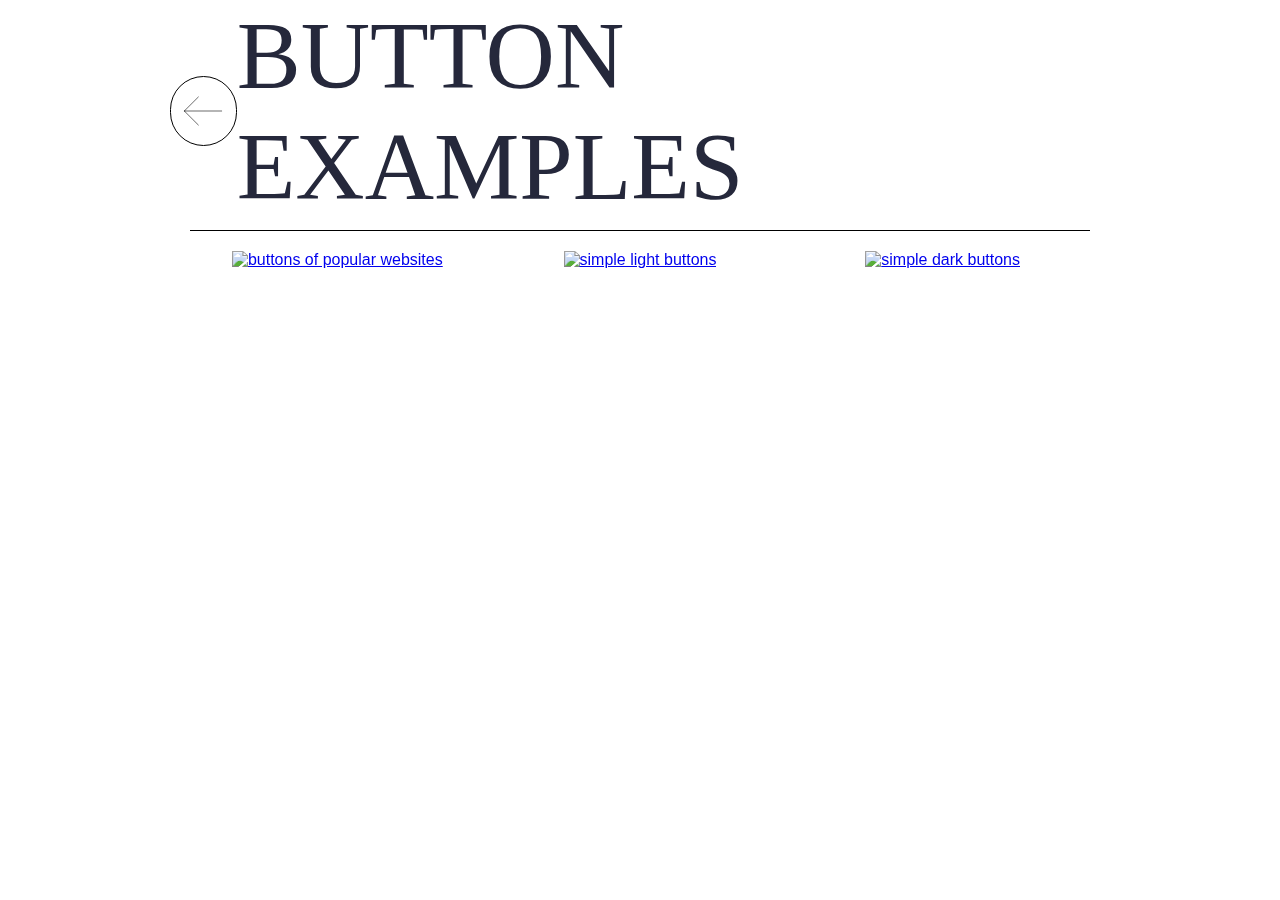
==== commit 11d6f71f: "small update for images in buttons examples" ====
--- a/button-examples/index.html
+++ b/button-examples/index.html
@@ -19,13 +19,13 @@
   
   <div class="button-grid" style="margin: .5rem auto;">
     <a style="margin-inline: auto;" href="popular-websites" class="button-card">
-      <img src="https://raw.githubusercontent.com/SleepyTK/images/166e2ca56675566d2fc759793dd4564efba08440/POPULAR-WEBSITES.svg" alt="">
+      <img src="https://github.com/SleepyTK/images/blob/main/POPULAR_WEBSITES.png?raw=true" alt="buttons of popular websites" height="100px">
     </a>
     <a style="margin-inline: auto;" href="simple-light" class="button-card">
-      <img src="https://raw.githubusercontent.com/SleepyTK/images/166e2ca56675566d2fc759793dd4564efba08440/SIMPLE-LIGHT.svg" alt="">
+      <img src="https://github.com/SleepyTK/images/blob/main/SIMPLE_LIGHT.png?raw=true" alt="simple light buttons" height="100px">
     </a>
     <a style="margin-inline: auto;" href="simple-dark" class="button-card">
-      <img src="https://raw.githubusercontent.com/SleepyTK/images/166e2ca56675566d2fc759793dd4564efba08440/SIMPLE-DARK.svg" alt="">
+      <img src="https://github.com/SleepyTK/images/blob/main/SIMPLE_DARK.png?raw=true" alt="simple dark buttons" height="100px">
     </a>
   </div>
   
--- a/button-examples/buttonexamples.css
+++ b/button-examples/buttonexamples.css
@@ -13,7 +13,7 @@
   display: grid;
   grid-template-columns: repeat(auto-fit, minmax(150px, 1fr));
   grid-auto-rows: 100px;
-  gap: 1rem;
+  gap: .5rem;
   margin: 0 auto;
 }
 
--- a/styles/index/index.css
+++ b/styles/index/index.css
@@ -12,7 +12,7 @@
   /* colors */
   --main-background-color: rgb(255, 255, 255);
   --main-text-color: rgb(37, 40, 59);
-  --main-background-grid-color: rgb(240, 240, 240);
+  --main-background-grid-color: rgb(240,240,240);
 
   --back-button-background-color: rgb(255, 255, 255);
   --back-button-color: rgb(0, 0, 0);
@@ -80,7 +80,7 @@
   background-image:
       linear-gradient(to right, var(--main-background-grid-color) 1px, transparent 1px),
       linear-gradient(to bottom, var(--main-background-grid-color) 1px, transparent 1px);
-  z-index: -1; /* Ensure the grid is behind the content */
+  z-index: -1;
 }
 
 /* CODE FOR EXAMPLE PAGES */
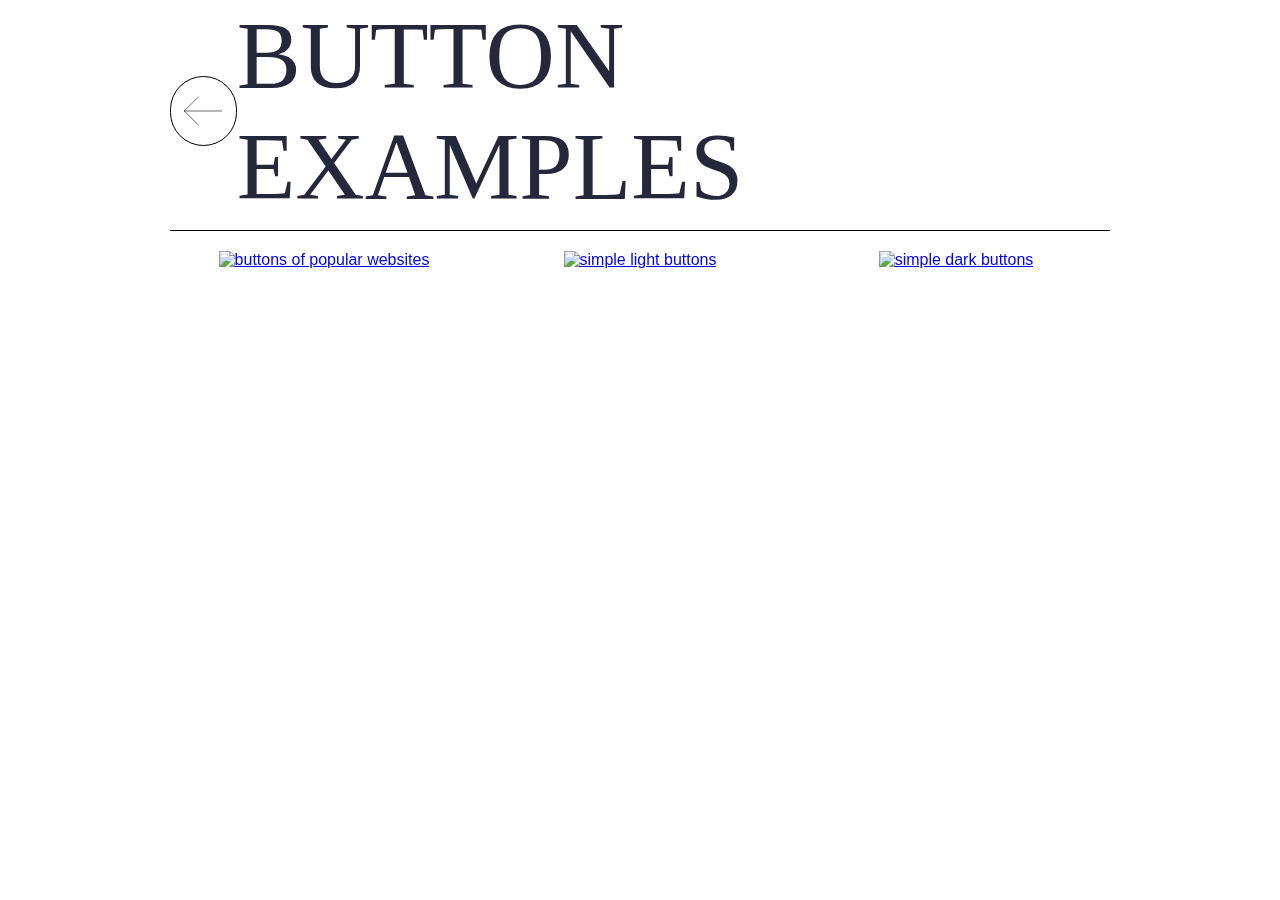
==== commit 231d0bdf: "a little whoopsie" ====
--- a/button-examples/index.html
+++ b/button-examples/index.html
@@ -19,13 +19,13 @@
   
   <div class="button-grid" style="margin: .5rem auto;">
     <a style="margin-inline: auto;" href="popular-websites" class="button-card">
-      <img src="https://github.com/SleepyTK/images/blob/main/POPULAR_WEBSITES.png?raw=true" alt="buttons of popular websites" height="100px">
+      <img src="https://github.com/SleepyTK/images/blob/main/POPULAR_WEBSITES.png?raw=true" alt="buttons of popular websites" height="200px">
     </a>
     <a style="margin-inline: auto;" href="simple-light" class="button-card">
-      <img src="https://github.com/SleepyTK/images/blob/main/SIMPLE_LIGHT.png?raw=true" alt="simple light buttons" height="100px">
+      <img src="https://github.com/SleepyTK/images/blob/main/SIMPLE_LIGHT.png?raw=true" alt="simple light buttons" height="200px">
     </a>
     <a style="margin-inline: auto;" href="simple-dark" class="button-card">
-      <img src="https://github.com/SleepyTK/images/blob/main/SIMPLE_DARK.png?raw=true" alt="simple dark buttons" height="100px">
+      <img src="https://github.com/SleepyTK/images/blob/main/SIMPLE_DARK.png?raw=true" alt="simple dark buttons" height="200px">
     </a>
   </div>
   
--- a/button-examples/buttonexamples.css
+++ b/button-examples/buttonexamples.css
@@ -9,10 +9,10 @@
 .button-grid {
   border-top: 1px solid black;
   padding-top: 1.25rem;
-  max-width: 900px;
+  max-width: 940px;
   display: grid;
-  grid-template-columns: repeat(auto-fit, minmax(150px, 1fr));
-  grid-auto-rows: 100px;
+  grid-template-columns: repeat(auto-fit, minmax(300px, 1fr));
+  grid-auto-rows: 200px;
   gap: .5rem;
   margin: 0 auto;
 }
